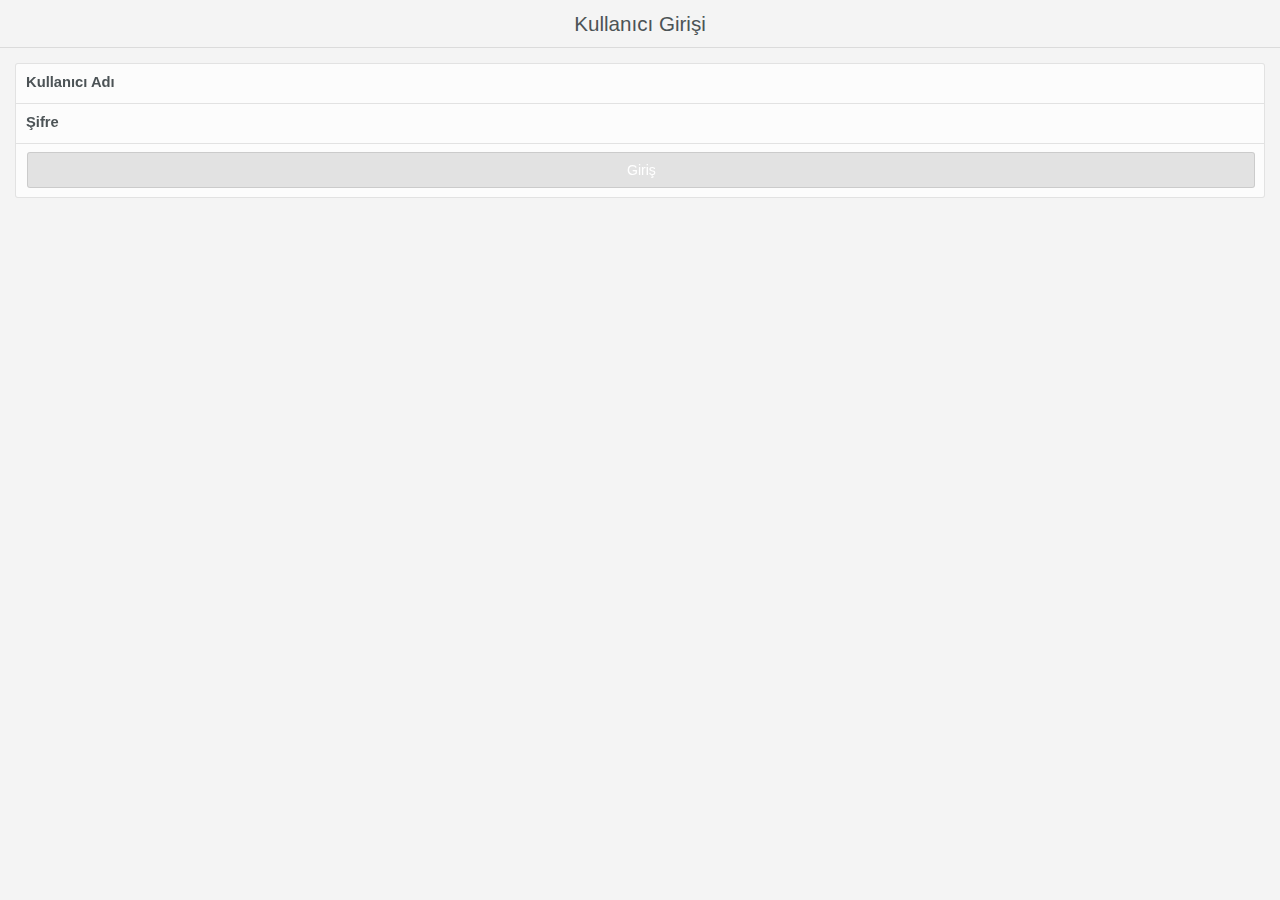
==== index.html @ 1bd5d68a "Proje" ====
<!DOCTYPE html>
<html>
<head>
    <title></title>
    <meta charset="utf-8" />
    <link href="styles/bootstrap.css" rel="stylesheet" />
    <link href="kendo/styles/kendo.mobile.all.min.css" rel="stylesheet" />
    <link href="kendo/styles/kendo.bootstrap.min.css" rel="stylesheet" />
    <link href="kendo/styles/kendo.common-bootstrap.min.css" rel="stylesheet" />
    <link href="styles/main.css" rel="stylesheet" />
    <script type="text/javascript" charset="utf-8" src="cordova.js"></script>
    <script type="text/javascript" charset="utf-8" src="kendo/js/jquery.min.js"></script>
    <script type="text/javascript" charset="utf-8" src="kendo/js/kendo.mobile.min.js"></script>
    <script type="text/javascript" charset="utf-8" src="scripts/app.js"></script>
    <script type="text/javascript" charset="utf-8" src="scripts/login.js"></script>
</head>
<body onload="onLoad()">
    <!--Login-->
    <div id="tabstrip-login"
        data-role="view"
        data-title="Kullanıcı Girişi"
        data-model="app.loginService.viewModel">
        
        <div class="view-content">
            <form data-bind="events: { keyup: checkEnter }">
                <ul data-role="listview" data-style="inset" data-bind="invisible: isLoggedIn">
                    <li>
                        <label>
                            Kullanıcı Adı
                                <input type="text" data-bind="value: Kullanici"/>
                        </label>
                    </li>
                    <li>
                        <label>
                            Şifre
                                <input type="password" data-bind="value: Sifre" />
                        </label>
                    </li>
                    <li>
                        <div class="buttonArea">
                            <input type="submit" id="login" data-role="button" class="btn btn-primary btn-block" data-bind="click: onLogin, invisible: isLoggedIn" value="Giriş" />
                        </div>
                    </li>
                </ul>
            </form>
        </div>

    </div>

    <!--Layout-->
    <div data-role="layout" data-id="tabstrip-layout">
        <!--Header-->
        <div data-role="header">
            <div data-role="navbar">
                <span data-role="view-title"></span>
            </div>
        </div>
    </div>
</body>
</html>
---- kendo/styles/kendo.mobile.all.min.css ----
/*
* Kendo UI Mobile v2013.2.1021 (http://kendoui.com)
* Copyright 2013 Telerik AD. All rights reserved.
*
* Kendo UI Mobile commercial licenses may be obtained at
* https://www.kendoui.com/purchase/license-agreement/kendo-ui-mobile-commercial.aspx
* If you do not own a commercial license, this file shall be governed by the trial license terms.
*
* The use of Kendo UI Mobile in Telerik AppBuilder is governed by the Telerik End User License Agreement for Telerik AppBuilder at
* www.telerik.com/license-agreement/appbuilder
*/
@-ms-viewport{width:device-width}.km-root{font-size:.92em}.km-root a{color:inherit}.km-tablet{font-size:1em}.km-root *:focus{outline:0}.km-root,.km-pane{width:100%;height:100%;-ms-touch-action:none;-ms-content-zooming:none;-ms-user-select:none;-webkit-user-select:none;-webkit-text-size-adjust:none;-moz-text-size-adjust:none;text-size-adjust:none}.km-pane{font-family:sans-serif;overflow-x:hidden}.km-root>*,.km-header *,.km-footer *{margin:0;padding:0}.km-root *{-webkit-touch-callout:none;-webkit-tap-highlight-color:rgba(0,0,0,0)}.km-view{top:0;left:0;position:absolute;display:-moz-box;display:-webkit-box;display:-webkit-flex;display:-ms-flexbox;display:flex;height:100%;width:100%;-moz-box-orient:vertical;-webkit-box-orient:vertical;-webkit-flex-direction:column;-ms-flex-direction:column;flex-direction:column;-webkit-align-items:stretch;align-items:stretch;-webkit-align-content:stretch;align-content:stretch;vertical-align:top}:-moz-any(.km-view,.km-pane){overflow:hidden}.k-ff18 *:-moz-any(.km-view,.km-pane),.k-ff19 *:-moz-any(.km-view,.km-pane),.k-ff20 *:-moz-any(.km-view,.km-pane),.k-ff21 *:-moz-any(.km-view,.km-pane){position:relative}:-moz-any(.km-view){display:-moz-inline-box;display:flex}.km-content{min-height:1px;-moz-box-flex:1;-webkit-box-flex:1;-webkit-flex:1;-ms-flex:1;flex:1;-moz-box-align:stretch;-webkit-box-align:stretch;-ms-flex-align:stretch;flex-align:stretch;display:block;width:auto;overflow:hidden;position:relative}.km-content p,.km-content h1,.km-content h2,.km-content h3,.km-content h4,.km-content h5,.km-content h6{margin-left:1rem;margin-right:1rem}.km-header,.km-footer{display:block;display:-moz-box;-moz-box-orient:vertical;width:100%}:-moz-any(.km-scrollview)>div{display:inline-block}.km-header{padding:0}.km-footer{background:#1a1a1a}[data-role="layout"]{display:none}[data-role="view"],[data-role="drawer"]{visibility:hidden}.km-view{visibility:visible}.km-tabstrip{-moz-box-orient:horizontal;-webkit-box-orient:horizontal;-moz-box-align:start;-webkit-box-align:start;-ms-flex-align:start;flex-align:start;-webkit-flex-direction:row;-ms-flex-direction:row;flex-direction:row;-moz-box-pack:start;padding:0}.km-header,.km-footer{position:relative;z-index:1}@media all and (-webkit-min-device-pixel-ratio:10000),not all and (-webkit-min-device-pixel-ratio:0){.km-view{display:table}.km-header,.km-footer,.km-content{display:table-row}.km-header,.km-footer{height:1px}}.km-hide-title{display:none}.km-show-title:after{display:block;content:"\a0";height:0}.km-fill-title:after{height:auto}.km-footer .km-show-title:after{display:inline-block}.km-view-title,.km-dialog-title{position:relative;visibility:visible;text-align:center;font-size:1.4em;line-height:2.3em;margin-left:auto;margin-right:auto}.km-horizontal .km-view-title{line-height:2em}.km-toolbar,.km-navbar,.km-button,.km-buttongroup,.km-tabstrip,.km-blackberry li.km-actionsheet-cancel>a{background-origin:border-box;position:relative;display:inline-block;padding:.4em .7em;margin:.1rem;overflow:visible;text-decoration:none}.km-buttongroup,.km-tabstrip{padding:.4rem .7rem}.km-horizontal .km-tabstrip{padding:.2rem .7rem}.km-button{cursor:pointer;outline:0}.km-switch input[type=checkbox]{display:none}.km-switch,.km-checkbox{text-align:left;font-size:1rem;display:inline-block;width:6.4rem;height:2rem;line-height:2rem;position:relative;overflow:hidden}.km-switch-wrapper,.km-slider-wrapper{display:block;height:100%;width:100%;overflow:hidden}.km-switch-background,.km-slider-background{display:block;margin:0 1px 1px -5em;height:100%;width:200%}.km-switch-container{top:0;left:0;position:absolute;display:block;height:100%;width:100%;overflow:hidden;background:transparent;-moz-box-sizing:border-box;-webkit-box-sizing:border-box;box-sizing:border-box}.km-checkbox{width:1.8rem;height:1.8rem}.km-checkbox-checked:after{content:"\a0";display:block;width:100%;height:100%}.km-switch-handle{top:0;left:0;width:2.72em;height:100%;display:inline-block;margin:-1px 0 0 -1px;background-color:#000}.km-switch-label-on,.km-switch-label-off{display:block;width:130%;font-size:1em;line-height:2em;text-align:center;position:absolute;text-transform:uppercase}.km-switch-label-off{left:104%}.km-switch-label-on{left:-134%;text-shadow:0 -1px 0 rgba(0,0,0,0.3)}.km-badge,.km-detail{text-decoration:none;display:inline-block;vertical-align:middle;overflow:hidden;text-align:center;position:absolute;z-index:1;height:2em;font-size:.6rem;text-shadow:none}.km-badge{top:-1em;right:-1em;line-height:2em;margin-left:.5em;min-width:.9em;padding:0 .55em;-moz-background-clip:padding-box;-webkit-background-clip:padding-box;background-clip:padding-box}.km-tabstrip .km-badge{top:-0.2em;right:auto;margin-left:-1em}.km-detail{position:absolute;float:right;right:.8rem;top:50%;margin-top:-0.7rem;width:1.3rem;height:1.3rem;font-size:1rem;-moz-box-sizing:border-box;-webkit-box-sizing:border-box;box-sizing:border-box}.km-root .km-detaildisclose{font-size:.8em}:-moz-any(.km-detail){width:1rem;height:1rem}.km-listview-link:after{width:.5rem;height:.5rem;content:"\a0";display:inline-block;vertical-align:middle;margin-left:-0.2rem;border-style:solid;border-width:.24rem .24rem 0 0;-webkit-transform:rotate(45deg);-moz-transform:rotate(45deg);-ms-transform:rotate(45deg);-o-transform:rotate(45deg);transform:rotate(45deg)}.km-button::-moz-focus-inner{padding:0;border:0}.km-buttongroup{-webkit-margin-collapse:separate;margin-collapse:separate;margin:.5em auto}.km-root .km-buttongroup{padding:0;border-color:transparent;background:0;white-space:nowrap;display:table}.km-buttongroup>.km-button{display:table-cell}.km-root .km-buttongroup .km-button{margin:0;border-width:1px 0 1px 1px;padding:.48em .9em .44em}.km-tablet .km-buttongroup .km-button{padding:.4em .8em .34em}.km-root .km-navbar .km-buttongroup{font-size:.95rem;line-height:1em;margin:0 0 .2em;display:inline-block;height:1.5em;top:-2px}.km-tablet .km-navbar .km-buttongroup{top:-1px}.km-root .km-navbar .km-buttongroup>.km-button{font-size:1em;min-width:4rem;text-align:center}.km-tablet .km-navbar .km-buttongroup>.km-button{min-width:6rem}.km-view .km-buttongroup .km-button:last-child{border-right-width:1px}.km-scrollview{white-space:nowrap;overflow:hidden;width:100%}.km-scrollview>div>*{-webkit-transform:translatez(0)}.km-scrollview>div>[data-role=page]{vertical-align:top;display:inline-block;min-height:1px}.km-scrollview .km-virtual-page{min-height:1px;position:absolute;top:0;left:0;display:inline-block}:-moz-any(.k-ff18,.k-ff19,.k-ff20,.k-ff21) .km-scrollview>div{width:0}.km-pages{text-align:center;margin:0;padding:.6em 0 0}.km-pages li{display:inline-block;width:.5em;height:.55em;margin:0 .3em}.km-ios .km-buttongroup .km-button{font-size:1.2em;font-weight:bold}.km-ios .km-state-disabled .km-button,.km-android .km-state-disabled .km-button,.km-blackberry .km-state-disabled .km-button,.km-meego .km-state-disabled .km-button{color:#aaa;text-shadow:none}.km-tabstrip,.km-toolbar,.km-navbar{display:block;padding:.8em;margin:0;width:100%;border-width:0;-moz-box-sizing:border-box;-webkit-box-sizing:border-box;box-sizing:border-box}.km-tabstrip{text-align:center;word-spacing:-1em}.km-tabstrip .km-button{word-spacing:normal;box-shadow:none;-webkit-box-shadow:none;vertical-align:bottom}@media screen and (-webkit-min-device-pixel-ratio:0){.km-tabstrip{word-spacing:normal;width:100%}}.km-toolbar,.km-navbar{padding:0;-moz-box-flex:1;-webkit-box-flex:1;-webkit-flex:1;-ms-flex:1;flex:1;position:relative;overflow:hidden;display:block;border-width:0 0 1px 0;background-color:#fff}.km-root div:-moz-any(.km-toolbar,.km-navbar){overflow:visible}.km-toolbar .km-button,.km-navbar .km-button{margin-top:.5rem;margin-bottom:.5rem}.km-navbar .km-no-title{padding-top:.7rem;padding-bottom:.7rem}.km-horizontal .km-toolbar .km-button,.km-horizontal .km-navbar .km-button{margin-top:.3rem;margin-bottom:.3rem}.km-horizontal .km-navbar .km-no-title{padding-top:.5rem;padding-bottom:.5rem}.km-tablet.km-root .km-no-title{padding-top:.55rem;padding-bottom:.55rem}.km-tablet .km-navbar .km-button,.km-tablet .km-toolbar .km-button{margin-top:.45rem;margin-bottom:.45rem}.km-root .km-pane .km-navbar .km-no-title{visibility:visible;line-height:0}.km-tabstrip .km-button{font-family:Arial,Helvetica,sans-serif;color:#a8a8a8;padding:.4em .8em;border-width:0;border-color:transparent;background:0;margin:0;text-align:center}.km-tabstrip .km-button:first-child{border-left:0}.km-tabstrip .km-button:last-child{border-right:0}.km-listview-wrapper>ul:not(.km-listview){margin:0 auto}.km-list,.km-listview{padding:0;margin:0;list-style-type:none}.km-listinset,.km-listgroupinset{margin:1em}.km-listinset,.km-listgroupinset .km-list{overflow:hidden}.km-listview .km-switch{margin-top:-0.95rem;position:absolute;right:.8rem;top:50%}.km-listview .km-list{text-indent:0}.km-list>li,.km-root .km-listview-link,.km-root .km-listview-label{margin:0;display:block;position:relative;list-style-type:none;vertical-align:middle;-moz-box-sizing:border-box;-webkit-box-sizing:border-box;box-sizing:border-box;padding:.5em .7em}.km-list>li{line-height:1.6em;overflow:hidden}.km-virtual-list{position:relative;width:100%;-webkit-transform:translateZ(0)}.km-virtual-list>li{width:100%;position:absolute;top:0;-webkit-transform:translateZ(0)}.km-root .km-list .km-load-more{border-bottom:0}.km-list>li>*{line-height:normal}.km-group-title{display:block;font-weight:bold;padding:.2em 0;text-indent:.8em}.km-listgroupinset .km-group-title{margin-top:.65em;line-height:2em}.km-list:not(.km-virtual-list)>li:first-child{border-top:0}.km-list:not(.km-virtual-list)>li:last-child{border-bottom:0}.km-root .km-listview-link,.km-root .km-listview-label{line-height:inherit;text-decoration:none;margin:-0.5em -0.7em}.km-listview-link:after,.km-listview-label:after{border-color:#777;content:"\a0";display:block;position:absolute;right:1rem;top:50%;margin-top:-0.32rem}.km-filter-form{width:100%;padding:.5em 0;border:1px solid transparent;border-width:1px 0;-webkit-transform:translatez(0);-moz-transform:translatez(0);-ms-transform:translatez(0);-o-transform:translatez(0);transform:translatez(0)}.km-filter-wrap{position:relative;margin:0 .7em;padding:.2em .4em;border:1px solid transparent}.km-root .km-filter-wrap:before{display:inline-block;vertical-align:middle;content:"\e0e9";font-size:1.6em;width:1em;height:1em;margin-right:-1em;color:inherit}.km-tablet .km-filter-wrap{max-width:24em;margin:0 auto}.km-filter-wrap>input[type="search"]::-webkit-search-cancel-button{display:none}.km-filter-wrap input{width:100%;-moz-box-sizing:border-box;-webkit-box-sizing:border-box;box-sizing:border-box;border:0;background:transparent;-moz-appearance:none;-webkit-appearance:none;vertical-align:middle;padding:0 1.4em}.km-filter-reset{display:inline-block;margin-left:-1.6em;vertical-align:middle;text-align:center;z-index:1;text-decoration:none;height:100%}.km-filter-reset .km-clear{font-size:1.6em;width:1em;height:1em;display:block}.km-filter-reset>.km-text{position:absolute;top:-3333px;left:-3333px}.km-native-scroller{overflow:scroll;-webkit-overflow-scrolling:touch;-ms-touch-action:pan-x pan-y;-ms-overflow-style:-ms-autohiding-scrollbar;-ms-scroll-snap-type:proximity}.km-scroller-pull{width:100%;display:block;position:absolute;line-height:3em;font-size:1.4em;text-align:center;-webkit-transform:translate3d(0,-3em,0);-moz-transform:translate3d(0,-3em,0);-ms-transform:translate3d(0,-3em,0);-o-transform:translate3d(0,-3em,0);transform:translate3d(0,-3em,0)}.km-scroller-pull .km-template{display:inline-block;min-width:200px;text-align:left}.km-load-more .km-icon,.km-root .km-scroller-pull .km-icon{display:inline-block;height:2rem;margin-right:1rem;vertical-align:middle;width:2rem;font-size:2rem;-webkit-transform:rotate(0deg);-moz-transform:rotate(0deg);-ms-transform:rotate(0deg);-o-transform:rotate(0deg);transform:rotate(0deg);-webkit-transition:-webkit-transform 300ms linear;-moz-transition:-moz-transform 300ms linear;-ms-transition:-ms-transform 300ms linear;-o-transition:-o-transform 300ms linear;transition:transform 300ms linear}.km-root .km-scroller-release .km-icon{-webkit-transform:rotate(180deg);-moz-transform:rotate(180deg);-ms-transform:rotate(180deg);-o-transform:rotate(180deg);transform:rotate(180deg)}.km-root .km-scroller-refresh .km-icon{-webkit-transition:none;-moz-transition:none;-ms-transition:none;-o-transition:none;transition:none}.km-default-content{padding:1em}.km-item label:before,.km-item label.km-item-checked:after{position:absolute;content:" ";display:block;top:50%;left:.6em;width:36px;height:36px;margin-top:-18px}.km-detail .km-text{display:none}.km-detail .km-icon,.km-button .km-icon,.km-list .km-icon,.km-ios .km-button .km-icon{width:1em;height:1em;font-size:1.3em;margin-left:-0.3em;margin-right:.3em;vertical-align:text-top;display:inline-block;background-size:auto 100%}.km-button .km-icon{margin-top:-0.1em;margin-bottom:-0.1em}.km-root .km-view .km-notext{margin-left:0;margin-right:0}.km-list .km-switch{position:absolute;top:50%;right:.8rem;margin-top:-1rem}.km-root .km-rowinsert:after,.km-root .km-rowdelete:after,.km-root .km-contactadd:after,.km-root .km-detaildisclose:after,.km-root .km-rowinsert:before,.km-root .km-rowdelete:before,.km-root .km-contactadd:before,.km-root .km-detaildisclose:before,.km-detail .km-icon{left:.15em;top:.15em;line-height:1em;font-size:1em;position:absolute}.km-root .km-detaildisclose:after{left:.1em;top:.25em;text-align:center;font-weight:bold}.km-buttongroup .km-button .km-icon{width:1em;height:1em;font-size:1em;margin:0 .16em 0 0}.km-tabstrip .km-button .km-icon{width:2.5rem;height:2.5rem;font-size:2.5rem}.km-tabstrip .km-image,.km-tabstrip .km-button .km-icon{margin:.1rem auto 0;display:inline-block}.km-tabstrip .km-text{display:block}.km-phone .km-tabstrip .km-icon{height:2.2rem;width:2.2rem;font-size:2.2rem}.km-phone .km-horizontal .km-tabstrip .km-icon{height:2rem;width:2rem;font-size:2rem}.km-root .k-slider{line-height:.6em;position:relative;display:inline-block;vertical-align:middle;text-align:center}.km-root .k-slider-horizontal{width:50%;height:.6em;line-height:.6em}.km-list .k-slider{position:absolute;right:0;margin-top:-0.5em;top:50%}.km-root .k-slider-track{left:1em!important;right:1em;height:100%;display:block;position:absolute;border:.5em solid transparent;border-width:.5em 0}.km-root .k-slider-horizontal .k-slider-track{width:auto!important}.km-root .km-pane .k-slider-track{background-clip:padding-box}.km-root .k-slider-track,.km-root .k-slider-selection{margin-top:0;border-radius:5px;-moz-border-radius:5px;-webkit-border-radius:5px;box-shadow:inset 0 0 1px rgba(0,0,0,0.3);-webkit-box-shadow:inset 0 0 1px rgba(0,0,0,0.3)}.km-root .k-slider-horizontal .k-slider-selection{top:0;height:100%}.km-root .k-slider-items{margin:0}.km-root .k-slider .k-draghandle{text-indent:-3333px;left:0;width:1.2em;height:1.2em;display:block;position:absolute}.km-root .k-slider-hortizontal .k-draghandle{top:-0.4em}.km-root .k-slider-tooltip{display:none}.km-touch-scrollbar{position:absolute;visibility:hidden;z-index:200000;height:.4em;width:.4em;background-color:#333;opacity:0;-webkit-transform-origin:0 0;-moz-transform-origin:0 0;-ms-transform-origin:0 0;-o-transform-origin:0 0;transform-origin:0 0;-webkit-transition:opacity .3s linear;-moz-transition:opacity .3s linear;-ms-transition:opacity .3s linear;-o-transition:opacity .3s linear;transition:opacity .3s linear}.km-vertical-scrollbar{height:100%;right:2px;top:0}.km-horizontal-scrollbar{width:100%;left:0;bottom:2px}.km-scrollview,.km-scroll-container{-moz-user-select:none;-webkit-user-select:none;-ms-user-select:none;user-select:none;-moz-user-select:-moz-none;-webkit-margin-collapse:separate;margin-collapse:separate}.km-scroll-wrapper{position:relative}.km-scroll-header{position:absolute;z-index:1001;width:100%;top:0;left:0}.km-on-ios.km-black-translucent-status-bar.km-app .km-header .km-navbar{padding-top:1.4em;background-clip:border-box}.km-leftitem,.km-rightitem{z-index:1;position:absolute;right:.5em}.km-popup .km-rightitem{right:0}.km-leftitem{left:.5em;right:auto}.km-popup .km-leftitem{left:0}.km-leftitem,.km-rightitem{height:100%}.km-on-ios.km-black-translucent-status-bar.km-app .km-leftitem,.km-on-ios.km-black-translucent-status-bar.km-app .km-rightitem{height:auto}.km-leftitem>*,.km-rightitem>*{display:inline-block;vertical-align:middle}.km-leftitem:before,.km-rightitem:before{content:"\a0";display:inline-block;height:100%;width:0;vertical-align:middle}.km-dialog{position:absolute;min-width:19em;max-width:25em;overflow:hidden}.km-dialog-title{position:static;float:none;height:2.6em;margin-top:-2.6em;font-size:1.22em;line-height:3em}.km-dialog:before{content:"\a0";display:block;overflow:visible;width:100%;height:3em;opacity:.2}.km-dialog-content{font-weight:normal;min-height:2em;text-align:center}.km-dialog .km-button{display:block;margin:.4em;font-size:1.3em;text-align:center;padding:.44em;-moz-user-select:none;-webkit-user-select:none;-ms-user-select:none;user-select:none}.km-loader{top:50%;left:50%;width:180px;height:130px;opacity:.85;z-index:100000;padding:30px 30px;position:absolute;margin-top:-70px;margin-left:-90px;-moz-box-sizing:border-box;-webkit-box-sizing:border-box;box-sizing:border-box;background-color:black}.km-loader h1{font-size:1rem;color:white;text-align:center;vertical-align:middle}.km-loader .km-loading,.km-load-more .km-icon,.km-scroller-refresh .km-icon{animation:km-spin 1s infinite linear;-moz-animation:km-spin 1s infinite linear;-webkit-animation:km-spin 1s infinite linear;display:block;margin:0 auto;width:35px;height:35px;font-size:35px}.km-loader .km-loading:after,.km-load-more .km-icon:after{color:#ccc}.km-loading-left,.km-loading-right{display:none}@-webkit-keyframes km-spin{from{-webkit-transform:rotate(0deg)}to{-webkit-transform:rotate(360deg)}}@-moz-keyframes km-spin{from{-moz-transform:rotate(0deg)}to{-moz-transform:rotate(360deg)}}@-ms-keyframes km-spin{from{-ms-transform:rotate(0deg)}to{-ms-transform:rotate(360deg)}}@-o-keyframes km-spin{from{-o-transform:rotate(0deg)}to{-o-transform:rotate(360deg)}}.km-list input[type=text]:not(.k-input),.km-list input[type=password],.km-list input[type=search],.km-list input[type=number],.km-list input[type=tel],.km-list input[type=url],.km-list input[type=email],.km-list input[type=file],.km-list input[type=month],.km-list input[type=color],.km-list input[type=week],.km-list input[type=date],.km-list input[type=time],.km-list input[type=datetime],.km-list input[type=datetime-local],.km-list select:not([multiple]),.km-list .k-dropdown,.km-list textarea{width:50%;-moz-box-sizing:border-box;-webkit-box-sizing:border-box;box-sizing:border-box;font-size:1.2em;position:absolute;top:50%;line-height:normal;z-index:1;right:0;margin-top:-1em}.km-root .k-slider .k-tick,.km-root .k-slider .k-label,.km-root .k-slider .k-button{display:none}.km-list textarea{position:relative;width:-webkit-calc(50%+.7em);width:-moz-calc(50%+.7em);width:calc(50%+.7em);margin-right:-0.7em}.km-list input,.km-list select,.km-list textarea,.km-list input[type=checkbox],.km-list input[type=radio]{appearance:none;-moz-appearance:none;-webkit-appearance:none}.km-list input[type=checkbox],.km-list input[type=radio]{position:absolute;top:50%;right:.7em;margin-top:-0.5em;background:0}.km-root input,.km-root textarea{-moz-user-select:text;-webkit-user-select:text;-ms-user-select:text;user-select:text}.km-root input[readonly],.km-root select:not([multiple]){-moz-user-select:none;-webkit-user-select:none;-ms-user-select:none;user-select:none}.km-list textarea{top:0}.km-list .k-dropdown{line-height:1.4em}.km-list .k-dropdown,.km-list .k-dropdown .k-input{background-color:transparent}.km-root .k-dropdown-wrap{display:inline-block}.km-root .km-listview-label:after,.km-root input ~ .km-listview-link:after,.km-root textarea ~ .km-listview-link:after,.km-root select ~ .km-listview-link:after,.km-root .k-dropdown ~ .km-listview-link:after{display:none}.km-root .k-dropdown select,.km-root .k-dropdown .k-select{display:none}.km-root .km-list textarea{position:relative;float:right;margin-top:0;font-family:inherit}.km-root .km-popup .k-item,.km-actionsheet>li{list-style-type:none;padding:inherit 1em;border-bottom:1px solid #555;-moz-box-sizing:border-box;-webkit-box-sizing:border-box;box-sizing:border-box}.km-actionsheet>li{line-height:2em;border-bottom:0}.km-root .km-popup .k-list,.km-actionsheet{padding:0;margin:0}.km-root .km-popup .k-item:last-child,.km-actionsheet>li:last-child{border:0}.km-shim{left:0;bottom:0;position:absolute;width:100%;height:100%;background:rgba(0,0,0,0.6);z-index:10001;-moz-box-sizing:border-box;-webkit-box-sizing:border-box;box-sizing:border-box}.km-shim .k-animation-container,.km-actionsheet-wrapper{width:100%;box-shadow:none;-webkit-box-shadow:none;border:0}.km-shim .k-animation-container{width:auto}.km-listview-label input[type=radio],.km-listview-label input[type=checkbox]{border:0;font-size:inherit;width:1em;height:.9em}.km-load-more{display:block;padding:.3em 0 1.2em;height:3.2em;text-align:center}.km-root div.km-splitview{-moz-box-orient:horizontal;-webkit-box-orient:horizontal;-moz-box-direction:normal;-webkit-box-direction:normal;-webkit-flex-direction:row;-ms-flex-direction:row;flex-direction:row}.km-root .km-splitview.km-split-vertical{-moz-box-orient:vertical;-webkit-box-orient:vertical;-webkit-flex-direction:column;-ms-flex-direction:column;flex-direction:column}.km-splitview>.km-pane{-moz-box-flex:2;-webkit-box-flex:2;-webkit-flex:2;-ms-flex:2;flex:2;width:auto;height:auto}.km-splitview>.km-pane:first-child{-moz-box-flex:1;-webkit-box-flex:1;-webkit-flex:1;-ms-flex:1;flex:1}.km-split-horizontal>.km-pane{height:100%}.km-split-vertical>.km-pane>.km-view{display:-webkit-box}.km-pane{position:relative}.km-popup-wrapper,.km-modalview-wrapper{z-index:10001;position:relative;background:0;border:0;box-shadow:none;-webkit-box-shadow:none}.km-popup-overlay{position:absolute;top:0;left:0;width:100%;height:100%;z-index:10000}.km-popup-arrow,.km-popup-arrow:after,.km-down .km-popup-arrow:before{position:absolute;width:15px;height:15px;top:0;left:0;z-index:2}.km-left .km-popup-arrow,.km-right .km-popup-arrow{margin-top:-8px}.km-up .km-popup-arrow,.km-down .km-popup-arrow{margin-left:-8px}.km-popup-arrow:after,.km-down .km-popup-arrow:before{display:block;content:"\a0";width:0;height:0}.km-up .km-popup-arrow{top:auto;bottom:0}.km-left .km-popup-arrow{left:auto;right:0}.km-popup.km-pane{-moz-box-sizing:border-box;-webkit-box-sizing:border-box;box-sizing:border-box;width:100%;height:100%;min-height:100px}.km-modalview,.km-modalview-wrapper:before{overflow:hidden;position:relative;display:-moz-inline-box;display:-webkit-inline-box;display:-webkit-inline-flex;display:-ms-inline-flexbox;display:inline-flex;width:100%;height:100%;vertical-align:middle}.km-modalview .km-content{box-flex:1}.km-modalview-wrapper:before{margin-left:-1px;content:"\a0";width:0;display:inline-block}.km-stretched-view{display:-moz-box;display:-webkit-box;display:-webkit-flex;display:-ms-flexbox;display:flex}.km-stretched-view>*{width:100%}.km-on-wp .km-view,.km-on-wp .km-header,.km-on-wp .km-footer,.km-on-wp .km-slider,.km-on-wp .km-switch,.km-on-wp .km-filter-reset,.km-on-wp .km-shim .k-animation-container,.km-on-wp .km-scroll-container{transform:translateZ(0)}.km-pane,.km-on-ios .km-view,.km-on-ios .km-header,.km-on-ios .km-footer,.km-on-ios .km-slider,.km-on-ios .km-switch,.km-on-ios .km-group-title,.km-on-ios .km-list>li,.km-on-ios .km-filter-reset,.km-on-ios .km-shim .k-animation-container,.km-on-ios .km-scroll-container,.km-on-blackberry .km-view,.km-on-blackberry .km-content,.km-on-blackberry .km-header,.km-on-blackberry .km-footer,.km-on-blackberry .km-icon,.km-on-blackberry .km-switch,.km-on-blackberry .km-popup .k-item,.km-on-blackberry .km-actionsheet-wrapper{-webkit-transform:translatez(0)}.km-on-meego,.km-on-android{-webkit-transform:none}.km-on-android.km-2 .km-header,.km-on-android.km-2 .km-footer,.km-on-android .km-switch,.km-on-android.km-2 .km-list>li,.km-on-android.km-3 .km-listview-wrapper,.km-on-android.km-4 .km-listview-wrapper,.km-on-android.km-4 .km-content,.km-on-android .km-switch-handle,.km-android.km-on-android .km-switch-wrapper,.km-on-android .km-scroll-container,.km-on-meego .km-content,.km-on-meego .km-switch,.km-on-meego .km-icon,.km-on-meego .km-header,.km-on-meego .km-footer,.km-on-meego .km-content,.km-on-meego .km-switch-handle,.km-on-meego .km-switch-wrapper{-webkit-transform:translatez(0);-webkit-backface-visibility:hidden}.km-on-android.km-4 input{-webkit-user-modify:read-write-plaintext-only}.km-overlay{position:absolute;top:0;left:0;width:100%;height:100%;background:transparent;z-index:100000}.k-ff .km-scroll-container{padding-bottom:20px}.km-wp .km-view .km-absolute,.km-meego .km-view .km-absolute{position:absolute}.km-drawer,[data-role=drawer]{top:0;left:auto;width:250px}.km-drawer .km-header,.km-drawer .km-footer{z-index:0}.km-left-drawer{left:0}.km-right-drawer{right:0}.km-native-scrolling,.km-native-scrolling .km-view,.km-native-scrolling .km-splitview .km-pane{min-height:100%;height:auto;-ms-touch-action:auto!important;-webkit-transform:none}.km-native-scrolling .km-blackberry .km-content{min-height:auto}.km-native-scrolling .km-splitview{position:absolute}.km-native-scrolling .km-header{position:fixed;top:0}.km-native-scrolling .km-android .km-header{top:auto;bottom:0}.km-native-scrolling .km-footer{position:fixed;bottom:0}.km-native-scrolling .km-android .km-footer{top:0;bottom:auto}.km-native-scrolling .km-badge{z-index:auto}.km-native-scrolling .km-splitview .km-header,.km-native-scrolling .km-splitview .km-footer,.km-native-scrolling .km-popup.km-pane .km-header,.km-native-scrolling .km-popup.km-pane .km-footer{position:absolute}.km-native-scrolling .km-modalview .km-header,.km-native-scrolling .km-modalview .km-footer{position:relative}.km-native-scrolling .km-content{width:100%}.km-native-scrolling .km-shim,.km-native-scrolling .km-popup-overlay{position:fixed;top:0;bottom:0;height:auto!important}.km-native-scrolling .km-drawer{position:fixed;top:0}.km-native-scrolling>.km-pane>.km-loader{position:fixed;top:50%;margin-top:-2em}.km-native-scrolling .km-header,.km-native-scrolling .km-footer{z-index:2}@font-face{font-family:"Kendo UI";src:url("images/kendoui.woff") format("woff"),url("images/kendoui.ttf") format("truetype")}body:before{font-family:"Kendo UI";content:"\a0";font-size:0;width:0;height:0;position:absolute;z-index:-1}.km-root .km-pane .km-view .km-icon{-webkit-background-clip:text;background-size:0}.km-icon{position:relative}.km-icon:after,.km-icon:before,.km-contactadd:after,.km-contactadd:before,.km-rowdelete:after,.km-rowdelete:before,.km-rowinsert:after,.km-rowinsert:before,.km-detaildisclose:after,.km-detaildisclose:before,.km-loading:after,.km-filter-wrap:before{position:relative;content:"\a0";display:block;width:100%;height:100%;text-align:left;vertical-align:middle;background-size:auto;font:1em/1em "Kendo UI"}.km-icon:before,.km-contactadd:before,.km-rowdelete:before,.km-rowinsert:before,.km-detaildisclose:before{position:absolute;margin-top:1px;color:rgba(0,0,0,0.7);display:none}.km-state-active .km-icon:before,.km-state-active .km-contactadd:before,.km-state-active .km-rowdelete:before,.km-state-active .km-rowinsert:before,.km-state-active .km-detaildisclose:before{display:block}.km-ios7 .km-detaildisclose:after{font-family:serif}.km-ios7 .km-icon:before,.km-ios7 .km-contactadd:before,.km-ios7 .km-rowdelete:before,.km-ios7 .km-rowinsert:before,.km-ios7 .km-detaildisclose:before{display:none}:-webkit-any(.km-ios):not(.km-android):not(.km-blackberry6):not(.km-blackberry7):not(.km-meego) .km-icon:after,:-webkit-any(.km-blackberry):not(.km-android):not(.km-blackberry6):not(.km-blackberry7):not(.km-meego) .km-icon:after{background-image:inherit;background-repeat:inherit;background-position:inherit;background-color:currentcolor;-webkit-background-clip:text;-webkit-text-fill-color:transparent}.km-root .km-pane.km-on-blackberry.km-blackberry6 .km-view .km-icon:after,.km-root .km-pane.km-on-blackberry.km-blackberry7 .km-view .km-icon:after,.km-root .km-pane.km-on-ios.km-ios4 .km-view .km-icon:after,.km-root .km-pane.km-pane.km-on-android .km-view span.km-icon:after,.km-root .km-pane.km-pane.km-on-meego .km-view span.km-icon:after{background:0;-webkit-text-fill-color:inherit}.km-contactadd:after,.km-contactadd:before,.km-rowinsert:after,.km-rowinsert:before{content:"\E039"}.km-rowdelete:after,.km-rowdelete:before{content:"\E03a"}.km-detaildisclose:after,.km-detaildisclose:before{content:"\E0E2"}.km-action:after,.km-action:before{content:"\e0ca"}.km-add:after,.km-add:before{content:"\e0cb"}.km-battery:after,.km-battery:before{content:"\e0ce"}.km-bookmarks:after,.km-bookmarks:before{content:"\e0cf"}.km-camera:after,.km-camera:before{content:"\e0d0"}.km-cart:after,.km-cart:before{content:"\e0d1"}.km-edit:after,.km-compose:after,.km-edit:before,.km-compose:before{content:"\e0d5"}.km-contacts:after,.km-contacts:before{content:"\e0e4"}.km-trash:after,.km-delete:after,.km-trash:before,.km-delete:before{content:"\e0ec"}.km-details:after,.km-details:before{content:"\e0e2"}.km-download:after,.km-downloads:after,.km-download:before,.km-downloads:before{content:"\e0d4"}.km-fastforward:after,.km-fastforward:before{content:"\e0d9"}.km-toprated:after,.km-favorites:after,.km-toprated:before,.km-favorites:before{content:"\e0d7"}.km-featured:after,.km-featured:before{content:"\e0d8"}.km-globe:after,.km-globe:before{content:"\e0dc"}.km-history:after,.km-history:before{content:"\e0e7"}.km-home:after,.km-home:before{content:"\e0dd"}.km-info:after,.km-about:after,.km-info:before,.km-about:before{content:"\e0de"}.km-more:after,.km-more:before{content:"\e0e0"}.km-mostrecent:after,.km-mostrecent:before{content:"\e0cc"}.km-mostviewed:after,.km-mostviewed:before{content:"\e0d6"}.km-organize:after,.km-organize:before{content:"\e0eb"}.km-pause:after,.km-pause:before{content:"\e0e3"}.km-play:after,.km-play:before{content:"\e0e5"}.km-recents:after,.km-recents:before{content:"\e0d2"}.km-refresh:after,.km-refresh:before{content:"\e0e6"}.km-reply:after,.km-reply:before{content:"\e0ed"}.km-rewind:after,.km-rewind:before{content:"\e0e8"}.km-search:after,.km-search:before{content:"\e0e9"}.km-settings:after,.km-settings:before{content:"\e0da"}.km-share:after,.km-share:before{content:"\e0df"}.km-sounds:after,.km-volume:after,.km-sounds:before,.km-volume:before{content:"\e0ef"}.km-stop:after,.km-stop:before{content:"\e0ea"}.km-wifi:after,.km-wifi:before{content:"\e0f0"}.km-android .km-more:after,.km-android .km-more:before{content:"\e0e1"}.km-meego .km-more:after,.km-meego .km-more:before{content:"\e0f1"}.km-wp .km-loading:after,.km-wp .km-load-more .km-icon:after,.km-wp .km-scroller-refresh .km-icon:after{content:"\e0f6"}.km-meego .km-loading:after,.km-meego .km-load-more .km-icon:after,.km-meego .km-scroller-refresh .km-icon:after{content:"\e0f6"}.km-root .km-android .km-loading:after,.km-android .km-load-more .km-icon:after,.km-root .km-android .km-scroller-refresh .km-icon:after{content:"\e0f6"}.km-scroller-pull .km-icon:after{content:"\e0f2"}.km-icon.km-phone:after,.km-ios7 .km-state-active .km-phone:after{content:"\e326"}.km-ios7 .km-detaildisclose:after{content:"i"}.km-ios7 .km-action:after{content:"\e1ff"}.km-ios7 .km-add:after{content:"\e200"}.km-ios7 .km-mostrecent:after{content:"\e201"}.km-ios7 .km-battery:after{content:"\e203"}.km-ios7 .km-bookmarks:after{content:"\e204"}.km-ios7 .km-camera:after{content:"\e205"}.km-ios7 .km-cart:after{content:"\e206"}.km-ios7 .km-recents:after{content:"\e207"}.km-ios7 .km-download:after,.km-ios7 .km-downloads:after{content:"\e209"}.km-ios7 .km-edit:after{content:"\e20a"}.km-ios7 .km-mostviewed:after{content:"\e20b"}.km-ios7 .km-toprated:after,.km-ios7 .km-favorites:after{content:"\e20c"}.km-ios7 .km-featured:after{content:"\e20d"}.km-ios7 .km-fastforward:after{content:"\e20e"}.km-ios7 .km-settings:after{content:"\e20f"}.km-ios7 .km-globe:after{content:"\e211"}.km-ios7 .km-home:after{content:"\e212"}.km-ios7 .km-info:after,.km-ios7 .km-about:after{content:"\e213"}.km-ios7 .km-share:after{content:"\e214"}.km-ios7 .km-more:after{content:"\e215"}.km-ios7 .km-details:after{content:"\e217"}.km-ios7 .km-pause:after{content:"\e218"}.km-ios7 .km-contacts:after{content:"\e219"}.km-ios7 .km-play:after{content:"\e21a"}.km-ios7 .km-refresh:after{content:"\e21b"}.km-ios7 .km-history:after{content:"\e21c"}.km-ios7 .km-rewind:after{content:"\e21d"}.km-ios7 .km-search:after{content:"\e21e"}.km-ios7 .km-stop:after{content:"\e21f"}.km-ios7 .km-organize:after{content:"\e220"}.km-ios7 .km-trash:after,.km-ios7 .km-delete:after{content:"\e221"}.km-ios7 .km-reply:after{content:"\e222"}.km-ios7 .km-forward:after{content:"\e223"}.km-ios7 .km-sounds:after,.km-ios7 .km-volume:after{content:"\e224"}.km-ios7 .km-wifi:after{content:"\e225"}.km-ios7 .km-phone:after{content:"\e226"}.km-ios7 .km-state-active .km-action:after{content:"\e2ff"}.km-ios7 .km-state-active .km-add:after{content:"\e300"}.km-ios7 .km-state-active .km-mostrecent:after{content:"\e301"}.km-ios7 .km-state-active .km-battery:after{content:"\e303"}.km-ios7 .km-state-active .km-bookmarks:after{content:"\e304"}.km-ios7 .km-state-active .km-camera:after{content:"\e305"}.km-ios7 .km-state-active .km-cart:after{content:"\e306"}.km-ios7 .km-state-active .km-recents:after{content:"\e307"}.km-ios7 .km-state-active .km-download:after,.km-ios7 .km-state-active .km-downloads:after{content:"\e309"}.km-ios7 .km-state-active .km-edit:after{content:"\e30a"}.km-ios7 .km-state-active .km-mostviewed:after{content:"\e30b"}.km-ios7 .km-state-active .km-toprated:after,.km-ios7 .km-state-active .km-favorites:after{content:"\e30c"}.km-ios7 .km-state-active .km-featured:after{content:"\e30d"}.km-ios7 .km-state-active .km-fastforward:after{content:"\e30e"}.km-ios7 .km-state-active .km-settings:after{content:"\e30f"}.km-ios7 .km-state-active .km-globe:after{content:"\e311"}.km-ios7 .km-state-active .km-home:after{content:"\e312"}.km-ios7 .km-state-active .km-info:after,.km-ios7 .km-state-active .km-about:after{content:"\e313"}.km-ios7 .km-state-active .km-share:after{content:"\e314"}.km-ios7 .km-state-active .km-more:after{content:"\e315"}.km-ios7 .km-state-active .km-details:after{content:"\e317"}.km-ios7 .km-state-active .km-pause:after{content:"\e318"}.km-ios7 .km-state-active .km-contacts:after{content:"\e319"}.km-ios7 .km-state-active .km-play:after{content:"\e31a"}.km-ios7 .km-state-active .km-refresh:after{content:"\e31b"}.km-ios7 .km-state-active .km-history:after{content:"\e31c"}.km-ios7 .km-state-active .km-rewind:after{content:"\e31d"}.km-ios7 .km-state-active .km-search:after{content:"\e31e"}.km-ios7 .km-state-active .km-stop:after{content:"\e31f"}.km-ios7 .km-state-active .km-organize:after{content:"\e320"}.km-ios7 .km-state-active .km-trash:after,.km-ios7 .km-state-active .km-delete:after{content:"\e321"}.km-ios7 .km-state-active .km-reply:after{content:"\e322"}.km-ios7 .km-state-active .km-forward:after{content:"\e323"}.km-ios7 .km-state-active .km-sounds:after,.km-ios7 .km-state-active .km-volume:after{content:"\e324"}.km-ios7 .km-state-active .km-wifi:after{content:"\e325"}.km-wp .km-scroller-pull .km-icon:after{content:"\E0D4"}.km-on-wp.km-app .km-icon:after,.km-on-wp.km-app .km-filter-wrap:before,.km-on-wp.km-app .km-state-active .km-icon:after{color:transparent;background-image:url("images/wp8_icons.png");background-size:auto 100%;height:1em;margin-top:0;vertical-align:middle}.km-wp-light.km-app .km-icon:after,.km-wp-light.km-app .km-filter-wrap:before{background-image:url("images/wp8_inverseicons.png")}.km-on-wp.km-app .km-icon{line-height:1em}.km-on-wp.km-app .km-icon:before{display:none}.km-on-wp.km-app .km-action:after{background-position-x:20%}.km-on-wp.km-app .km-add:after,.km-on-wp.km-app .km-filter-reset .km-clear:after{background-position-x:22%}.km-on-wp.km-app .km-battery:after{background-position-x:24%}.km-on-wp.km-app .km-bookmarks:after{background-position-x:26%}.km-on-wp.km-app .km-camera:after{background-position-x:28%}.km-on-wp.km-app .km-cart:after{background-position-x:30%}.km-on-wp.km-app .km-edit:after,.km-on-wp.km-app .km-compose:after{background-position-x:32%}.km-on-wp.km-app .km-contacts:after{background-position-x:34%}.km-on-wp.km-app .km-trash:after,.km-on-wp.km-app .km-delete:after{background-position-x:36%}.km-on-wp.km-app .km-details:after{background-position-x:38%}.km-on-wp.km-app .km-download:after,.km-on-wp.km-app .km-downloads:after{background-position-x:40%}.km-on-wp.km-app .km-fastforward:after{background-position-x:42%}.km-on-wp.km-app .km-toprated:after,.km-on-wp.km-app .km-favorites:after{background-position-x:44%}.km-on-wp.km-app .km-featured:after{background-position-x:46%}.km-on-wp.km-app .km-globe:after{background-position-x:48%}.km-on-wp.km-app .km-history:after{background-position-x:50%}.km-on-wp.km-app .km-home:after{background-position-x:52%}.km-on-wp.km-app .km-info:after,.km-on-wp.km-app .km-about:after{background-position-x:54%}.km-on-wp.km-app .km-more:after{background-position-x:56%}.km-on-wp.km-app .km-mostrecent:after{background-position-x:58%}.km-on-wp.km-app .km-mostviewed:after{background-position-x:60%}.km-on-wp.km-app .km-organize:after{background-position-x:62%}.km-on-wp.km-app .km-pause:after{background-position-x:64%}.km-on-wp.km-app .km-play:after{background-position-x:66%}.km-on-wp.km-app .km-recents:after{background-position-x:68%}.km-on-wp.km-app .km-refresh:after{background-position-x:70%}.km-on-wp.km-app .km-reply:after{background-position-x:72%}.km-on-wp.km-app .km-rewind:after{background-position-x:74%}.km-on-wp.km-app .km-search:after,.km-on-wp.km-app .km-filter-wrap:before{background-position-x:76%}.km-on-wp.km-app .km-settings:after{background-position-x:78%}.km-on-wp.km-app .km-share:after{background-position-x:80%}.km-on-wp.km-app .km-sounds:after,.km-on-wp.km-app .km-volume:after{background-position-x:82%}.km-on-wp.km-app .km-stop:after{background-position-x:84%}.km-on-wp.km-app .km-wifi:after{background-position-x:86%}.km-on-wp.km-app.km-android .km-more:after{background-position-x:88%}.km-on-wp.km-app.km-meego .km-more:after{background-position-x:90%}.km-on-wp.km-app.km-meego .km-loading:after,.km-on-wp.km-app.km-meego .km-load-more .km-icon:after,.km-on-wp.km-app.km-meego .km-scroller-refresh .km-icon:after{background-position-x:94%}.km-on-wp.km-app .km-scroller-pull .km-icon:after{background-position-x:100%}.km-on-wp.km-app .km-filter-wrap:before{display:inline-block;content:"\a0"}.km-on-wp.km-app .km-filter-reset .km-clear:after{transform:rotate(45deg)}@media only screen and (height:320px) and (orientation:landscape){.km-ios6{height:100%!important}}.km-ios:after{content:url("images/back.png");display:none}.km-ios{background:#fff;font:bold .9em HelveticaNeue,sans-serif}.km-ios .km-view{overflow:hidden}.km-ios .km-view-title,.km-ios .km-dialog-title{position:relative;visibility:visible;text-align:center;color:#fff;font-size:1.4em;line-height:2.3em;font-weight:bold;text-shadow:0 -1px rgba(0,0,0,0.3);margin-left:auto;margin-right:auto;box-shadow:inset 0 -1px 0 rgba(0,0,0,0.3);-webkit-box-shadow:inset 0 -1px 0 rgba(0,0,0,0.3)}.km-ios.km-horizontal .km-view-title{line-height:2em}.km-ios .km-toolbar,.km-ios .km-navbar,.km-ios .km-button,.km-ios .km-tabstrip,.km-ios .km-popup .k-item,.km-ios .km-actionsheet>li>a{background-image:-webkit-gradient(linear,50% 0,50% 100%,color-stop(0,rgba(255,255,255,0.5)),color-stop(0.06,rgba(255,255,255,0.45)),color-stop(0.5,rgba(255,255,255,0.2)),color-stop(0.5,rgba(255,255,255,0.15)),color-stop(1,rgba(100,100,100,0)));background-image:-moz-linear-gradient(top,rgba(255,255,255,0.5),rgba(255,255,255,0.45) 6%,rgba(255,255,255,0.2) 50%,rgba(255,255,255,0.15) 50%,rgba(100,100,100,0));background-image:linear-gradient(top,rgba(255,255,255,0.5),rgba(255,255,255,0.45) 6%,rgba(255,255,255,0.2) 50%,rgba(255,255,255,0.15) 50%,rgba(100,100,100,0));background-image:-ms-linear-gradient(top,rgba(255,255,255,0.5),rgba(255,255,255,0.45) 6%,rgba(255,255,255,0.2) 50%,rgba(255,255,255,0.15) 50%,rgba(100,100,100,0));background-image:-o-linear-gradient(top,rgba(255,255,255,0.5),rgba(255,255,255,0.45) 6%,rgba(255,255,255,0.2) 50%,rgba(255,255,255,0.15) 50%,rgba(100,100,100,0));-webkit-tap-highlight-color:rgba(0,0,0,0);color:#FFF;overflow:visible;border-radius:5px;-moz-border-radius:5px;-webkit-border-radius:5px;text-shadow:0 -1px rgba(0,0,0,0.3);text-decoration:none;border:1px solid #394d68;border-color:#2f3740 #394d68 #375073;background-color:#7185a2}.km-ios .km-button{text-align:center;border-width:0;border-bottom:1px solid rgba(255,255,255,0.5);padding:.4em .8em;background:transparent,#496b9a;background-image:-webkit-gradient(linear,50% 0,50% 100%,color-stop(0,rgba(255,255,255,0.35)),color-stop(0.5,rgba(255,255,255,0.1)),color-stop(0.5,rgba(255,255,255,0)),color-stop(1,rgba(255,255,255,0)));background-image:-moz-linear-gradient(top,rgba(255,255,255,0.35),rgba(255,255,255,0.1) 50%,rgba(255,255,255,0) 50%,rgba(255,255,255,0));background-image:linear-gradient(top,rgba(255,255,255,0.35),rgba(255,255,255,0.1) 50%,rgba(255,255,255,0) 50%,rgba(255,255,255,0));background-image:-ms-linear-gradient(top,rgba(255,255,255,0.35),rgba(255,255,255,0.1) 50%,rgba(255,255,255,0) 50%,rgba(255,255,255,0));background-image:-o-linear-gradient(top,rgba(255,255,255,0.35),rgba(255,255,255,0.1) 50%,rgba(255,255,255,0) 50%,rgba(255,255,255,0));box-shadow:inset 0 0 0 1px rgba(0,0,0,.3),inset 0 1px 3px rgba(0,0,0,.5);-webkit-box-shadow:inset 0 0 0 1px rgba(0,0,0,.3),inset 0 1px 3px rgba(0,0,0,.5)}.km-ios .km-button:active,.km-ios .km-button.km-state-active{background-color:#264e8c;box-shadow:inset 0 0 0 1px rgba(0,0,0,.3),inset 0 1px 3px rgba(0,0,0,.5),inset 0 0 0 1000px rgba(0,0,0,.2);-webkit-box-shadow:inset 0 0 0 1px rgba(0,0,0,.3),inset 0 1px 3px rgba(0,0,0,.5),inset 0 0 0 1000px rgba(0,0,0,.2)}.km-ios li.km-state-active{border-width:0;color:white}.km-ios :-webkit-any(.km-back){overflow:hidden;margin-left:-1em;padding-left:2.1em;-webkit-mask-image:url("images/back.png");-webkit-mask-size:auto 100%;-webkit-mask-repeat:no-repeat;-webkit-mask-position-x:1em}.km-ios .km-back:after{content:"\a0";display:none;position:absolute;left:1em;top:0;bottom:0;width:12px;background:url("[data-uri]");-webkit-background-size:auto 100%;background-size:auto 100%;background-repeat:no-repeat}.km-ios :-webkit-any(.km-back):after{display:block}.km-ios.km-on-android :-webkit-any(.km-back){-webkit-mask-image:none;padding-left:.8em;margin-left:0}.km-ios.km-on-android :-webkit-any(.km-back):after{display:none}.km-ios :-moz-any(.km-back){overflow:hidden;margin-left:0;padding-left:1.4em;background-size:auto 100%;clip-path:url('data:image/svg+xml;utf-8,<svg xmlns=%22http:%2F%2Fwww.w3.org%2F2000%2Fsvg%22 viewBox=%220 0 1 1%22><clipPath id=%22backbutton%22 clipPathUnits=%22objectBoundingBox%22><path fill=%22black%22 d=%22M8.7,1c0,0-8,0-8,0C0,1,0.2,1,0,0.5 C0.2-0,0,0,0.5,0H9V1z%22%2F><%2FclipPath><%2Fsvg>#backbutton')}.km-ios :-moz-any(.km-back):after{display:block;left:0}.km-ios .km-switch{width:5rem;height:1.8rem;line-height:1.65rem;overflow:hidden;font-family:HelveticaNeue,Arial,sans-serif}.km-ios4 .km-switch{width:6.4rem;height:2rem;line-height:2rem}.km-ios .km-switch-wrapper{overflow:hidden;background-color:#f0f0f0}.km-ios .km-switch-background,.km-ios .k-slider-selection{background:4.25em 0 no-repeat #007ee9;background-image:-webkit-gradient(linear,50% 0,50% 100%,color-stop(0,#dbdbdb),color-stop(0.5,#eee));background-image:-moz-linear-gradient(top,#dbdbdb,#eee 50%);background-image:linear-gradient(top,#dbdbdb,#eee 50%);background-image:-ms-linear-gradient(top,#dbdbdb,#eee 50%);background-image:-o-linear-gradient(top,#dbdbdb,#eee 50%)}.km-ios .km-switch-background,.km-ios .k-slider-horizontal .k-slider-selection{margin-left:-3.4rem}.km-ios4 .km-switch-background{background-color:#3074e7;background-position:6.4em 0;margin-left:-6rem}.km-ios .km-switch-background:after{content:"\a0";display:inline-block;margin:0 0 0 .3rem;width:78%;height:50%;line-height:100%;vertical-align:bottom;background-image:-webkit-gradient(linear,50% 0,50% 100%,color-stop(0,rgba(255,255,255,0.14)),color-stop(1,rgba(255,255,255,0.4)));background-image:-moz-linear-gradient(top,rgba(255,255,255,0.14) 0,rgba(255,255,255,0.4));background-image:linear-gradient(top,rgba(255,255,255,0.14) 0,rgba(255,255,255,0.4));background-image:-ms-linear-gradient(top,rgba(255,255,255,0.14) 0,rgba(255,255,255,0.4));background-image:-o-linear-gradient(top,rgba(255,255,255,0.14) 0,rgba(255,255,255,0.4))}.km-ios4 .km-switch-background:after{margin:0;width:100%;height:58%}.km-ios .km-switch-container{padding:1px 0 1px 1px;border-width:0;box-shadow:inset 0 2px 2px 0 rgba(0,0,0,.3),inset 0 -1px 1px 0 rgba(0,0,0,.2);-webkit-box-shadow:inset 0 2px 2px 0 rgba(0,0,0,.3),inset 0 -1px 1px 0 rgba(0,0,0,.2);background-image:-webkit-gradient(linear,50% 0,50% 100%,color-stop(0,rgba(0,0,0,0)),color-stop(0.95,rgba(0,0,0,0)),color-stop(1,rgba(0,0,0,0.2)));background-image:-moz-linear-gradient(top,rgba(0,0,0,0),rgba(0,0,0,0) 95%,rgba(0,0,0,0.2));background-image:linear-gradient(top,rgba(0,0,0,0),rgba(0,0,0,0) 95%,rgba(0,0,0,0.2));background-image:-ms-linear-gradient(top,rgba(0,0,0,0),rgba(0,0,0,0) 95%,rgba(0,0,0,0.2));background-image:-o-linear-gradient(top,rgba(0,0,0,0),rgba(0,0,0,0) 95%,rgba(0,0,0,0.2))}.km-ios4 .km-switch-container{padding:0;border:1px solid #999}.km-ios .km-checkbox{border:3px solid #e5e5e5;background-color:#fff;border-radius:15px;-moz-border-radius:15px;-webkit-border-radius:15px;-webkit-transition:all 100ms ease-out;-moz-transition:all 100ms ease-out;-ms-transition:all 100ms ease-out;-o-transition:all 100ms ease-out;transition:all 100ms ease-out}.km-ios .km-checkbox-checked{border-color:#fff;background-color:#b00;background-image:-webkit-gradient(linear,50% 0,50% 100%,color-stop(0,#f1969b),color-stop(0.5,rgba(230,70,78,0.5)),color-stop(0.5,rgba(222,11,21,0.5)),color-stop(1,rgba(183,0,0,0)));background-image:-moz-linear-gradient(top,#f1969b,rgba(230,70,78,0.5) 50%,rgba(222,11,21,0.5) 50%,rgba(183,0,0,0));background-image:linear-gradient(top,#f1969b,rgba(230,70,78,0.5) 50%,rgba(222,11,21,0.5) 50%,rgba(183,0,0,0));background-image:-ms-linear-gradient(top,#f1969b,rgba(230,70,78,0.5) 50%,rgba(222,11,21,0.5) 50%,rgba(183,0,0,0));background-image:-o-linear-gradient(top,#f1969b,rgba(230,70,78,0.5) 50%,rgba(222,11,21,0.5) 50%,rgba(183,0,0,0));box-shadow:0 2px 3px #333;-webkit-box-shadow:0 2px 3px #333}.km-ios .km-switch-handle{width:1.6em;margin:-1px 3px 0 -1px;border:1px solid rgba(102,102,102,0.8);box-shadow:inset 0 0 0 1px #fff;-webkit-box-shadow:inset 0 0 0 1px #fff;background-image:-webkit-gradient(linear,50% 0,50% 100%,color-stop(0,#fff),color-stop(0.05,#d7d7d7),color-stop(1,#fff));background-image:-moz-linear-gradient(top,#fff,#d7d7d7 5%,#fff);background-image:linear-gradient(top,#fff,#d7d7d7 5%,#fff);background-image:-ms-linear-gradient(top,#fff,#d7d7d7 5%,#fff);background-image:-o-linear-gradient(top,#fff,#d7d7d7 5%,#fff)}.km-ios4 .km-switch-handle{width:2.72em;margin:-1px 0 0 -1px}.km-ios .km-switch-label-off{left:1.5em;color:#7f7f7f}.km-ios .km-switch-label-on{left:-3em;color:#fff}.km-ios .km-switch-label-on,.km-ios .km-switch-label-off{width:195%;font-size:1em;line-height:1.5em;vertical-align:middle}.km-ios4 .km-switch-label-on,.km-ios4 .km-switch-label-off{width:130%;line-height:1.8em}.km-ios4 .km-switch-label-off{left:104%}.km-ios4 .km-switch-label-on{left:-134%}.km-ios .km-switch-handle,.km-ios .km-switch-wrapper,.km-ios .km-switch-container,.km-ios .km-switch-background{border-radius:1.3em;-moz-border-radius:1.3em;-webkit-border-radius:1.3em}.km-ios .km-switch-container,.km-ios .km-switch-wrapper{border-radius:1.5em;-moz-border-radius:1.5em;-webkit-border-radius:1.5em;-moz-box-sizing:border-box;-webkit-box-sizing:border-box;box-sizing:border-box;border:1px solid #f0f0f0;background-clip:content-box}.km-ios4 .km-switch-handle,.km-ios4 .km-switch-wrapper,.km-ios4 .km-switch-container,.km-ios4 .km-switch-background{border-radius:5px;-moz-border-radius:5px;-webkit-border-radius:5px}.km-ios .km-switch-background:after{border-radius:1em 1em .5em .5em;-moz-border-radius:1em 1em .5em .5em;-webkit-border-radius:1em 1em .5em .5em}.km-ios4 .km-switch-background:after{border-radius:none;-moz-border-radius:none;-webkit-border-radius:none}.km-ios .km-badge,.km-ios .km-detail{background-image:-webkit-gradient(linear,50% 0,50% 100%,color-stop(0,rgba(255,255,255,0.5)),color-stop(0.5,rgba(255,255,255,0.2)),color-stop(0.5,rgba(255,255,255,0.1)),color-stop(1,rgba(255,255,255,0)));background-image:-moz-linear-gradient(top,rgba(255,255,255,0.5),rgba(255,255,255,0.2) 50%,rgba(255,255,255,0.1) 50%,rgba(255,255,255,0));background-image:linear-gradient(top,rgba(255,255,255,0.5),rgba(255,255,255,0.2) 50%,rgba(255,255,255,0.1) 50%,rgba(255,255,255,0));background-image:-ms-linear-gradient(top,rgba(255,255,255,0.5),rgba(255,255,255,0.2) 50%,rgba(255,255,255,0.1) 50%,rgba(255,255,255,0));background-image:-o-linear-gradient(top,rgba(255,255,255,0.5),rgba(255,255,255,0.2) 50%,rgba(255,255,255,0.1) 50%,rgba(255,255,255,0));color:#FFF;background-color:#bc0404;border-radius:3em;-moz-border-radius:3em;-webkit-border-radius:3em;box-shadow:inset 0 0 0 .16rem #fff,0 1px 3px rgba(0,0,0,.5);-webkit-box-shadow:inset 0 0 0 .16rem #fff,0 1px 3px rgba(0,0,0,.5)}.km-ios .km-detail{border:0;background-color:#1f6dd8}.km-ios .km-detail:active,.km-ios .km-detail.km-state-active{-webkit-box-shadow:inset 0 0 0 .16rem #fff,0 1px 3px rgba(0,0,0,.5),inset 0 0 0 1000px rgba(0,0,0,.2);box-shadow:inset 0 0 0 .16rem #fff,0 1px 3px rgba(0,0,0,.5),inset 0 0 0 1000px rgba(0,0,0,.2)}.km-ios .km-listview .km-switch{margin-top:-0.85rem}.km-ios4 .km-listview .km-switch{margin-top:-1rem}.km-ios .km-filter-form{color:#b1b3b8;border-color:currentcolor;background-color:currentcolor;background-image:-webkit-gradient(linear,50% 0,50% 100%,color-stop(0,rgba(255,255,255,0.6)),color-stop(1,rgba(255,255,255,0.3)));background-image:-moz-linear-gradient(top,rgba(255,255,255,0.6),rgba(255,255,255,0.3));background-image:linear-gradient(top,rgba(255,255,255,0.6),rgba(255,255,255,0.3));background-image:-ms-linear-gradient(top,rgba(255,255,255,0.6),rgba(255,255,255,0.3));background-image:-o-linear-gradient(top,rgba(255,255,255,0.6),rgba(255,255,255,0.3))}.km-ios .km-filter-wrap{color:inherit;border-radius:2em;-moz-border-radius:2em;-webkit-border-radius:2em;box-shadow:inset 0 1px 3px #b1b3b8;-webkit-box-shadow:inset 0 1px 3px #b1b3b8;box-shadow:inset 0 1px 3px currentcolor;-webkit-box-shadow:inset 0 1px 3px currentcolor;border-color:currentcolor;background:transparent}.km-ios .km-listview-wrapper .km-filter-wrap{background:#fff}.km-ios .km-filter-wrap:before,.km-ios .km-filter-reset .km-clear{color:#adadad}.km-ios .km-filter-wrap .km-clear:after{content:"\e031"}.km-ios .km-icon{color:#fff}.km-ios .km-list li>.km-icon,.km-ios .km-listview-link>.km-icon{color:#000}.km-ios li.km-state-active .km-icon{color:#fff}.km-ios .km-detail .km-icon{color:#fff}.km-ios :-moz-any(.km-detail) .km-icon{top:5%;left:7%}.km-ios .km-button .km-icon:before,.km-ios .km-button .km-contactadd:before,.km-ios .km-button .km-rowdelete:before,.km-ios .km-button .km-rowinsert:before,.km-ios .km-button .km-detaildisclose:before{display:block;color:rgba(0,0,0,0.3);margin-top:-1px}.km-ios .km-rowinsert{background-color:#24870d}.km-ios .km-rowdelete{background-color:#b01b1a}.km-ios .km-buttongroup{border:0;background:0;padding:0 1px 1px 0}.km-ios .km-buttongroup .km-button,.km-tablet .km-ios .km-buttongroup .km-button{border-radius:0;-moz-border-radius:0;-webkit-border-radius:0;border-width:1px;border-right-width:0;border-color:rgba(0,0,0,0.3);box-shadow:0 1px 0 0 rgba(255,255,255,0.4);-webkit-box-shadow:0 1px 0 0 rgba(255,255,255,0.4)}.km-tablet .km-ios .km-buttongroup .km-button:not(.km-state-active),.km-ios .km-header>.km-buttongroup .km-button:not(.km-state-active),.km-ios .km-footer>.km-buttongroup .km-button:not(.km-state-active),.km-ios .km-content .km-buttongroup .km-button:not(.km-state-active){color:#929292;text-shadow:0 1px rgba(255,255,255,0.8)}.km-ios .km-header>.km-buttongroup .km-button,.km-ios .km-footer>.km-buttongroup .km-button,.km-ios .km-content .km-buttongroup .km-button{background-color:#fff;background-image:-webkit-gradient(linear,50% 0,50% 100%,color-stop(0,rgba(0,0,0,0)),color-stop(0.5,rgba(0,0,0,0.12)),color-stop(1,rgba(0,0,0,0.25)));background-image:-moz-linear-gradient(top,rgba(0,0,0,0),rgba(0,0,0,0.12) 50%,rgba(0,0,0,0.25));background-image:linear-gradient(top,rgba(0,0,0,0),rgba(0,0,0,0.12) 50%,rgba(0,0,0,0.25));background-image:-ms-linear-gradient(top,rgba(0,0,0,0),rgba(0,0,0,0.12) 50%,rgba(0,0,0,0.25));background-image:-o-linear-gradient(top,rgba(0,0,0,0),rgba(0,0,0,0.12) 50%,rgba(0,0,0,0.25))}.km-ios .km-navbar .km-buttongroup .km-button:not(.km-state-active){background-color:transparent}.km-ios .km-view .km-buttongroup .km-button:first-child{-webkit-border-bottom-left-radius:5pt;-webkit-border-top-left-radius:5pt;border-radius:5pt 0 0 5pt;-moz-border-radius:5pt 0 0 5pt;-webkit-border-radius:5pt 0 0 5pt}.km-ios .km-view .km-buttongroup .km-button:last-child{-webkit-border-bottom-right-radius:5pt;-webkit-border-top-right-radius:5pt;border-radius:0 5pt 5pt 0;-moz-border-radius:0 5pt 5pt 0;-webkit-border-radius:0 5pt 5pt 0}.km-ios .km-buttongroup .km-button:last-child{border-right-width:1px}.km-ios .km-buttongroup .km-state-active{text-shadow:none;border-width:1px 0 1px 1px;-webkit-box-shadow:0 1px 0 0 rgba(255,255,255,.4),inset 0 0 0 1000px rgba(0,0,0,.2);box-shadow:0 1px 0 0 rgba(255,255,255,.4),inset 0 0 0 1000px rgba(0,0,0,.2)}.km-ios .km-header>.km-buttongroup .km-state-active,.km-ios .km-footer>.km-buttongroup .km-state-active,.km-ios .km-content .km-buttongroup .km-state-active{color:#fff;border-color:rgba(0,0,0,0.4);background-color:#3d7eeb;background-image:-webkit-gradient(linear,50% 0,50% 100%,color-stop(0,rgba(0,0,0,0.3)),color-stop(0.5,rgba(0,0,0,0)),color-stop(0.5,rgba(255,255,255,0.05)),color-stop(1,rgba(255,255,255,0.25)));background-image:-moz-linear-gradient(top,rgba(0,0,0,0.3),rgba(0,0,0,0) 50%,rgba(255,255,255,0.05) 50%,rgba(255,255,255,0.25));background-image:linear-gradient(top,rgba(0,0,0,0.3),rgba(0,0,0,0) 50%,rgba(255,255,255,0.05) 50%,rgba(255,255,255,0.25));background-image:-ms-linear-gradient(top,rgba(0,0,0,0.3),rgba(0,0,0,0) 50%,rgba(255,255,255,0.05) 50%,rgba(255,255,255,0.25));background-image:-o-linear-gradient(top,rgba(0,0,0,0.3),rgba(0,0,0,0) 50%,rgba(255,255,255,0.05) 50%,rgba(255,255,255,0.25));box-shadow:inset -1px 0 2px rgba(0,0,0,0.3);-webkit-box-shadow:inset -1px 0 2px rgba(0,0,0,0.3)}.km-ios .km-buttongroup .km-state-active:last-child{margin-left:-1px}.km-ios .km-navbar,.km-ios .km-toolbar{overflow:hidden}.km-ios6 .km-navbar,.km-ios6 .km-toolbar{background-image:-webkit-gradient(linear,50% 0,50% 100%,color-stop(0,rgba(255,255,255,0.65)),color-stop(1,rgba(255,255,255,0)));background-image:-moz-linear-gradient(top,rgba(255,255,255,0.65),rgba(255,255,255,0));background-image:linear-gradient(top,rgba(255,255,255,0.65),rgba(255,255,255,0));background-image:-ms-linear-gradient(top,rgba(255,255,255,0.65),rgba(255,255,255,0));background-image:-o-linear-gradient(top,rgba(255,255,255,0.65),rgba(255,255,255,0));background-color:#506d93;box-shadow:inset 0 1px 0 rgba(255,255,255,0.3);-webkit-box-shadow:inset 0 1px 0 rgba(255,255,255,0.3);overflow:visible}.km-ios6 .km-view-title{box-shadow:rgba(0,0,0,.3) 0 -1px 0 inset,rgba(0,0,0,.3) 0 1px 3px;-webkit-box-shadow:rgba(0,0,0,.3) 0 -1px 0 inset,rgba(0,0,0,.3) 0 1px 3px}.km-ios .km-navbar,.km-ios .km-toolbar,.km-ios .km-tabstrip{border:0;border-radius:0;-moz-border-radius:0;-webkit-border-radius:0}.km-ios .km-tabstrip{padding:.1em 0;border-top:1px solid rgba(255,255,255,0.2);background-color:#222;background-image:-webkit-gradient(linear,50% 0,50% 100%,color-stop(0,rgba(46,46,46,0.8)),color-stop(0.5,rgba(21,21,21,0.5)),color-stop(0.5,rgba(0,0,0,0.8)),color-stop(1,rgba(0,0,0,0.8)));background-image:-moz-linear-gradient(top,rgba(46,46,46,0.8),rgba(21,21,21,0.5) 50%,rgba(0,0,0,0.8) 50%,rgba(0,0,0,0.8));background-image:linear-gradient(top,rgba(46,46,46,0.8),rgba(21,21,21,0.5) 50%,rgba(0,0,0,0.8) 50%,rgba(0,0,0,0.8));background-image:-ms-linear-gradient(top,rgba(46,46,46,0.8),rgba(21,21,21,0.5) 50%,rgba(0,0,0,0.8) 50%,rgba(0,0,0,0.8));background-image:-o-linear-gradient(top,rgba(46,46,46,0.8),rgba(21,21,21,0.5) 50%,rgba(0,0,0,0.8) 50%,rgba(0,0,0,0.8));box-shadow:0 -1px 0 0 #000;-webkit-box-shadow:0 -1px 0 0 #000;text-shadow:none}.km-ios6 .km-tabstrip{background-color:#1a1a1a;text-shadow:0 1px 1px #000;background-image:-webkit-gradient(linear,50% 0,50% 100%,color-stop(0,rgba(255,255,255,0.18)),color-stop(1,rgba(255,255,255,0)));background-image:-moz-linear-gradient(top,rgba(255,255,255,0.18),rgba(255,255,255,0));background-image:linear-gradient(top,rgba(255,255,255,0.18),rgba(255,255,255,0));background-image:-ms-linear-gradient(top,rgba(255,255,255,0.18),rgba(255,255,255,0));background-image:-o-linear-gradient(top,rgba(255,255,255,0.18),rgba(255,255,255,0))}.km-phone .km-ios .km-tabstrip{display:table;border-collapse:separate;border-spacing:3px 0}.km-phone .km-ios .km-tabstrip .km-button{display:table-cell}.km-root .km-ios6 .km-tabstrip{border-spacing:0;padding:0}.km-ios .km-tabstrip .km-button{border-radius:3pt;-moz-border-radius:3pt;-webkit-border-radius:3pt;box-shadow:none;-webkit-box-shadow:none;background:transparent;border:0;font-size:.7em;padding:0 .3em;min-width:6em;margin:0 .5%;text-shadow:inherit;color:#777}.km-ios6 .km-tabstrip .km-button{margin:0;padding:.1em .3em .4em;color:#d1d1d1;border-radius:0;-moz-border-radius:0;-webkit-border-radius:0;box-shadow:1px 0 0 rgba(255,255,255,.2),2px 0 0 rgba(0,0,0,.5);-webkit-box-shadow:1px 0 0 rgba(255,255,255,.2),2px 0 0 rgba(0,0,0,.5)}.km-ios6 .km-tabstrip .km-button:last-child{box-shadow:none;-webkit-box-shadow:none}.km-ios .km-tabstrip .km-button:active,.km-ios .km-tabstrip .km-state-active{color:#FFF;background:rgba(100,100,100,0.3)}.km-ios6 .km-tabstrip .km-button:active,.km-ios6 .km-tabstrip .km-state-active,.km-ios6 .km-tabstrip .km-state-active:last-child,.km-ios6 .km-tabstrip .km-button:active:last-child{background-color:#1a1a1a;box-shadow:0 0 2px rgba(255,255,255,.4);-webkit-box-shadow:0 0 2px rgba(255,255,255,.4);background-image:-webkit-gradient(linear,50% 0,50% 100%,color-stop(0,rgba(255,255,255,0)),color-stop(1,rgba(255,255,255,0.18))),-webkit-gradient(linear,0 50%,100% 50%,color-stop(0,rgba(0,0,0,0.6)),color-stop(0.03,rgba(0,0,0,0)),color-stop(0.97,rgba(0,0,0,0)),color-stop(1,rgba(0,0,0,0.6)));background-image:-moz-linear-gradient(top,rgba(255,255,255,0),rgba(255,255,255,0.18)),-moz-linear-gradient(left,rgba(0,0,0,0.6),rgba(0,0,0,0) 3%,rgba(0,0,0,0) 97%,rgba(0,0,0,0.6));background-image:linear-gradient(top,rgba(255,255,255,0),rgba(255,255,255,0.18)),linear-gradient(left,rgba(0,0,0,0.6),rgba(0,0,0,0) 3%,rgba(0,0,0,0) 97%,rgba(0,0,0,0.6));background-image:-ms-linear-gradient(top,rgba(255,255,255,0),rgba(255,255,255,0.18)),-ms-linear-gradient(left,rgba(0,0,0,0.6),rgba(0,0,0,0) 3%,rgba(0,0,0,0) 97%,rgba(0,0,0,0.6));background-image:-o-linear-gradient(top,rgba(255,255,255,0),rgba(255,255,255,0.18)),-o-linear-gradient(left,rgba(0,0,0,0.6),rgba(0,0,0,0) 3%,rgba(0,0,0,0) 97%,rgba(0,0,0,0.6))}.km-ios .km-list{overflow:visible}.km-ios .km-listinset>li:first-child,.km-ios .km-listgroupinset .km-list>li:first-child{border:1px solid #b1b3b8;border-width:1px 1px 0;border-color:#b1b3b8;border-radius:7px 7px 0 0;-moz-border-radius:7px 7px 0 0;-webkit-border-radius:7px 7px 0 0;box-shadow:0 1px 0 0 rgba(255,255,255,.4),inset 0 1px 0 0 rgba(200,200,200,.4),inset 0 -1px 0 rgba(0,0,0,.2);-webkit-box-shadow:0 1px 0 0 rgba(255,255,255,.4),inset 0 1px 0 0 rgba(200,200,200,.4),inset 0 -1px 0 rgba(0,0,0,.2)}.km-ios .km-list>li{border-top:1px solid rgba(255,255,255,0.1);border-bottom:1px solid rgba(0,0,0,0.1)}.km-ios .km-listinset>li,.km-ios .km-listgroupinset .km-list>li{border:1px solid #b1b3b8;border-width:0 1px;box-shadow:inset 0 -1px 0 rgba(0,0,0,.2),inset 0 1px 0 rgba(255,255,255,.4);-webkit-box-shadow:inset 0 -1px 0 rgba(0,0,0,.2),inset 0 1px 0 rgba(255,255,255,.4)}.km-ios .km-listinset>li:last-child,.km-ios .km-listgroupinset .km-list>li:last-child{border:1px solid #b1b3b8;border-width:0 1px 1px 1px;border-radius:0 0 7px 7px;-moz-border-radius:0 0 7px 7px;-webkit-border-radius:0 0 7px 7px;box-shadow:0 1px 0 0 rgba(255,255,255,.4),inset 0 1px 0 rgba(255,255,255,.4);-webkit-box-shadow:0 1px 0 0 rgba(255,255,255,.4),inset 0 1px 0 rgba(255,255,255,.4)}.km-ios .km-listinset>li:first-child:last-child,.km-ios .km-listgroupinset .km-list>li:first-child:last-child{border-width:1px;border-radius:7px;-moz-border-radius:7px;-webkit-border-radius:7px}.km-ios li.km-state-active .km-listview-link,.km-ios li.km-state-active .km-listview-label{color:#fff;background:#0260e8;background-image:-webkit-gradient(linear,50% 0,50% 100%,color-stop(0,rgba(255,255,255,0.28)),color-stop(0.5,rgba(255,255,255,0.1)),color-stop(1,rgba(255,255,255,0)));background-image:-moz-linear-gradient(top,rgba(255,255,255,0.28),rgba(255,255,255,0.1) 50%,rgba(255,255,255,0));background-image:linear-gradient(top,rgba(255,255,255,0.28),rgba(255,255,255,0.1) 50%,rgba(255,255,255,0));background-image:-ms-linear-gradient(top,rgba(255,255,255,0.28),rgba(255,255,255,0.1) 50%,rgba(255,255,255,0));background-image:-o-linear-gradient(top,rgba(255,255,255,0.28),rgba(255,255,255,0.1) 50%,rgba(255,255,255,0))}.km-ios .km-listview-link:after{color:#7b7b7b}.km-ios .km-state-active .km-listview-link:after{color:#fff;border-color:inherit}.km-on-ios.km-ios6 .km-listview-link:after{width:.66rem;height:.64rem;border-width:0;box-shadow:inset -0.2rem .2rem 0}.km-ios .km-listinset>li:first-child,.km-ios .km-listgroupinset .km-list>li:first-child,.km-ios .km-listinset li:first-child>.km-listview-link,.km-ios .km-listgroupinset li:first-child>.km-listview-link,.km-ios .km-listinset li:first-child>.km-listview-label,.km-ios .km-listgroupinset li:first-child>.km-listview-label{-webkit-border-top-left-radius:6px;-webkit-border-top-right-radius:6px;border-radius:6px 6px 0 0;-moz-border-radius:6px 6px 0 0;-webkit-border-radius:6px 6px 0 0}.km-ios .km-listinset li:last-child>.km-listview-link,.km-ios .km-listgroupinset li:last-child>.km-listview-link,.km-ios .km-listinset li:last-child>.km-listview-label,.km-ios .km-listgroupinset li:last-child>.km-listview-label{-webkit-border-bottom-left-radius:6px;-webkit-border-bottom-right-radius:6px;border-radius:0 0 6px 6px;-moz-border-radius:0 0 6px 6px;-webkit-border-radius:0 0 6px 6px}.km-ios .km-listinset li:first-child:last-child>.km-listview-link,.km-ios .km-listgroupinset li:first-child:last-child>.km-listview-link,.km-ios .km-listinset li:first-child:last-child>.km-listview-label,.km-ios .km-listgroupinset li:first-child:last-child>.km-listview-label{border-radius:6px;-moz-border-radius:6px;-webkit-border-radius:6px}.km-ios .km-group-title{color:#FFF;text-shadow:0 1px 1px rgba(100,100,100,0.8);border-top:1px solid rgba(255,255,255,0.2);border-bottom:1px solid rgba(0,0,0,0);background-color:#94a3ae;background-image:-webkit-gradient(linear,50% 0,50% 100%,color-stop(0,rgba(255,255,255,0)),color-stop(1,rgba(255,255,255,0.3)));background-image:-moz-linear-gradient(top,rgba(255,255,255,0),rgba(255,255,255,0.3));background-image:linear-gradient(top,rgba(255,255,255,0),rgba(255,255,255,0.3));background-image:-ms-linear-gradient(top,rgba(255,255,255,0),rgba(255,255,255,0.3));background-image:-o-linear-gradient(top,rgba(255,255,255,0),rgba(255,255,255,0.3));box-shadow:0 -1px 0 #86929a;-webkit-box-shadow:0 -1px 0 #86929a;position:relative}.km-ios .km-listgroupinset .km-group-title{font-size:1.2em;color:#4c566c;padding:0;background:0;border:0;box-shadow:none;-webkit-box-shadow:none;text-shadow:0 1px 1px rgba(255,255,255,0.8)}.km-ios .km-list>li{display:block;vertical-align:middle;line-height:1.6em;font-size:1.2em;font-weight:bold;overflow:hidden;background:#f0f0f0}.km-ios,.km-ios .km-content{background:#f0f0f0;color:#000}.km-ios .km-insetcontent .km-content{background:0}.km-ios .km-insetcontent{background:#c4ccd5 url("[data-uri]")}.km-ios .km-button .km-icon,.km-ios .km-button.km-state-active .km-icon{text-shadow:none;background-image:-webkit-gradient(linear,50% 0,50% 100%,color-stop(0,rgba(255,255,255,0.7)),color-stop(1,rgba(255,255,255,0.9)));background-image:-moz-linear-gradient(top,rgba(255,255,255,0.7),rgba(255,255,255,0.9));background-image:linear-gradient(top,rgba(255,255,255,0.7),rgba(255,255,255,0.9));background-image:-ms-linear-gradient(top,rgba(255,255,255,0.7),rgba(255,255,255,0.9));background-image:-o-linear-gradient(top,rgba(255,255,255,0.7),rgba(255,255,255,0.9))}.km-ios .km-buttongroup .km-icon{margin-top:.1em;background-image:-webkit-gradient(linear,50% 0,50% 100%,color-stop(0,rgba(0,0,0,0.5)),color-stop(1,rgba(0,0,0,0.3)));background-image:-moz-linear-gradient(top,rgba(0,0,0,0.5),rgba(0,0,0,0.3));background-image:linear-gradient(top,rgba(0,0,0,0.5),rgba(0,0,0,0.3));background-image:-ms-linear-gradient(top,rgba(0,0,0,0.5),rgba(0,0,0,0.3));background-image:-o-linear-gradient(top,rgba(0,0,0,0.5),rgba(0,0,0,0.3))}.km-ios .km-tabstrip .km-icon{color:rgba(255,255,255,0.3);background-image:-webkit-gradient(linear,50% 0,50% 100%,color-stop(0,rgba(255,255,255,0.4)),color-stop(1,rgba(255,255,255,0)));background-image:-moz-linear-gradient(top,rgba(255,255,255,0.4),rgba(255,255,255,0));background-image:linear-gradient(top,rgba(255,255,255,0.4),rgba(255,255,255,0));background-image:-ms-linear-gradient(top,rgba(255,255,255,0.4),rgba(255,255,255,0));background-image:-o-linear-gradient(top,rgba(255,255,255,0.4),rgba(255,255,255,0))}.km-ios6 .km-tabstrip .km-icon{color:#666}.km-ios .km-tabstrip .km-state-active .km-icon{color:#43c5f5;background-image:-webkit-gradient(linear,50% 0,50% 100%,color-stop(0,rgba(255,255,255,0.6)),color-stop(0.5,rgba(255,255,255,0)),color-stop(1,rgba(255,255,255,0.3)));background-image:-moz-linear-gradient(top,rgba(255,255,255,0.6) 0,rgba(255,255,255,0) 50%,rgba(255,255,255,0.3) 100%);background-image:linear-gradient(top,rgba(255,255,255,0.6) 0,rgba(255,255,255,0) 50%,rgba(255,255,255,0.3) 100%);background-image:-ms-linear-gradient(top,rgba(255,255,255,0.6) 0,rgba(255,255,255,0) 50%,rgba(255,255,255,0.3) 100%);background-image:-o-linear-gradient(top,rgba(255,255,255,0.6) 0,rgba(255,255,255,0) 50%,rgba(255,255,255,0.3) 100%)}.km-ios6 .km-tabstrip .km-state-active .km-icon{color:#00b0ff}:-webkit-any(.km-root) .km-ios .km-icon:after{background-color:currentcolor}.km-ios .km-tabstrip .km-icon:before{display:block;margin-top:1px}.km-ios .km-tabstrip .km-state-active .km-icon:before{margin-top:2px}.km-root .km-ios .km-load-more,.km-ios .km-scroller-pull{font-size:1em;color:#656565;text-shadow:0 1px 1px rgba(255,255,255,0.5);background:0}.km-ios .km-load-more .km-icon,.km-ios .km-scroller-pull .km-icon{width:2rem;height:2rem;font-size:2rem}.km-ios .km-load-more .km-icon,.km-ios .km-scroller-pull .km-icon{color:#656565;text-shadow:0 1px 1px rgba(255,255,255,0.5)}.km-ios *:-webkit-any(.km-load-more) .km-icon:after,.km-ios *:-webkit-any(.km-scroller-pull) .km-icon:after{background:rgba(255,255,255,0.5);text-shadow:0 1px 1px #656565}.km-ios .km-pages li{background:rgba(0,0,0,0.1);border:1px solid rgba(0,0,0,0.3);border-radius:1em;-moz-border-radius:1em;-webkit-border-radius:1em;box-shadow:0 1px 1px rgba(255,255,255,0.5);-webkit-box-shadow:0 1px 1px rgba(255,255,255,0.5)}.km-ios .km-pages .km-current-page{background:rgba(0,0,0,0.3)}.km-ios .k-slider .k-draghandle,.km-ios .k-slider .k-draghandle:hover{border:0;border-radius:5em;-moz-border-radius:5em;-webkit-border-radius:5em;background-color:#fff;background-image:-webkit-gradient(linear,50% 0,50% 100%,color-stop(0,#ccc),color-stop(1,#fff));background-image:-moz-linear-gradient(top,#ccc,#fff);background-image:linear-gradient(top,#ccc,#fff);background-image:-ms-linear-gradient(top,#ccc,#fff);background-image:-o-linear-gradient(top,#ccc,#fff);box-shadow:inset 0 0 0 1px #f9f9f9,1px 1px 3px rgba(0,0,0,.3);-webkit-box-shadow:inset 0 0 0 1px #f9f9f9,1px 1px 3px rgba(0,0,0,.3)}.km-ios .k-slider-vertical .k-draghandle{margin-left:-0.3em}.km-ios .k-slider-selection{background:0 0 no-repeat;background-image:-webkit-gradient(linear,50% 0,50% 100%,color-stop(0,rgba(0,0,0,0.5)),color-stop(0.15,rgba(0,0,0,0)),color-stop(0.9,rgba(0,0,0,0)),color-stop(1,rgba(0,0,0,0.4))),-webkit-gradient(linear,50% 0,50% 100%,color-stop(0,#2a5db2),color-stop(1,#6da9f7));background-image:-moz-linear-gradient(top,rgba(0,0,0,0.5),rgba(0,0,0,0) 15%,rgba(0,0,0,0) 90%,rgba(0,0,0,0.4)),-moz-linear-gradient(top,#2a5db2,#6da9f7);background-image:linear-gradient(top,rgba(0,0,0,0.5),rgba(0,0,0,0) 15%,rgba(0,0,0,0) 90%,rgba(0,0,0,0.4)),linear-gradient(top,#2a5db2,#6da9f7);background-image:-ms-linear-gradient(top,rgba(0,0,0,0.5),rgba(0,0,0,0) 15%,rgba(0,0,0,0) 90%,rgba(0,0,0,0.4)),-ms-linear-gradient(top,#2a5db2,#6da9f7);background-image:-o-linear-gradient(top,rgba(0,0,0,0.5),rgba(0,0,0,0) 15%,rgba(0,0,0,0) 90%,rgba(0,0,0,0.4)),-o-linear-gradient(top,#2a5db2,#6da9f7)}.km-ios .k-slider-horizontal .k-draghandle{top:-0.4em}.km-ios .k-slider-track{margin:-0.5em .5em 0 0;-moz-box-sizing:content-box;-webkit-box-sizing:content-box;box-sizing:content-box;background-image:-webkit-gradient(linear,50% 0,50% 100%,color-stop(0,rgba(0,0,0,0.3)),color-stop(0.3,rgba(0,0,0,0)),color-stop(0.9,rgba(0,0,0,0)),color-stop(1,rgba(0,0,0,0.4))),-webkit-gradient(linear,50% 0,50% 100%,color-stop(0,#dbdbdb),color-stop(1,#fff));background-image:-moz-linear-gradient(top,rgba(0,0,0,0.3),rgba(0,0,0,0) 30%,rgba(0,0,0,0) 90%,rgba(0,0,0,0.4)),-moz-linear-gradient(top,#dbdbdb,#fff);background-image:linear-gradient(top,rgba(0,0,0,0.3),rgba(0,0,0,0) 30%,rgba(0,0,0,0) 90%,rgba(0,0,0,0.4)),linear-gradient(top,#dbdbdb,#fff);background-image:-ms-linear-gradient(top,rgba(0,0,0,0.3),rgba(0,0,0,0) 30%,rgba(0,0,0,0) 90%,rgba(0,0,0,0.4)),-ms-linear-gradient(top,#dbdbdb,#fff);background-image:-o-linear-gradient(top,rgba(0,0,0,0.3),rgba(0,0,0,0) 30%,rgba(0,0,0,0) 90%,rgba(0,0,0,0.4)),-o-linear-gradient(top,#dbdbdb,#fff)}.km-ios .k-slider-horizontal .k-slider-selection{margin-left:0}.km-ios .km-dialog{background:rgba(10,25,65,0.8);border:2px solid rgba(255,255,255,0.8);box-shadow:3px 3px 5px #111;-webkit-box-shadow:3px 3px 5px #111}.km-ios .km-dialog-title{background-image:-webkit-gradient(linear,50% 0,50% 100%,color-stop(0,rgba(255,255,255,0.3)),color-stop(0.6,rgba(255,255,255,0)));background-image:-moz-linear-gradient(top,rgba(255,255,255,0.3),rgba(255,255,255,0) 60%);background-image:linear-gradient(top,rgba(255,255,255,0.3),rgba(255,255,255,0) 60%);background-image:-ms-linear-gradient(top,rgba(255,255,255,0.3),rgba(255,255,255,0) 60%);background-image:-o-linear-gradient(top,rgba(255,255,255,0.3),rgba(255,255,255,0) 60%);text-shadow:0 -1px #333}.km-ios .km-dialog:before{background:url('data:image/svg+xml;utf8,<svg xmlns=%22http://www.w3.org/2000/svg%22><defs><clipPath id=%22clip%22><rect x=%220%22 y=%220%22 width=%22100%%22 height=%22100%%22 rx=%2210%22 ry=%2210%22/></clipPath></defs><ellipse fill=%22white%22 cx=%2250%%22 cy=%220%22 rx=%2280%%22 ry=%2260%%22 clip-path=%22url(%23clip)%22/></svg>')}.km-ios .km-dialog-content{color:#fff;text-shadow:0 -1px #333}.km-ios .km-dialog .km-button{display:block;margin:.4em;font-size:1.3em;text-align:center;padding:.44em;-moz-user-select:none;-webkit-user-select:none;-ms-user-select:none;user-select:none;border-radius:4px;-moz-border-radius:4px;-webkit-border-radius:4px}.km-ios .km-loader{background:rgba(0,0,0,0.2);width:100%;height:100%;top:0;left:0;margin:0;text-align:center;-moz-box-sizing:border-box;-webkit-box-sizing:border-box;box-sizing:border-box}.km-ios .km-loader:before{content:"\a0";display:inline-block;height:100%;width:0;vertical-align:middle}.km-ios .km-loader h1,.km-ios .km-scroller-refresh .km-template{display:inline-block;vertical-align:middle;color:#222;margin-left:2em;text-shadow:0 1px 0 rgba(255,255,255,0.8)}.km-ios .km-scroller-pull .km-template{color:#656565;min-width:0}.km-ios .km-loading,.km-ios .km-loader .km-loading-left,.km-ios .km-loader .km-loading-right,.km-root .km-ios .km-load-more.km-scroller-refresh .km-icon,.km-root .km-ios .km-scroller-pull.km-scroller-refresh .km-icon,.km-ios .km-scroller-refresh .km-loading-left,.km-ios .km-scroller-refresh .km-loading-right{font-size:1em;display:inline-block;top:auto;left:auto;width:.6em;height:.2em;margin:0;background:#000;border-radius:1em;vertical-align:middle;-webkit-transform-origin:160% 50%;transform-origin:160% 50%;-webkit-animation:km-ios-spin 1s infinite linear;animation:km-ios-spin 1s infinite linear}.km-ios .km-loading,.km-ios .km-loader .km-loading-left,.km-ios .km-loader .km-loading-right{margin:-0.3em 0 0}.km-ios .km-loading:before,.km-ios .km-loading:after,.km-ios .km-loader .km-loading-left:before,.km-ios .km-loader .km-loading-left:after,.km-ios .km-loader .km-loading-right:before,.km-ios .km-loader .km-loading-right:after,.km-ios .km-load-more.km-scroller-refresh .km-icon:after,.km-ios .km-load-more.km-scroller-refresh .km-icon:before,.km-ios .km-scroller-pull.km-scroller-refresh .km-icon:after,.km-ios .km-scroller-pull.km-scroller-refresh .km-icon:before,.km-ios .km-scroller-refresh .km-loading-left:after,.km-ios .km-scroller-refresh .km-loading-left:before,.km-ios .km-scroller-refresh .km-loading-right:after,.km-ios .km-scroller-refresh .km-loading-right:before{content:"\a0";display:block;position:absolute;left:0;top:0;opacity:.85;margin-top:0;-webkit-transform-origin:inherit;transform-origin:inherit;-webkit-transform:rotate(-45deg);transform:rotate(-45deg);width:inherit;height:inherit;border-radius:inherit;background:inherit!important;-webkit-background-clip:border-box!important;-webkit-text-fill-color:inherit!important}.km-ios .km-loading:after,.km-ios .km-loader .km-loading-left:after,.km-ios .km-loader .km-loading-right:after,.km-ios .km-load-more.km-scroller-refresh .km-icon:after,.km-ios .km-scroller-pull.km-scroller-refresh .km-icon:after,.km-ios .km-scroller-refresh .km-loading-left:after,.km-ios .km-scroller-refresh .km-loading-right:after{opacity:.7;-webkit-transform:rotate(-90deg);transform:rotate(-90deg)}.km-ios .km-loader .km-loading-left,.km-ios .km-scroller-refresh .km-loading-left{margin-left:-0.6em;background:rgba(0,0,0,0.55);-webkit-transform:rotate(-135deg);transform:rotate(-135deg);-webkit-animation:km-ios-spin1 1s infinite linear;animation:km-ios-spin1 1s infinite linear}.km-ios .km-loader .km-loading-right,.km-ios .km-scroller-refresh .km-loading-right{margin-left:-0.6em;background:rgba(0,0,0,0.2);-webkit-transform:rotate(-270deg);transform:rotate(-270deg);-webkit-animation:km-ios-spin2 1s infinite linear;animation:km-ios-spin2 1s infinite linear}.km-ios .km-loader .km-loading-right:before,.km-ios .km-scroller-refresh .km-loading-right:before{opacity:1}.km-ios .km-loader .km-loading-right:after,.km-ios .km-scroller-refresh .km-loading-right:after{display:none}@-webkit-keyframes km-ios-spin{0%{-webkit-transform:rotate(0deg)}12.49%{-webkit-transform:rotate(0deg)}12.5%{-webkit-transform:rotate(45deg)}24.99%{-webkit-transform:rotate(45deg)}25%{-webkit-transform:rotate(90deg)}37.49%{-webkit-transform:rotate(90deg)}37.5%{-webkit-transform:rotate(135deg)}49.99%{-webkit-transform:rotate(135deg)}50%{-webkit-transform:rotate(180deg)}62.49%{-webkit-transform:rotate(180deg)}62.5%{-webkit-transform:rotate(225deg)}74.99%{-webkit-transform:rotate(225deg)}75%{-webkit-transform:rotate(270deg)}87.49%{-webkit-transform:rotate(270deg)}87.5%{-webkit-transform:rotate(315deg)}99.99%{-webkit-transform:rotate(315deg)}100%{-webkit-transform:rotate(360deg)}}@-webkit-keyframes km-ios-spin1{0%{-webkit-transform:rotate(-135deg)}12.49%{-webkit-transform:rotate(-135deg)}12.5%{-webkit-transform:rotate(-90deg)}24.99%{-webkit-transform:rotate(-90deg)}25%{-webkit-transform:rotate(-45deg)}37.49%{-webkit-transform:rotate(-45deg)}37.5%{-webkit-transform:rotate(0deg)}49.99%{-webkit-transform:rotate(0deg)}50%{-webkit-transform:rotate(45deg)}62.49%{-webkit-transform:rotate(45deg)}62.5%{-webkit-transform:rotate(90deg)}74.99%{-webkit-transform:rotate(90deg)}75%{-webkit-transform:rotate(135deg)}87.49%{-webkit-transform:rotate(135deg)}87.5%{-webkit-transform:rotate(180deg)}99.99%{-webkit-transform:rotate(180deg)}100%{-webkit-transform:rotate(225deg)}}@-webkit-keyframes km-ios-spin2{0%{-webkit-transform:rotate(-270deg)}12.49%{-webkit-transform:rotate(-270deg)}12.5%{-webkit-transform:rotate(-225deg)}24.99%{-webkit-transform:rotate(-225deg)}25%{-webkit-transform:rotate(-180deg)}37.49%{-webkit-transform:rotate(-180deg)}37.5%{-webkit-transform:rotate(-135deg)}49.99%{-webkit-transform:rotate(-135deg)}50%{-webkit-transform:rotate(-90deg)}62.49%{-webkit-transform:rotate(-90deg)}62.5%{-webkit-transform:rotate(-45deg)}74.99%{-webkit-transform:rotate(-45deg)}75%{-webkit-transform:rotate(0deg)}87.49%{-webkit-transform:rotate(0deg)}87.5%{-webkit-transform:rotate(45deg)}99.99%{-webkit-transform:rotate(45deg)}100%{-webkit-transform:rotate(90deg)}}@-moz-keyframes km-ios-spin{from{-moz-transform:rotate(0deg)}to{-moz-transform:rotate(360deg)}}@-moz-keyframes km-ios-spin1{from{-moz-transform:rotate(-135deg)}to{-moz-transform:rotate(225deg)}}@-moz-keyframes km-ios-spin2{from{-moz-transform:rotate(-270deg)}to{-moz-transform:rotate(90deg)}}@keyframes km-ios-spin{from{transform:rotate(0deg)}to{transform:rotate(360deg)}}@keyframes km-ios-spin1{from{transform:rotate(-135deg)}to{transform:rotate(225deg)}}@keyframes km-ios-spin2{from{transform:rotate(-270deg)}to{transform:rotate(90deg)}}.km-ios .km-list input[type=password],.km-ios .km-list input[type=search],.km-ios .km-list input[type=number],.km-ios .km-list input[type=tel],.km-ios .km-list input[type=url],.km-ios .km-list input[type=email],.km-ios .km-list input[type=month],.km-ios .km-list input[type=color],.km-ios .km-list input[type=week],.km-ios .km-list input[type=date],.km-ios .km-list input[type=time],.km-ios .km-list input[type=datetime],.km-ios .km-list input[type=datetime-local],.km-ios .km-list input[type=text]:not(.k-input),.km-ios .km-list select:not([multiple]),.km-ios .km-list .k-dropdown-wrap,.km-ios .km-list textarea{appearance:none;-moz-appearance:none;-webkit-appearance:none;font-size:1.1rem;color:#385487;min-width:6em;border:0;padding:.4em;outline:0;background:transparent}.km-ios .km-list .k-dropdown-wrap{padding:.2em}.km-ios .km-list .k-dropdown-wrap .k-input{color:#385487}.km-ios .km-list .k-dropdown{margin-top:-1.05em;font-weight:normal}.km-ios .km-list input[type=color],.km-ios .km-list input[type=week],.km-ios .km-list input[type=date],.km-ios .km-list input[type=time],.km-ios .km-list input[type=month],.km-ios .km-list input[type=datetime],.km-ios .km-list input[type=datetime-local],.km-ios .km-list .k-dropdown{text-align:right}.km-ios .km-list .k-dropdown .k-dropdown-wrap{display:block;border-radius:0;-moz-border-radius:0;-webkit-border-radius:0;background:transparent;box-shadow:none;-webkit-box-shadow:none}.km-ios .km-list select:not([multiple]) option{color:#333}.km-ios .km-content .km-list .km-state-active input[type=password],.km-ios .km-content .km-list .km-state-active input[type=search],.km-ios .km-content .km-list .km-state-active input[type=number],.km-ios .km-content .km-list .km-state-active input[type=tel],.km-ios .km-content .km-list .km-state-active input[type=url],.km-ios .km-content .km-list .km-state-active input[type=email],.km-ios .km-content .km-list .km-state-active input[type=month],.km-ios .km-content .km-list .km-state-active input[type=color],.km-ios .km-content .km-list .km-state-active input[type=week],.km-ios .km-content .km-list .km-state-active input[type=date],.km-ios .km-content .km-list .km-state-active input[type=time],.km-ios .km-content .km-list .km-state-active input[type=datetime],.km-ios .km-content .km-list .km-state-active input[type=datetime-local],.km-ios .km-content .km-list .km-state-active input[type=text]:not(.k-input),.km-ios .km-content .km-list .km-state-active select:not([multiple]),.km-ios .km-content .km-list .km-state-active textarea{color:#fff}.km-ios .km-popup .k-popup{font-size:.8em!important}.km-ios .km-actionsheet>li>a{color:#000;font-size:1.4em;text-align:center}.km-ios .km-popup .k-item,.km-ios .km-actionsheet>li>a{overflow:hidden;background:#fff;background-image:-webkit-gradient(linear,50% 0,50% 100%,color-stop(0,rgba(0,0,0,0.3)),color-stop(0.05,rgba(0,0,0,0)),color-stop(0.98,rgba(0,0,0,0)),color-stop(1,rgba(70,70,70,0.5))),-webkit-gradient(linear,50% 0,50% 100%,color-stop(0,rgba(0,0,0,0)),color-stop(0.5,rgba(0,0,0,0.1)),color-stop(0.5,rgba(0,0,0,0.2)),color-stop(1,rgba(0,0,0,0.2)));background-image:-moz-linear-gradient(top,rgba(0,0,0,0.3),rgba(0,0,0,0) 5%,rgba(0,0,0,0) 98%,rgba(70,70,70,0.5)),-moz-linear-gradient(top,rgba(0,0,0,0),rgba(0,0,0,0.1) 50%,rgba(0,0,0,0.2) 50%,rgba(0,0,0,0.2));background-image:linear-gradient(top,rgba(0,0,0,0.3),rgba(0,0,0,0) 5%,rgba(0,0,0,0) 98%,rgba(70,70,70,0.5)),linear-gradient(top,rgba(0,0,0,0),rgba(0,0,0,0.1) 50%,rgba(0,0,0,0.2) 50%,rgba(0,0,0,0.2));background-image:-ms-linear-gradient(top,rgba(0,0,0,0.3),rgba(0,0,0,0) 5%,rgba(0,0,0,0) 98%,rgba(70,70,70,0.5)),-ms-linear-gradient(top,rgba(0,0,0,0),rgba(0,0,0,0.1) 50%,rgba(0,0,0,0.2) 50%,rgba(0,0,0,0.2));background-image:-o-linear-gradient(top,rgba(0,0,0,0.3),rgba(0,0,0,0) 5%,rgba(0,0,0,0) 98%,rgba(70,70,70,0.5)),-o-linear-gradient(top,rgba(0,0,0,0),rgba(0,0,0,0.1) 50%,rgba(0,0,0,0.2) 50%,rgba(0,0,0,0.2));padding:.3em 0 .3em .6em;color:#000;border-width:3px;border-color:rgba(0,0,0,0.8);border-radius:.6em;-moz-border-radius:.6em;-webkit-border-radius:.6em;box-shadow:inset 0 1px 1px rgba(255,255,255,.5),0 1px 1px rgba(255,255,255,.3);-webkit-box-shadow:inset 0 1px 1px rgba(255,255,255,.5),0 1px 1px rgba(255,255,255,.3);-moz-box-sizing:border-box;-webkit-box-sizing:border-box;box-sizing:border-box;background-clip:padding-box;text-shadow:0 1px #fff}.km-ios6 .km-popup .k-item,.km-ios6 .km-actionsheet>li>a{font-size:1.5em;padding:.35em 0 .35em .6em;border-color:rgba(40,40,40,0.9);background:#fff;text-shadow:none;background-image:-webkit-gradient(linear,50% 0,50% 100%,color-stop(0,rgba(0,0,0,0)),color-stop(0.5,rgba(0,0,0,0.2)),color-stop(0.85,rgba(0,0,0,0.25)),color-stop(1,rgba(0,0,0,0.15)));background-image:-moz-linear-gradient(top,rgba(0,0,0,0),rgba(0,0,0,0.2) 50%,rgba(0,0,0,0.25) 85%,rgba(0,0,0,0.15));background-image:linear-gradient(top,rgba(0,0,0,0),rgba(0,0,0,0.2) 50%,rgba(0,0,0,0.25) 85%,rgba(0,0,0,0.15));background-image:-ms-linear-gradient(top,rgba(0,0,0,0),rgba(0,0,0,0.2) 50%,rgba(0,0,0,0.25) 85%,rgba(0,0,0,0.15));background-image:-o-linear-gradient(top,rgba(0,0,0,0),rgba(0,0,0,0.2) 50%,rgba(0,0,0,0.25) 85%,rgba(0,0,0,0.15))}.km-root .km-ios .km-popup .k-item{border:3px solid rgba(0,0,0,0.8)}.km-ios .km-popup .k-item,.km-ios .km-actionsheet>li{margin:.5em 0}.km-ios .km-popup .k-item:first-child,.km-ios .km-actionsheet>li:first-child{margin:1em 0 .5em}.km-ios .km-popup .k-item:last-child{margin:.5em 0 1em}.km-ios .km-actionsheet>.km-actionsheet-cancel{margin:1.5em 0 1em}.km-ios .km-actionsheet>li>a:active,.km-ios .km-actionsheet>li>a:hover,.km-ios li.km-actionsheet-cancel>a{color:#fff}.km-ios .km-popup .k-state-hover,.km-ios .km-popup .k-state-focused,.km-ios .km-popup .k-state-selected,.km-ios .km-actionsheet>li>a:active,.km-ios .km-actionsheet>li>a:hover,.km-ios li.km-actionsheet-cancel>a{background:#072398;background-image:-webkit-gradient(linear,50% 0,50% 100%,color-stop(0,rgba(0,0,0,0.3)),color-stop(0.05,rgba(0,0,0,0)),color-stop(0.98,rgba(0,0,0,0)),color-stop(1,rgba(70,70,70,0.5))),-webkit-gradient(linear,50% 0,50% 100%,color-stop(0,rgba(255,255,255,0.6)),color-stop(0.5,rgba(255,255,255,0.1)),color-stop(0.5,rgba(255,255,255,0)),color-stop(1,rgba(255,255,255,0.15)));background-image:-moz-linear-gradient(top,rgba(0,0,0,0.3),rgba(0,0,0,0) 5%,rgba(0,0,0,0) 98%,rgba(70,70,70,0.5)),-moz-linear-gradient(top,rgba(255,255,255,0.6),rgba(255,255,255,0.1) 50%,rgba(255,255,255,0) 50%,rgba(255,255,255,0.15));background-image:linear-gradient(top,rgba(0,0,0,0.3),rgba(0,0,0,0) 5%,rgba(0,0,0,0) 98%,rgba(70,70,70,0.5)),linear-gradient(top,rgba(255,255,255,0.6),rgba(255,255,255,0.1) 50%,rgba(255,255,255,0) 50%,rgba(255,255,255,0.15));background-image:-ms-linear-gradient(top,rgba(0,0,0,0.3),rgba(0,0,0,0) 5%,rgba(0,0,0,0) 98%,rgba(70,70,70,0.5)),-ms-linear-gradient(top,rgba(255,255,255,0.6),rgba(255,255,255,0.1) 50%,rgba(255,255,255,0) 50%,rgba(255,255,255,0.15));background-image:-o-linear-gradient(top,rgba(0,0,0,0.3),rgba(0,0,0,0) 5%,rgba(0,0,0,0) 98%,rgba(70,70,70,0.5)),-o-linear-gradient(top,rgba(255,255,255,0.6),rgba(255,255,255,0.1) 50%,rgba(255,255,255,0) 50%,rgba(255,255,255,0.15));background-clip:padding-box;color:#fff;text-shadow:0 -1px rgba(0,0,0,0.3)}.km-ios6 .km-popup .k-state-hover,.km-ios6 .km-popup .k-state-focused,.km-ios6 .km-popup .k-state-selected,.km-ios6 .km-actionsheet>li>a:active,.km-ios6 .km-actionsheet>li>a:hover,.km-ios6 li.km-actionsheet-cancel>a{background:#1537c6;background-image:-webkit-gradient(linear,50% 0,50% 100%,color-stop(0,rgba(255,255,255,0.45)),color-stop(0.6,rgba(255,255,255,0.1)),color-stop(0.8,rgba(255,255,255,0)),color-stop(1,rgba(255,255,255,0.15)));background-image:-moz-linear-gradient(top,rgba(255,255,255,0.45),rgba(255,255,255,0.1) 60%,rgba(255,255,255,0) 80%,rgba(255,255,255,0.15));background-image:linear-gradient(top,rgba(255,255,255,0.45),rgba(255,255,255,0.1) 60%,rgba(255,255,255,0) 80%,rgba(255,255,255,0.15));background-image:-ms-linear-gradient(top,rgba(255,255,255,0.45),rgba(255,255,255,0.1) 60%,rgba(255,255,255,0) 80%,rgba(255,255,255,0.15));background-image:-o-linear-gradient(top,rgba(255,255,255,0.45),rgba(255,255,255,0.1) 60%,rgba(255,255,255,0) 80%,rgba(255,255,255,0.15));text-shadow:0 1px rgba(0,0,0,0.3)}.km-ios li.km-actionsheet-cancel>a{background-color:rgba(0,0,0,0.8)}.km-ios6 li.km-actionsheet-cancel>a{background-color:#2b3038;background-image:-webkit-gradient(linear,50% 0,50% 100%,color-stop(0,rgba(255,255,255,0.3)),color-stop(0.6,rgba(255,255,255,0)),color-stop(0.85,rgba(255,255,255,0)),color-stop(1,rgba(255,255,255,0.08)));background-image:-moz-linear-gradient(top,rgba(255,255,255,0.3),rgba(255,255,255,0) 60%,rgba(255,255,255,0) 85%,rgba(255,255,255,0.08));background-image:linear-gradient(top,rgba(255,255,255,0.3),rgba(255,255,255,0) 60%,rgba(255,255,255,0) 85%,rgba(255,255,255,0.08));background-image:-ms-linear-gradient(top,rgba(255,255,255,0.3),rgba(255,255,255,0) 60%,rgba(255,255,255,0) 85%,rgba(255,255,255,0.08));background-image:-o-linear-gradient(top,rgba(255,255,255,0.3),rgba(255,255,255,0) 60%,rgba(255,255,255,0) 85%,rgba(255,255,255,0.08))}.km-ios .km-popup{left:0!important;top:0!important;width:100%!important;height:100%!important;background:rgba(0,0,0,0.6);-moz-box-sizing:border-box;-webkit-box-sizing:border-box;box-sizing:border-box}.km-ios .km-popup .k-list-container{width:100%!important}.km-ios .km-actionsheet,.km-phone .km-ios .km-popup .k-list-container{max-height:80%}.km-ios .km-actionsheet-wrapper,.km-ios .km-popup .k-list-container{background:rgba(0,0,0,0.7);background-image:-webkit-gradient(linear,50% 0,50% 100%,color-stop(0,rgba(255,255,255,0.35)),color-stop(0.1,rgba(255,255,255,0.1)),color-stop(0.1,rgba(255,255,255,0)),color-stop(1,rgba(255,255,255,0)));background-image:-moz-linear-gradient(top,rgba(255,255,255,0.35),rgba(255,255,255,0.1) 10%,rgba(255,255,255,0) 10%,rgba(255,255,255,0));background-image:linear-gradient(top,rgba(255,255,255,0.35),rgba(255,255,255,0.1) 10%,rgba(255,255,255,0) 10%,rgba(255,255,255,0));background-image:-ms-linear-gradient(top,rgba(255,255,255,0.35),rgba(255,255,255,0.1) 10%,rgba(255,255,255,0) 10%,rgba(255,255,255,0));background-image:-o-linear-gradient(top,rgba(255,255,255,0.35),rgba(255,255,255,0.1) 10%,rgba(255,255,255,0) 10%,rgba(255,255,255,0));color:#fff;bottom:0;border:0;padding:0 .5em;border-top:1px solid rgba(255,255,255,0.5);border-radius:0;-moz-border-radius:0;-webkit-border-radius:0;-moz-box-sizing:border-box;-webkit-box-sizing:border-box;box-sizing:border-box}.km-ios6 .km-actionsheet-wrapper,.km-ios6 .km-popup .k-list-container{padding:1em 1.5em;background:rgba(23,37,64,0.6);background-image:-webkit-gradient(linear,50% 0,50% 100%,color-stop(0,rgba(255,255,255,0.5)),color-stop(0.1,rgba(255,255,255,0.2)),color-stop(1,rgba(255,255,255,0)));background-image:-moz-linear-gradient(top,rgba(255,255,255,0.5),rgba(255,255,255,0.2) 10%,rgba(255,255,255,0));background-image:linear-gradient(top,rgba(255,255,255,0.5),rgba(255,255,255,0.2) 10%,rgba(255,255,255,0));background-image:-ms-linear-gradient(top,rgba(255,255,255,0.5),rgba(255,255,255,0.2) 10%,rgba(255,255,255,0));background-image:-o-linear-gradient(top,rgba(255,255,255,0.5),rgba(255,255,255,0.2) 10%,rgba(255,255,255,0))}.km-phone .km-ios6 .km-actionsheet-wrapper,.km-phone .km-ios6 .km-popup .k-list-container{border-top:0;box-shadow:0 -1px 2px rgba(0,0,0,.3),inset 0 1px 0 rgba(255,255,255,.5);-webkit-box-shadow:0 -1px 2px rgba(0,0,0,.3),inset 0 1px 0 rgba(255,255,255,.5)}.km-ios6 .km-shim{background:rgba(23,23,46,0.5)}.km-ios .km-actionsheet>li>a{display:block}.km-ios .km-shim .k-animation-container{left:0;top:auto;bottom:0}.km-ios .km-shim li.km-actionsheet-title{visibility:hidden;height:0;margin:.5em 0 0}.km-ios .km-listview-label input[type=radio]:checked,.km-ios .km-listview-label input[type=checkbox]:checked{background-color:#3e4e65;-webkit-mask-box-image:url('[data-uri]')}.km-ios .km-state-active input[type=radio]:checked,.km-ios .km-state-active input[type=checkbox]:checked{background-color:#fff}.km-tablet .km-ios .km-tabstrip{padding:.2rem 0 .2rem}.km-tablet .km-ios.km-horizontal .km-tabstrip{padding:.2rem 0 0}.km-tablet .km-pane.km-ios6 .km-tabstrip{padding:0}.km-tablet .km-ios .km-tabstrip .km-icon{margin:.3rem auto}.km-tablet .km-ios.km-horizontal .km-tabstrip .km-icon{margin:.1rem auto}.km-tablet .km-ios .km-tabstrip .km-button{padding:.1rem .3rem;margin:0 1.5%}.km-tablet .km-ios6 .km-tabstrip .km-button{margin:0;min-width:8em}.km-tablet .km-ios.km-horizontal .km-tabstrip .km-button{padding:0 .2rem}.km-tablet .km-ios .km-view-title,.km-tablet .km-ios .km-modalview .km-view-title{line-height:2.2em;color:#848b92;text-shadow:0 1px rgba(255,255,255,0.8)}.km-tablet .km-ios *:not(.km-tabstrip):not(.km-buttongroup)>.km-button{background:#6a727d}.km-ios6 *:not(.km-tabstrip):not(.km-buttongroup)>.km-button,.km-tablet .km-ios *:not(.km-tabstrip):not(.km-buttongroup)>.km-button{background-image:-webkit-gradient(linear,50% 0,50% 100%,color-stop(0,rgba(255,255,255,0.5)),color-stop(1,rgba(255,255,255,0)));background-image:-moz-linear-gradient(top,rgba(255,255,255,0.5),rgba(255,255,255,0));background-image:linear-gradient(top,rgba(255,255,255,0.5),rgba(255,255,255,0));background-image:-ms-linear-gradient(top,rgba(255,255,255,0.5),rgba(255,255,255,0));background-image:-o-linear-gradient(top,rgba(255,255,255,0.5),rgba(255,255,255,0))}.km-ios6 *:not(.km-tabstrip):not(.km-buttongroup)>.km-button{background-color:#44648f}.km-tablet .km-ios .km-navbar,.km-tablet .km-ios .km-toolbar,.km-tablet .km-ios .km-modalview .km-header{background:#a8acb9;background-image:-webkit-gradient(linear,50% 0,50% 100%,color-stop(0,rgba(255,255,255,0.9)),color-stop(1,rgba(255,255,255,0)));background-image:-moz-linear-gradient(top,rgba(255,255,255,0.9),rgba(255,255,255,0));background-image:linear-gradient(top,rgba(255,255,255,0.9),rgba(255,255,255,0));background-image:-ms-linear-gradient(top,rgba(255,255,255,0.9),rgba(255,255,255,0));background-image:-o-linear-gradient(top,rgba(255,255,255,0.9),rgba(255,255,255,0))}.km-tablet .km-ios .km-content{background:#d7d9df none}.km-tablet .km-ios .km-actionsheet-title,.km-tablet .km-ios li.km-actionsheet-cancel{display:none}.km-tablet .km-ios6 .km-actionsheet-wrapper,.km-tablet .km-ios6 .km-popup .k-list-container{padding:.6em 1em}.km-ios .km-splitview{background:#000}.km-ios .km-splitview>.km-pane{border-right:1px solid #000;background:#fff;border-radius:5px;-moz-border-radius:5px;-webkit-border-radius:5px}.km-ios .km-split-vertical>.km-pane{border-right:0;border-bottom:1px solid #000}.km-ios .km-splitview .km-navbar,.km-ios .km-splitview .km-toolbar,.km-ios .km-modalview>:first-child,.km-ios .km-splitview .km-view>:first-child{border-radius:5px 5px 0 0;-moz-border-radius:5px 5px 0 0;-webkit-border-radius:5px 5px 0 0;-webkit-border-top-left-radius:5px;-webkit-border-top-right-radius:5px}.km-ios .km-splitview .km-tabstrip,.km-ios .km-modalview>:last-child,.km-ios .km-splitview .km-view>:last-child{border-radius:0 0 5px 5px;-moz-border-radius:0 0 5px 5px;-webkit-border-radius:0 0 5px 5px;-webkit-border-bottom-left-radius:5px;-webkit-border-bottom-right-radius:5px}.km-ios .km-modalview>:first-child:last-child,.km-ios .km-pane>.km-view>:first-child:last-child{border-radius:5px;-moz-border-radius:5px;-webkit-border-radius:5px}.km-ios .km-splitview .km-pane:last-child{border:0}.km-ios .km-popup-wrapper,.km-ios .km-modalview-wrapper{padding:15px}.km-ios .km-popup.km-pane,.km-tablet .km-ios .km-actionsheet-wrapper,.km-ios .km-popup.km-pane .km-navbar .km-button{background-color:rgba(10,18,38,0.9)}.km-ios .km-popup.km-pane{border:5px solid transparent}.km-ios .km-popup.km-pane,.km-tablet .km-ios .km-actionsheet-wrapper{border-radius:5px;-moz-border-radius:5px;-webkit-border-radius:5px;box-shadow:0 0 15px rgba(0,0,0,.5),0 0 2px rgba(0,0,0,.5);-webkit-box-shadow:0 0 15px rgba(0,0,0,.5),0 0 2px rgba(0,0,0,.5)}.km-ios .km-modalview,.km-ios .km-popup.km-pane .km-view{overflow:visible;border-radius:0;-moz-border-radius:0;-webkit-border-radius:0}.km-ios .km-modalview .km-navbar,.km-ios .km-modalview .km-toolbar,.km-ios .km-popup.km-pane .km-navbar,.km-ios .km-popup.km-pane .km-toolbar,.km-ios .km-popup.km-pane .km-tabstrip{background:0;box-shadow:none;-webkit-box-shadow:none}.km-ios .km-modalview .km-header,.km-ios .km-popup.km-pane .km-header{background-image:-webkit-gradient(linear,50% 0,50% 100%,color-stop(0,rgba(255,255,255,0.35)),color-stop(0.5,rgba(255,255,255,0.1)),color-stop(0.5,rgba(255,255,255,0)),color-stop(1,rgba(255,255,255,0)));background-image:-moz-linear-gradient(top,rgba(255,255,255,0.35),rgba(255,255,255,0.1) 50%,rgba(255,255,255,0) 50%,rgba(255,255,255,0));background-image:linear-gradient(top,rgba(255,255,255,0.35),rgba(255,255,255,0.1) 50%,rgba(255,255,255,0) 50%,rgba(255,255,255,0));background-image:-ms-linear-gradient(top,rgba(255,255,255,0.35),rgba(255,255,255,0.1) 50%,rgba(255,255,255,0) 50%,rgba(255,255,255,0));background-image:-o-linear-gradient(top,rgba(255,255,255,0.35),rgba(255,255,255,0.1) 50%,rgba(255,255,255,0) 50%,rgba(255,255,255,0));padding:0 5px;margin:-5px -5px 2px;border-radius:5px 5px 0 0;-moz-border-radius:5px 5px 0 0;-webkit-border-radius:5px 5px 0 0;-webkit-border-top-left-radius:5px;-webkit-border-top-right-radius:5px;-webkit-margin-collapse:separate}.km-ios .km-popup-arrow:after,.km-ios .km-popup-arrow:before{border-color:rgba(0,0,0,0.5) transparent;border-style:solid;border-width:0 15px 15px}.km-ios .km-popup-arrow:after{border-color:rgba(24,31,49,0.9) transparent}.km-ios .km-left .km-popup-arrow:after,.km-ios .km-right .km-popup-arrow:after{border-color:transparent rgba(24,31,49,0.9)}.km-ios .km-down .km-popup-arrow:before{margin-top:-1px}.km-ios .km-down .km-popup-arrow:after{border-color:rgba(106,111,124,0.9) transparent}.km-ios .km-up .km-popup-arrow:after{border-width:15px 15px 0 15px}.km-ios .km-left .km-popup-arrow:after{border-width:15px 0 15px 15px}.km-ios .km-right .km-popup-arrow:after{border-width:15px 15px 15px 0}.km-ios .km-modalview{background-color:#7185a2;-moz-box-sizing:border-box;-webkit-box-sizing:border-box;box-sizing:border-box;box-shadow:0 0 15px rgba(0,0,0,.5),0 0 2px rgba(0,0,0,.5);-webkit-box-shadow:0 0 15px rgba(0,0,0,.5),0 0 2px rgba(0,0,0,.5)}.km-root .km-ios .km-modalview{border-radius:5px;-moz-border-radius:5px;-webkit-border-radius:5px}.km-ios .km-modalview .km-header{padding:0;margin:-1px 0 0}.km-ios .km-modalview>:first-child{border:0}.km-ios7{font:normal 1em "HelveticaNeue Ultra Light","Roboto Light","Slate Light","Segoe WP",NokiaPureTextLight,sans-serif}.km-root .km-ios7.km-pane,.km-root .km-ios7 .km-view,.km-root .km-ios7 .km-slider,.km-root .km-ios7 .km-switch,.km-root .km-ios7 .km-group-title,.km-root .km-ios7 .km-filter-reset,.km-root .km-ios7 .km-shim .k-animation-container{-webkit-transform:none}.km-ios7 .km-navbar,.km-ios7 .km-tabstrip{background-color:rgba(244,244,244,0.95)}.km-ios7,.km-ios7 .km-widget.km-scroll-wrapper{color:#000;background-color:#fff}.km-ios7 .km-view:not([data-use-native-scrolling]),.km-ios7 .km-splitview{overflow:hidden}.km-ios7 .km-view:not([data-use-native-scrolling]) .km-content{overflow:visible!important}.km-ios7,.km-ios7 *{-moz-box-sizing:border-box;-webkit-box-sizing:border-box;box-sizing:border-box;-moz-background-clip:content-box;-webkit-background-clip:content-box;background-clip:content-box}.km-ios7 .km-navbar,.km-ios7 .km-toolbar,.km-ios7 .km-tabstrip{border:1px solid #ccc;border-width:0 0 1px}.km-ios7 .km-footer .km-navbar,.km-ios7 .km-footer .km-toolbar,.km-ios7 .km-tabstrip{border-width:1px 0 0}.km-ios7 .km-navbar,.km-ios7 .km-toolbar,.km-ios7 .km-tabstrip,.km-ios7 .km-tabstrip .km-button{border-radius:0;-moz-border-radius:0;-webkit-border-radius:0}.km-ios7 .km-button{font-size:.9em}.km-ios7 .km-navbar .km-button,.km-ios7 .km-view-title{font-size:1.2em}.km-ios7 .km-view-title{color:#000;font-weight:bold;line-height:2.5em}.km-ios7 .km-button{padding:.5em .8em;background:rgba(0,0,0,0);border:1px solid currentcolor;border-radius:3px;-moz-border-radius:3px;-webkit-border-radius:3px}.km-ios7 .km-leftitem .km-button,.km-ios7 .km-rightitem .km-button{border:0;margin-top:.26rem;margin-bottom:.26rem;padding-left:.2em;padding-right:.2em}.km-ios7 .km-footer,.km-ios7 .km-tabstrip .km-button{background:0}.km-ios7 .km-state-active[style*=background]{box-shadow:inset 0 0 0 1000px rgba(0,0,0,0.2);-webkit-box-shadow:inset 0 0 0 1000px rgba(0,0,0,0.2)}.km-ios7 .km-back:before{content:"\a0";display:inline-block!important;color:currentcolor;width:.8em;height:.8em;border-width:0;-webkit-box-shadow:inset .25rem -0.25rem 0 #007aff;box-shadow:inset .25rem -0.25rem 0 currentcolor;-webkit-transform:rotate(45deg);-moz-transform:rotate(45deg);-ms-transform:rotate(45deg);-o-transform:rotate(45deg);transform:rotate(45deg)}.km-ios7 .km-badge,.km-ios7 .km-detail{font-size:.9em;border:0;min-width:1.8em;height:1.8em;line-height:1.8em;text-align:center;border-radius:5em;-moz-border-radius:5em;-webkit-border-radius:5em}.km-ios7 .km-detail{font-size:1.1em;min-width:1.4em;height:1.4em;line-height:1.4em;color:#007aff;border:1px solid currentcolor;background-color:#fff}.km-ios7 .km-detail:after{left:auto;top:auto;line-height:1.3em;text-align:center}.km-ios7 .km-detaildisclose:after{font-size:1.2em;line-height:1em}.km-ios7 .km-detail:active,.km-ios7 .km-state-active .km-detail{box-shadow:inset 0 0 0 1000px rgba(0,0,0,0);-webkit-box-shadow:inset 0 0 0 1000px rgba(0,0,0,0)}.km-ios7 .km-detail.km-rowinsert{color:green}.km-ios7 .km-detail.km-rowdelete{color:red}.km-ios7 .km-rowinsert:after,.km-ios7 .km-rowdelete:after{color:inherit}.km-ios7 .km-buttongroup{font-size:1em}.km-ios7 .km-buttongroup>*:not(:first-child):not(:last-child){border-radius:0;-moz-border-radius:0;-webkit-border-radius:0}.km-ios7 .km-buttongroup>*:first-child{border-radius:3px 0 0 3px;-moz-border-radius:3px 0 0 3px;-webkit-border-radius:3px 0 0 3px}.km-ios7 .km-buttongroup>*:last-child{border-radius:0 3px 3px 0;-moz-border-radius:0 3px 3px 0;-webkit-border-radius:0 3px 3px 0}.km-ios7 .km-buttongroup>*.km-state-active{border-right-width:1px}.km-ios7 .km-buttongroup>*.km-state-active+*{border-left-width:0}.km-ios7 .km-view-title .km-buttongroup{font-weight:normal}.km-ios7 .km-switch{width:3.6rem;height:2.2rem;overflow:visible}.km-ios7 .km-switch-wrapper{overflow:hidden;background-color:#bababa}.km-ios7 .km-switch-background,.km-ios7 .k-slider-selection{background:4.25em 0 no-repeat currentcolor;background-image:-webkit-gradient(linear,50% 0,50% 100%,color-stop(0,#fff),color-stop(1,#fff));background-image:-moz-linear-gradient(top,#fff,#fff);background-image:linear-gradient(top,#fff,#fff);background-image:-ms-linear-gradient(top,#fff,#fff);background-image:-o-linear-gradient(top,#fff,#fff);margin-left:-3.4rem}.km-ios7 .km-switch-container{overflow:visible;border-width:0;padding:0 0 0 1px}.km-ios7 .km-switch-handle{background:#fff;width:2.2em;-webkit-transition:width .2s linear;-moz-transition:width .2s linear;-ms-transition:width .2s linear;-o-transition:width .2s linear;transition:width .2s linear;margin:0 3px 0 0;-webkit-box-shadow:0 3px 8px rgba(0,0,0,0.4),0 0 0 1px currentcolor;box-shadow:0 3px 8px rgba(0,0,0,0.4),0 0 0 1px currentcolor}.km-ios7 .km-switch-handle.km-state-active{width:2.6em}.km-ios7 .km-switch-off .km-switch-handle{-webkit-box-shadow:0 3px 8px rgba(0,0,0,0.4),0 0 0 1px #fff;box-shadow:0 3px 8px rgba(0,0,0,0.4),0 0 0 1px #fff}.km-ios7 .km-switch-label-on,.km-ios7 .km-switch-label-off{display:none}.km-ios7 .km-switch-handle,.km-ios7 .km-switch-wrapper,.km-ios7 .km-switch-container,.km-ios7 .km-switch-background{border-radius:3em;-moz-border-radius:3em;-webkit-border-radius:3em}.km-ios7 .km-switch-container,.km-ios7 .km-switch-wrapper{-moz-box-sizing:border-box;-webkit-box-sizing:border-box;box-sizing:border-box;border:1px solid #efeff4;background-clip:content-box}.km-ios7 .km-switch-on .km-switch-container{border-color:currentcolor}.km-ios7 .k-slider{margin-top:-0.15em;height:.2em}.km-ios7 .k-slider .k-draghandle,.km-ios7 .k-slider .k-draghandle:hover{top:-0.8em;border:0;width:1.6em;height:1.6em;border-radius:5em;-moz-border-radius:5em;-webkit-border-radius:5em;box-shadow:0 5px 5px #d9d9d9,inset 0 0 0 1px #ccc}.km-ios7 .k-slider-track{margin:-0.5em .5em 0 -0.5em;-moz-box-sizing:content-box;-webkit-box-sizing:content-box;box-sizing:content-box;background-color:#bababa}.km-ios7 .k-slider-selection{margin-left:0}.km-listview-wrapper+*:not(.km-listview-wrapper){margin-top:1em}.km-ios7 .km-listinset,.km-ios7 .km-listgroupinset{margin:0}.km-ios7 .km-list>li{color:#000;font-size:1.1em;padding-left:1em;border:0;background:transparent;border-radius:0;-moz-border-radius:0;-webkit-border-radius:0;border-top:1px solid #ccc;border-image:-webkit-linear-gradient(left,transparent 1em,#ccc 1em,#ccc 100%) 1 stretch}.km-ios7 .km-list>li:last-child{box-shadow:inset 0 -1px 0 #ccc;-webkit-box-shadow:inset 0 -1px 0 #ccc}.km-ios7 .km-listview-link:after{color:#999ea9;width:.66rem;height:.64rem;border-width:0;-webkit-box-shadow:inset -0.2rem .2rem 0 #999ea9;box-shadow:inset -0.2rem .2rem 0 currentcolor}.km-ios7 .km-list li>.km-listview-link,.km-ios7 .km-list li>.km-listview-label{margin-left:-1em;padding-left:1em;border-radius:0;-moz-border-radius:0;-webkit-border-radius:0}.km-ios7 .km-group-title{font-size:.95em;position:-webkit-sticky;text-indent:1em;margin-top:0;font-weight:normal;text-transform:uppercase;color:#808080;border-bottom:1px solid #ccc;background:#efeff4}.km-ios7 .km-listgroup .km-group-title,.km-ios7 .km-listgroupinset .km-group-title{line-height:2em;border-top:2em solid #efeff4}.km-ios7 .km-listview .km-switch{margin-top:-1.1rem}.km-ios7 .km-tabstrip{padding:0;display:table;table-layout:fixed}.km-ios7 .km-tabstrip .km-button{font-size:.7em;display:table-cell;border:0}.km-ios7 .km-tabstrip .km-icon:before{display:none}.km-ios7 .km-touch-scrollbar{border:0;width:3px;border-radius:1em;-moz-border-radius:1em;-webkit-border-radius:1em}.km-ios7 .km-horizontal-scrollbar{width:100%;height:3px}.km-ios7 .km-pages{padding-top:.5em}.km-ios7 .km-pages li{background:transparent;border:1px solid currentcolor;height:.5em;border-radius:3em;-moz-border-radius:3em;-webkit-border-radius:3em}.km-ios7 .km-filter-form{color:#efeff4;background-image:-webkit-gradient(linear,50% 0,50% 100%,color-stop(0,rgba(255,255,255,0.6)),color-stop(1,rgba(255,255,255,0.3)));background-image:-moz-linear-gradient(top,rgba(255,255,255,0.6),rgba(255,255,255,0.3));background-image:linear-gradient(top,rgba(255,255,255,0.6),rgba(255,255,255,0.3));background-image:-ms-linear-gradient(top,rgba(255,255,255,0.6),rgba(255,255,255,0.3));background-image:-o-linear-gradient(top,rgba(255,255,255,0.6),rgba(255,255,255,0.3))}.km-ios7 .km-filter-wrap{color:inherit;border-radius:5px;-moz-border-radius:5px;-webkit-border-radius:5px;background:currentcolor}.km-ios7 .km-filter-wrap>input{padding:0 1.8em;color:transparent;background:transparent;text-shadow:0 0 0 rgba(0,0,0,0.4)}.km-ios7 .km-filter-wrap>input::-webkit-input-placeholder{text-align:center}.km-ios7 .km-filter-wrap>input::-moz-placeholder{text-align:center}.km-ios7 .km-filter-wrap>input::-ms-input-placeholder{text-align:center}.km-ios7 .km-filter-wrap>input:focus::-webkit-input-placeholder{text-align:left}.km-ios7 .km-filter-wrap>input:focus::-moz-placeholder{text-align:left}.km-ios7 .km-filter-wrap>input:focus::-ms-input-placeholder{text-align:left}.km-ios7 .km-filter-wrap:before,.km-ios7 .km-filter-reset .km-clear{color:rgba(0,0,0,0.4);position:absolute;top:50%;margin-top:-0.55em}.km-ios7 .km-filter-wrap:before{font-size:1em;content:"\e21e"}.km-ios7 .km-filter-wrap .km-clear:after{content:"\e031"}.km-ios7 .km-listview-label input[type=radio]:checked,.km-ios7 .km-listview-label input[type=checkbox]:checked{-webkit-mask-box-image:url('[data-uri]')}.km-ios7 .km-shim,.km-ios7 .km-popup-overlay{background:rgba(0,0,0,0.4)}.km-ios7 .km-actionsheet,.km-ios7 .km-popup .k-popup{background:transparent;padding:0 .5em}.km-ios7 .km-popup .k-popup{font-size:1em!important}.km-ios7 .km-popup .k-item,.km-ios7 .km-actionsheet>li>a{font-size:1.3em;font-weight:normal;text-align:center;text-decoration:none;background:#f7f7f8;padding:.3em 0;border:0;border-radius:0;-moz-border-radius:0;-webkit-border-radius:0;border-bottom:1px solid #ccc;-moz-box-sizing:border-box;-webkit-box-sizing:border-box;box-sizing:border-box}.km-ios7 .km-popup .km-actionsheet>li>a{padding:.5em 0}.km-ios7 .km-popup .km-actionsheet>li:nth-last-child(2)>a{border:0}.km-ios7 .km-popup{left:0!important;top:0!important;width:100%!important;height:100%!important;background:rgba(0,0,0,0.4);-moz-box-sizing:border-box;-webkit-box-sizing:border-box;box-sizing:border-box}.km-ios7 .km-popup .k-list-container{width:100%!important;height:auto!important}.km-ios7 .km-actionsheet,.km-ios7 .km-popup .k-list-container{max-height:80%}.km-ios7 .km-actionsheet-wrapper,.km-ios7 .km-popup .k-list-container{background:transparent;bottom:0;border:0;border-radius:0;-moz-border-radius:0;-webkit-border-radius:0;-moz-box-sizing:border-box;-webkit-box-sizing:border-box;box-sizing:border-box}.km-ios7 .km-actionsheet>li>a{display:block}.km-ios7 .km-popup .k-item:last-child,.km-ios7 .km-actionsheet>li:last-child>a{border:0}.km-ios7 .km-actionsheet>.km-actionsheet-cancel>a{font-weight:bold}.km-ios7 .km-shim .k-animation-container{left:0;top:auto;bottom:0}.km-ios7 .km-shim li.km-actionsheet-title,.km-ios7 .km-popup li.km-actionsheet-title,.km-ios7 .km-popup .km-actionsheet-cancel{display:none}.km-ios7 .km-popup .k-item:first-child,.km-ios7 .km-actionsheet>li:nth-child(2)>a{border-top-left-radius:3px;border-top-right-radius:3px}.km-ios7 .km-popup .k-item:last-child,.km-ios7 .km-actionsheet>li:nth-last-child(2)>a{border-bottom-left-radius:3px;border-bottom-right-radius:3px}.km-ios7 .km-actionsheet>.km-actionsheet-cancel>a{border-radius:3px}.km-ios7 .km-actionsheet>li:first-child,.km-ios7 .km-actionsheet>.km-actionsheet-cancel{margin:.5em 0}.km-ios7 .km-popup .km-actionsheet{padding:0}.km-ios7 .km-popup .k-item:last-child{margin:0 0 .5em}.km-ios7 .km-popup-wrapper{padding:15px}.km-ios7 .km-popup.km-pane,.km-tablet .km-ios7 .km-actionsheet-wrapper{background-color:#f7f7f8}.km-ios7 .km-popup.km-pane{overflow:visible}.km-ios7 .km-popup.km-pane .km-leftitem{left:.5em}.km-ios7 .km-popup.km-pane .km-rightitem{right:.5em}.km-ios7 .km-popup.km-pane{overflow:visible;box-sizing:border-box;border-bottom:1px solid transparent;border-radius:5px;-moz-border-radius:5px;-webkit-border-radius:5px;box-shadow:0 0 0 1px #ccc;-webkit-box-shadow:0 0 0 1px #ccc}.km-ios7 .km-popup.km-pane>.km-view{height:100%;border-radius:3px;-moz-border-radius:3px;-webkit-border-radius:3px}.km-ios7 .km-actionsheet-wrapper.km-popup{padding:2px 0}.km-ios7 .km-popup.km-pane>.km-view>:first-child,.km-ios7 .km-popup.km-pane>.km-view>:first-child>*{border-top-left-radius:3px;border-top-right-radius:3px;-webkit-margin-collapse:separate}.km-ios7 .km-popup.km-pane>.km-view>:last-child,.km-ios7 .km-popup.km-pane>.km-view>:last-child>*{border-bottom-left-radius:3px;border-bottom-right-radius:3px;-webkit-margin-collapse:separate}.km-ios7 .km-popup-arrow:after,.km-ios7 .km-popup-arrow:before{border-color:rgba(0,0,0,0.5) transparent;border-style:solid;border-width:0 15px 15px}.km-ios7 .km-popup-arrow:after{border-color:#f7f7f8 transparent}.km-ios7 .km-left .km-popup-arrow:after,.km-ios7 .km-right .km-popup-arrow:after{border-color:transparent #f7f7f8}.km-ios7 .km-down .km-popup-arrow:before{margin-top:-1px}.km-ios7 .km-up .km-popup-arrow:before{margin-top:1px}.km-ios7 .km-up .km-popup-arrow:after,.km-ios7 .km-up .km-popup-arrow:before{border-width:15px 15px 0 15px}.km-ios7 .km-left .km-popup-arrow:after,.km-ios7 .km-left .km-popup-arrow:before{border-width:15px 0 15px 15px}.km-ios7 .km-right .km-popup-arrow:after,.km-ios7 .km-right .km-popup-arrow:before{border-width:15px 15px 15px 0}.km-ios7.km-pane>.km-loader,.km-ios7 .km-pane>.km-loader{background:rgba(0,0,0,0.2);width:100%;height:100%;top:0;left:0;margin:0;text-align:center;-moz-box-sizing:border-box;-webkit-box-sizing:border-box;box-sizing:border-box}.km-ios7 .km-loader:before{content:"\a0";display:inline-block;height:100%;width:0;vertical-align:middle}.km-ios7 .km-load-more,.km-ios7 .km-scroller-pull{font-size:1em}.km-ios7 .km-scroller-pull{opacity:.5}.km-ios7 .km-loader h1,.km-ios7 .km-scroller-refresh .km-template{display:inline-block;vertical-align:middle;color:#222;margin-left:2em;text-shadow:0 1px 0 rgba(255,255,255,0.8)}.km-ios7 .km-scroller-pull .km-template{color:#363940;min-width:0}.km-ios7 .km-loading,.km-ios7 .km-loader .km-loading-left,.km-ios7 .km-loader .km-loading-right,.km-root .km-ios7 .km-load-more.km-scroller-refresh .km-icon,.km-root .km-ios7 .km-scroller-pull.km-scroller-refresh .km-icon,.km-ios7 .km-scroller-refresh .km-loading-left,.km-ios7 .km-scroller-refresh .km-loading-right{font-size:1em;display:inline-block;top:auto;left:auto;width:.6em;height:.2em;margin:0;background:#000;border-radius:1em;vertical-align:middle;-webkit-transform-origin:160% 50%;transform-origin:160% 50%;-webkit-animation:km-ios-spin 1s infinite linear;animation:km-ios-spin 1s infinite linear}.km-ios7 .km-loading,.km-ios7 .km-loader .km-loading-left,.km-ios7 .km-loader .km-loading-right{margin:.2em 0 0}.km-ios7 .km-loading:before,.km-ios7 .km-loading:after,.km-ios7 .km-loader .km-loading-left:before,.km-ios7 .km-loader .km-loading-left:after,.km-ios7 .km-loader .km-loading-right:before,.km-ios7 .km-loader .km-loading-right:after,.km-ios7 .km-load-more.km-scroller-refresh .km-icon:after,.km-ios7 .km-load-more.km-scroller-refresh .km-icon:before,.km-ios7 .km-scroller-pull.km-scroller-refresh .km-icon:after,.km-ios7 .km-scroller-pull.km-scroller-refresh .km-icon:before,.km-ios7 .km-scroller-refresh .km-loading-left:after,.km-ios7 .km-scroller-refresh .km-loading-left:before,.km-ios7 .km-scroller-refresh .km-loading-right:after,.km-ios7 .km-scroller-refresh .km-loading-right:before{content:"\a0";display:block;position:absolute;left:0;top:0;opacity:.85;margin-top:0;-webkit-transform-origin:inherit;transform-origin:inherit;-webkit-transform:rotate(-45deg);transform:rotate(-45deg);width:inherit;height:inherit;border-radius:inherit;background:inherit!important;-webkit-background-clip:border-box!important;-webkit-text-fill-color:inherit!important}.km-ios7 .km-loading:after,.km-ios7 .km-loader .km-loading-left:after,.km-ios7 .km-loader .km-loading-right:after,.km-ios7 .km-load-more.km-scroller-refresh .km-icon:after,.km-ios7 .km-scroller-pull.km-scroller-refresh .km-icon:after,.km-ios7 .km-scroller-refresh .km-loading-left:after,.km-ios7 .km-scroller-refresh .km-loading-right:after{opacity:.7;-webkit-transform:rotate(-90deg);transform:rotate(-90deg)}.km-ios7 .km-loader .km-loading-left,.km-ios7 .km-scroller-refresh .km-loading-left{margin-left:-0.6em;background:rgba(0,0,0,0.55);-webkit-transform:rotate(-135deg);transform:rotate(-135deg);-webkit-animation:km-ios-spin1 1s infinite linear;animation:km-ios-spin1 1s infinite linear}.km-ios7 .km-loader .km-loading-right,.km-ios7 .km-scroller-refresh .km-loading-right{margin-left:-0.6em;background:rgba(0,0,0,0.2);-webkit-transform:rotate(-270deg);transform:rotate(-270deg);-webkit-animation:km-ios-spin2 1s infinite linear;animation:km-ios-spin2 1s infinite linear}.km-ios7 .km-loader .km-loading-right:before,.km-ios7 .km-scroller-refresh .km-loading-right:before{opacity:1}.km-ios7 .km-loader .km-loading-right:after,.km-ios7 .km-scroller-refresh .km-loading-right:after{display:none}@-webkit-keyframes km-ios-spin{0%{-webkit-transform:rotate(0deg)}12.49%{-webkit-transform:rotate(0deg)}12.5%{-webkit-transform:rotate(45deg)}24.99%{-webkit-transform:rotate(45deg)}25%{-webkit-transform:rotate(90deg)}37.49%{-webkit-transform:rotate(90deg)}37.5%{-webkit-transform:rotate(135deg)}49.99%{-webkit-transform:rotate(135deg)}50%{-webkit-transform:rotate(180deg)}62.49%{-webkit-transform:rotate(180deg)}62.5%{-webkit-transform:rotate(225deg)}74.99%{-webkit-transform:rotate(225deg)}75%{-webkit-transform:rotate(270deg)}87.49%{-webkit-transform:rotate(270deg)}87.5%{-webkit-transform:rotate(315deg)}99.99%{-webkit-transform:rotate(315deg)}100%{-webkit-transform:rotate(360deg)}}@-webkit-keyframes km-ios-spin1{0%{-webkit-transform:rotate(-135deg)}12.49%{-webkit-transform:rotate(-135deg)}12.5%{-webkit-transform:rotate(-90deg)}24.99%{-webkit-transform:rotate(-90deg)}25%{-webkit-transform:rotate(-45deg)}37.49%{-webkit-transform:rotate(-45deg)}37.5%{-webkit-transform:rotate(0deg)}49.99%{-webkit-transform:rotate(0deg)}50%{-webkit-transform:rotate(45deg)}62.49%{-webkit-transform:rotate(45deg)}62.5%{-webkit-transform:rotate(90deg)}74.99%{-webkit-transform:rotate(90deg)}75%{-webkit-transform:rotate(135deg)}87.49%{-webkit-transform:rotate(135deg)}87.5%{-webkit-transform:rotate(180deg)}99.99%{-webkit-transform:rotate(180deg)}100%{-webkit-transform:rotate(225deg)}}@-webkit-keyframes km-ios-spin2{0%{-webkit-transform:rotate(-270deg)}12.49%{-webkit-transform:rotate(-270deg)}12.5%{-webkit-transform:rotate(-225deg)}24.99%{-webkit-transform:rotate(-225deg)}25%{-webkit-transform:rotate(-180deg)}37.49%{-webkit-transform:rotate(-180deg)}37.5%{-webkit-transform:rotate(-135deg)}49.99%{-webkit-transform:rotate(-135deg)}50%{-webkit-transform:rotate(-90deg)}62.49%{-webkit-transform:rotate(-90deg)}62.5%{-webkit-transform:rotate(-45deg)}74.99%{-webkit-transform:rotate(-45deg)}75%{-webkit-transform:rotate(0deg)}87.49%{-webkit-transform:rotate(0deg)}87.5%{-webkit-transform:rotate(45deg)}99.99%{-webkit-transform:rotate(45deg)}100%{-webkit-transform:rotate(90deg)}}@-moz-keyframes km-ios-spin{from{-moz-transform:rotate(0deg)}to{-moz-transform:rotate(360deg)}}@-moz-keyframes km-ios-spin1{from{-moz-transform:rotate(-135deg)}to{-moz-transform:rotate(225deg)}}@-moz-keyframes km-ios-spin2{from{-moz-transform:rotate(-270deg)}to{-moz-transform:rotate(90deg)}}@keyframes km-ios-spin{from{transform:rotate(0deg)}to{transform:rotate(360deg)}}@keyframes km-ios-spin1{from{transform:rotate(-135deg)}to{transform:rotate(225deg)}}@keyframes km-ios-spin2{from{transform:rotate(-270deg)}to{transform:rotate(90deg)}}.km-ios7 .km-list input[type=password],.km-ios7 .km-list input[type=search],.km-ios7 .km-list input[type=number],.km-ios7 .km-list input[type=tel],.km-ios7 .km-list input[type=url],.km-ios7 .km-list input[type=email],.km-ios7 .km-list input[type=month],.km-ios7 .km-list input[type=color],.km-ios7 .km-list input[type=week],.km-ios7 .km-list input[type=date],.km-ios7 .km-list input[type=time],.km-ios7 .km-list input[type=datetime],.km-ios7 .km-list input[type=datetime-local],.km-ios7 .km-list input[type=text]:not(.k-input),.km-ios7 .km-list select:not([multiple]),.km-ios7 .km-list .k-dropdown-wrap,.km-ios7 .km-list textarea{appearance:none;-moz-appearance:none;-webkit-appearance:none;font-size:1.1rem;min-width:6em;border:0;padding:.4em;outline:0;right:.8em;background:transparent}.km-ios7 .km-list .k-dropdown-wrap{padding:.2em}.km-ios7 .km-list .k-dropdown{margin-top:-1.05em;font-weight:normal}.km-ios7 .km-list input[type=color],.km-ios7 .km-list input[type=week],.km-ios7 .km-list input[type=date],.km-ios7 .km-list input[type=time],.km-ios7 .km-list input[type=month],.km-ios7 .km-list input[type=datetime],.km-ios7 .km-list input[type=datetime-local],.km-ios7 .km-list .k-dropdown{text-align:right}.km-ios7 .km-list .k-dropdown .k-dropdown-wrap{display:block;border-radius:0;-moz-border-radius:0;-webkit-border-radius:0;background:transparent;box-shadow:none;-webkit-box-shadow:none}.km-ios7 .km-list select:not([multiple]) option{color:#333}.km-ios7 .km-tabstrip .km-button,.km-ios7 .km-popup .k-item,.km-ios7 .k-slider-selection,.km-ios7 .km-actionsheet>li>a{color:inherit}.km-ios7 .km-badge,.km-ios7 .k-slider .k-draghandle,.km-ios7 .k-slider .k-draghandle:hover,.km-ios7 .km-switch-handle.km-state-active{color:#fff}.km-ios7 .k-slider .k-draghandle,.km-ios7 .k-slider .k-draghandle:hover{background:#fff}.km-ios7 .km-state-active{-webkit-text-fill-color:#fff}.km-ios7 .km-state-active,.km-ios7 .km-widget:checked,.km-ios7 .k-slider-selection,.km-ios7 .km-pages .km-current-page{background:currentcolor}.km-ios7 span.km-switch{color:#4cda64}.km-ios7 .km-badge{background:#fd472b}.km-ios7 .km-tabstrip .km-state-active,.km-ios7 li.km-state-active .km-listview-link,.km-ios7 li.km-state-active .km-listview-label,.km-ios7 .km-leftitem .km-button.km-state-active,.km-ios7 .km-rightitem .km-button.km-state-active{-webkit-text-fill-color:currentcolor}.km-ios7 .km-leftitem .km-button.km-state-active,.km-ios7 .km-rightitem .km-button.km-state-active{background:0;opacity:.4}.km-ios7 .km-popup .k-state-hover,.km-ios7 .km-popup .k-state-focused,.km-ios7 .km-popup .k-state-selected,.km-ios7 .km-actionsheet>li>a:active,.km-ios7 .km-actionsheet>li>a:hover,.km-ios7 li.km-state-active .km-listview-link,.km-ios7 li.km-state-active .km-listview-label{background:#d9d9d9}.km-ios7 .km-tabstrip .km-button:not(.km-state-active),.km-ios7 li.km-state-active .km-listview-link,.km-ios7 li.km-state-active .km-listview-label{color:#000}.km-ios7 .k-list,.km-ios7 .k-slider,.km-ios7 .km-widget{color:#007aff}.km-android{background:#000}.km-android .km-view{-moz-box-direction:reverse;-webkit-box-direction:reverse;-webkit-flex-direction:column-reverse;-ms-flex-direction:column-reverse;flex-direction:column-reverse}.km-android .km-splitview .km-view,.km-android .km-modalview,.km-android .km-view>*{-moz-box-direction:normal;-webkit-box-direction:normal;-webkit-flex-direction:column;-ms-flex-direction:column;flex-direction:column}.km-android .km-view{overflow:hidden}.km-android .km-view-title{visibility:hidden}.km-android .km-modalview .km-view-title,.km-android .km-splitview .km-view-title{visibility:visible;display:block}.km-android .km-view-title,.km-android .km-dialog-title{text-align:center;color:#fff;font-size:1.4em;line-height:2.4em;font-weight:bold}.km-android.km-horizontal .km-view-title{line-height:2.1em}.km-android .km-tabstrip .km-button{height:auto;box-shadow:none;-webkit-box-shadow:none}.km-android .km-navbar,.km-android .km-toolbar,.km-android .km-button,.km-android .km-switch,.km-android .km-buttongroup,.km-android .km-tabstrip{color:#fff;text-shadow:none;border-color:#e7e7e7;background-color:#000}.km-android .km-button{border-radius:1px;-moz-border-radius:1px;-webkit-border-radius:1px;padding:.6em 1em;border:1px solid transparent;border-color:rgba(255,255,255,0.2) rgba(0,0,0,0.4) rgba(0,0,0,0.4) rgba(255,255,255,0.2);background:#5b5b5b}.km-android .km-button:active,.km-android .km-button.km-state-active,.km-android input[type=file]:active,.km-android input[type=file]:focus{background:#42bee1;overflow:visible}.km-android .km-button .km-text{position:relative;z-index:1}.km-android .km-button .km-notext{width:1em}.km-android .km-button:active:after,.km-android .km-button.km-state-active:after{content:"\a0";display:block;top:-4px;left:-4px;width:100%;height:100%;position:absolute;border:4px solid transparent;background:inherit;border-radius:2px;-moz-border-radius:2px;-webkit-border-radius:2px;opacity:.5}.km-android li.km-state-active{border:0}.km-android{font-weight:bold;font-family:Roboto,HelveticaNeue,sans-serif}.km-android,.km-android .km-button{font-size:.9em}.km-android .km-back:before{display:none}.km-android .km-switch-background,.km-android .km-slider-background{display:none}.km-android .km-switch{background:transparent;width:7em;height:1.8em;line-height:1.8em}.km-android .km-switch-container{overflow:hidden;border-radius:0;-moz-border-radius:0;-webkit-border-radius:0;background:#222;border:2px solid transparent;border-left-width:1px}.km-android .km-switch-handle{width:3em;color:#bbb;margin:0 3px 1px 1px;border:1px solid transparent;border-color:rgba(255,255,255,0.2) rgba(0,0,0,0.4) rgba(0,0,0,0.4) rgba(255,255,255,0.2);background:#5b5b5b;border-radius:2px;-moz-border-radius:2px;-webkit-border-radius:2px;box-shadow:none;-webkit-box-shadow:none;-moz-box-sizing:border-box;-webkit-box-sizing:border-box;box-sizing:border-box}.km-android2 .km-switch-handle{border-radius:0;-moz-border-radius:0;-webkit-border-radius:0}.km-android .km-switch-on .km-switch-handle{color:#fff;background-color:#2f97be}.km-android .km-switch-label-on,.km-android .km-switch-label-off{font-size:.8em;left:0;width:100%;line-height:1.9em;height:100%;text-align:center;text-shadow:none;position:absolute;z-index:1}.km-android .km-switch-off .km-switch-label-on,.km-android .km-switch-on .km-switch-label-off{display:none}.km-android .km-badge,.km-android .km-detail{background-image:-webkit-gradient(linear,50% 0,50% 100%,color-stop(0,rgba(255,255,255,0.5)),color-stop(0.5,rgba(255,255,255,0.2)),color-stop(0.5,rgba(255,255,255,0.1)),color-stop(1,rgba(255,255,255,0)));background-image:-moz-linear-gradient(top,rgba(255,255,255,0.5),rgba(255,255,255,0.2) 50%,rgba(255,255,255,0.1) 50%,rgba(255,255,255,0));background-image:linear-gradient(top,rgba(255,255,255,0.5),rgba(255,255,255,0.2) 50%,rgba(255,255,255,0.1) 50%,rgba(255,255,255,0));background-image:-ms-linear-gradient(top,rgba(255,255,255,0.5),rgba(255,255,255,0.2) 50%,rgba(255,255,255,0.1) 50%,rgba(255,255,255,0));background-image:-o-linear-gradient(top,rgba(255,255,255,0.5),rgba(255,255,255,0.2) 50%,rgba(255,255,255,0.1) 50%,rgba(255,255,255,0));color:#FFF;border:.3em solid #FFF;background-color:#bc0404}.km-android .km-badge{background:#33b5e5;border:0;top:-1.05em;min-width:1.1em;height:1.9em;border-radius:3em;-moz-border-radius:3em;-webkit-border-radius:3em;box-shadow:0 2px 2px rgba(0,0,0,0.5);-webkit-box-shadow:0 2px 2px rgba(0,0,0,0.5)}.km-android .km-detail{position:absolute;top:0;right:0;border:0;background:transparent;box-shadow:none;-webkit-box-shadow:none;-moz-box-sizing:border-box;-webkit-box-sizing:border-box;box-sizing:border-box}.km-android .km-list .km-icon,.km-android .km-detail .km-icon{color:#fff}.km-root .km-android .km-detail{height:100%;width:3rem;font-size:1.8rem;margin:0}.km-android .km-detail .km-icon,.km-android .km-detail .km-icon:after,.km-android .km-detail .km-icon:before,.km-root .km-android .km-detail:before,.km-root .km-android .km-detail:after{line-height:3.4rem;text-align:center;top:0;left:0;width:100%;height:100%;vertical-align:middle}.km-android .km-detail .km-text{width:100%;display:block;height:1.6rem;position:absolute;top:50%;left:0;margin-top:-0.8rem;border-left:1px dotted #ddd}.km-android .km-rowinsert{background-color:#24870d}.km-android .km-rowdelete{background-color:#b01b1a}.km-android .km-buttongroup{background:0}.km-android .km-navbar .km-buttongroup{margin-top:.2em;line-height:1.2em;height:1.8em}.km-android .km-buttongroup .km-button,.km-android .km-navbar .km-buttongroup .km-button{border-radius:1px;-moz-border-radius:1px;-webkit-border-radius:1px;padding:.6em 1em;border-style:solid;border-width:1px 0 1px 1px;border-color:rgba(255,255,255,0.2) rgba(0,0,0,0.4) rgba(0,0,0,0.4) rgba(255,255,255,0.2);background:#5b5b5b}.km-android .km-navbar .km-buttongroup .km-button{font-size:.9em}:-moz-any(.km-android) .km-buttongroup .km-button{display:inline-block;margin-left:-4px}.km-android .km-buttongroup .km-state-active,.km-android .km-navbar .km-buttongroup .km-state-active{background:#42bee1;overflow:visible;z-index:1}.km-android .km-buttongroup .km-button .km-text{position:relative;width:100%;z-index:1}.km-android .km-buttongroup .km-button .km-icon{width:1.1em;height:1.1em}.km-android .km-buttongroup .km-button:active:after,.km-android .km-buttongroup .km-button.km-state-active:after{content:"\a0";display:block;top:-4px;left:-4px;width:100%;height:100%;position:absolute;border:4px solid transparent;background:inherit;border-radius:3px;-moz-border-radius:3px;-webkit-border-radius:3px;opacity:.5}.km-root .km-android .km-buttongroup .km-button:first-child{margin-left:0;border-radius:1px 0 0 1px;-moz-border-radius:1px 0 0 1px;-webkit-border-radius:1px 0 0 1px}.km-root .km-android .km-buttongroup .km-button:last-child{border-radius:0 1px 1px 0;-moz-border-radius:0 1px 1px 0;-webkit-border-radius:0 1px 1px 0}.km-android .km-tabstrip{display:table;padding:0;background:#33b5e5;background-clip:padding-box;border-bottom:1px solid rgba(255,255,255,0.4)}.km-root .km-android .km-navbar,.km-root .km-android .km-toolbar{font-size:.8em;font-size:.8rem}.km-android .km-navbar,.km-android .km-toolbar{padding:0 .5em}.km-android .km-header{box-shadow:0 2px 0 #222,0 -2px 0 #222;-webkit-box-shadow:0 2px 0 #222,0 -2px 0 #222}.km-android .km-navbar .km-button,.km-android .km-toolbar .km-button{margin:0;border:0;box-shadow:none;-webkit-box-shadow:none;background:0}.km-android .km-navbar [class*=item] .km-button,.km-android .km-toolbar>.km-button{padding:.7em 0;padding:1rem 0;color:#fff;text-transform:uppercase}.km-android .km-navbar [class*=item] .km-text,.km-android .km-tabstrip .km-text{position:relative;float:left;left:0;top:0;width:100%;height:2.2em;height:2.2rem;margin-top:-2.5em;margin-top:-2.5rem;border:1em solid transparent;border-right:1px solid #444;border-left:0;text-indent:-9999px;-moz-box-sizing:border-box;-webkit-box-sizing:border-box;box-sizing:border-box}.km-android .km-tabstrip .km-text{font-size:0}.km-android .km-navbar [class*=item] .km-text{float:none;border:0;border-right:1px solid rgba(255,255,255,0.4);padding:0 .7em;padding:0 .7rem}.km-android .km-navbar .km-button:last-child .km-text,.km-android .km-toolbar .km-button:last-child .km-text,.km-android .km-tabstrip .km-button:last-child .km-text{border-right:0}.km-android .km-tabstrip .km-button{background:#000;display:table-cell;font-size:.8em;padding:.5em 0 .4em 0;border-radius:0;-moz-border-radius:0;-webkit-border-radius:0;border-style:solid;border-color:transparent;border-width:0;background-clip:padding-box;min-width:5em}.km-android.km-horizontal .km-leftitem .km-button,.km-android.km-horizontal .km-rightitem .km-button{padding:.4em 0;padding:.7rem 0}.km-android.km-horizontal .km-tabstrip .km-text{height:2em;height:2rem}.km-android.km-horizontal .km-tabstrip .km-text{margin-top:-2.2em;margin-top:-2.2rem}.km-android.km-horizontal .km-tabstrip .km-button{padding:0}.km-android .km-tabstrip .km-badge{top:0}.km-android .km-tabstrip .km-button:active,.km-android .km-tabstrip .km-state-active{color:#FFF;border-bottom-width:.4em;padding-bottom:0;box-shadow:none;-webkit-box-shadow:none;border-color:transparent}.km-android .km-navbar .km-state-active:after,.km-android .km-toolbar .km-state-active:after,.km-android .km-tabstrip .km-state-active:after{display:none}.km-android .km-listinset,.km-android .km-listgroupinset{margin:0}.km-android .km-listview-wrapper{padding:0 1em}.km-android .km-list>li{font-size:1.3em;font-weight:normal;line-height:2em;-webkit-box-shadow:0 1px 1px rgba(255,255,255,0.1);-moz-box-shadow:0 -1px 0 rgba(255,255,255,0.1);box-shadow:0 -1px 0 rgba(255,255,255,0.1);overflow:hidden}.km-android .km-list{margin-bottom:1em;-webkit-margin-collapse:separate}.km-android .km-group-title{margin-top:0;color:#777;background:transparent;padding:.8em 0 .5em;line-height:inherit;text-transform:uppercase;-webkit-box-shadow:inset 0 -1px 1px rgba(255,255,255,0.3);-moz-box-shadow:inset 0 -1px 0 rgba(255,255,255,0.3);box-shadow:inset 0 -1px 0 rgba(255,255,255,0.3)}.km-android .km-scroll-header .km-group-title{margin:0 1em;border-bottom:1px solid #333;background:#000}.km-android .km-navbar .km-state-active,.km-android .km-toolbar .km-state-active,.km-android .km-detail.km-state-active,.km-android .km-state-active .km-detail,.km-android .km-state-active .km-listview-link,.km-android .km-state-active .km-listview-label{background:rgba(76,190,232,0.5)}.km-android .km-listview-link:after,.km-android .km-listview-label:after{display:none}.km-android .km-list .km-item{height:56px}.km-android .km-listview .km-switch{margin-top:-0.8em;margin-top:-.8rem}.km-android .km-content{color:#fff}.km-android,.km-android .km-content{background:#000;-webkit-linear-gradient:top,rgba(0,0,0,0),rgba(255,255,255,0.2);-webkit-gradient:linear,0 0,0 100%,from(rgba(0,0,0,0)),to(rgba(255,255,255,0.2))}.km-android .km-item label:before{border:1px solid #000;background-color:#363636;background-image:-webkit-gradient(linear,50% 0,50% 100%,color-stop(0,#363636),color-stop(1,#2b2b2b));background-image:-moz-linear-gradient(top,#363636,#2b2b2b);background-image:linear-gradient(top,#363636,#2b2b2b);background-image:-ms-linear-gradient(top,#363636,#2b2b2b);background-image:-o-linear-gradient(top,#363636,#2b2b2b);border-radius:2px;-moz-border-radius:2px;-webkit-border-radius:2px;-moz-box-sizing:border-box;-webkit-box-sizing:border-box;box-sizing:border-box;box-shadow:0 0 1px 2px #808080;-webkit-box-shadow:0 0 1px 2px #808080}.km-android .km-listview-wrapper form .km-filter-wrap>input{font-size:1.2em;padding-left:1.8em;padding-right:1.8em}.km-android .km-filter-wrap:before{margin:0 -1.3em 0 .3em}.km-android .km-filter-wrap:before,.km-android .km-filter-reset .km-clear{font-size:1.4em;color:#adadad}.km-android .km-filter-reset .km-clear:after{content:"\e038"}.km-android .km-button .km-icon{color:rgba(255,255,255,0.8)}.km-android .km-notext{margin-left:0;margin-right:0}.km-android .km-navbar .km-icon{margin-left:.5rem;margin-right:-0.3rem}.km-android .km-navbar .km-notext{margin-left:1em;margin-right:1em}.km-android .km-navbar .km-icon{color:rgba(255,255,255,0.8)}.km-android .km-tabstrip .km-icon{position:relative;left:0;margin-bottom:.3rem;z-index:2;color:#555}.km-android.km-horizontal .km-tabstrip .km-icon{margin-bottom:0}.km-android .km-tabstrip .km-state-active .km-icon{color:#33b5e5}.km-root .km-android .km-load-more,.km-android .km-scroller-pull{font-size:1.2em}.km-android .km-scroller-pull .km-icon{color:#fff}.km-android .km-load-more .km-icon,.km-android .km-scroller-pull .km-icon{width:1em;height:1em;font-size:1.7em}.km-android .km-scroller-pull .km-template{min-width:0}.km-android .km-pages{display:table;width:100%}.km-android .km-pages li{display:table-cell;height:2px;background:transparent}.km-android .km-pages .km-current-page{background:rgba(51,181,229,0.6)}.km-android .k-slider-horizontal{margin-top:-0.5em;height:.1em}.km-android .k-slider .k-draghandle,.km-android .k-slider .k-draghandle:hover{width:1.25em;height:1.25em;background:rgba(51,181,229,0.5);background-image:-webkit-radial-gradient(#33b5e5 .2em,transparent .22em);background-image:-webkit-gradient(radial,50% 50%,0,50% 50%,10,color-stop(30%,#33b5e5),color-stop(32%,transparent));background-image:-moz-radial-gradient(#33b5e5 .2em,transparent .22em);background-image:radial-gradient(#33b5e5 .2em,transparent .22em);border-radius:5em;-moz-border-radius:5em;-webkit-border-radius:5em;border:0}.km-android .k-slider-horizontal .k-draghandle{top:-0.6em}.km-android .k-slider-vertical .k-draghandle{left:-0.5em}.km-android .k-slider .k-draghandle:active{box-shadow:inset 0 0 0 1px #33b5e5,inset 0 0 0 1em rgba(51,181,229,.5);-webkit-box-shadow:inset 0 0 0 1px #33b5e5,inset 0 0 0 1em rgba(51,181,229,.5)}.km-android .k-slider-selection{background:#33b5e5}.km-android .k-slider-horizontal .k-slider-selection{margin-top:-0.1em;height:.2em}.km-android .k-slider-vertical .k-slider-selection{margin-left:-0.1em;width:.2em}.km-android .k-slider-track{background:#414141}.km-android .k-slider-horizontal .k-slider-track{height:.1em}.km-android .k-slider-vertical .k-slider-track{width:.1em}.km-android .k-slider-selection{margin-left:0}.km-android .km-touch-scrollbar{background-color:#33b5e5;border-radius:0;-moz-border-radius:0;-webkit-border-radius:0}.km-android .km-vertical-scrollbar{width:.3em}.km-android .km-horizontal-scrollbar{height:.3em}.km-android .km-dialog{background:rgba(10,25,65,0.8);border:2px solid rgba(255,255,255,0.8);box-shadow:3px 3px 5px #111;-webkit-box-shadow:3px 3px 5px #111}.km-android .km-dialog-title{background-image:-webkit-gradient(linear,50% 0,50% 100%,color-stop(0,rgba(255,255,255,0.3)),color-stop(0.6,rgba(255,255,255,0)));background-image:-moz-linear-gradient(top,rgba(255,255,255,0.3),rgba(255,255,255,0) 60%);background-image:linear-gradient(top,rgba(255,255,255,0.3),rgba(255,255,255,0) 60%);background-image:-ms-linear-gradient(top,rgba(255,255,255,0.3),rgba(255,255,255,0) 60%);background-image:-o-linear-gradient(top,rgba(255,255,255,0.3),rgba(255,255,255,0) 60%);text-shadow:0 -1px #333}.km-android .km-dialog:before{background:url('data:image/svg+xml;utf8,<svg xmlns=%22http://www.w3.org/2000/svg%22><defs><clipPath id=%22clip%22><rect x=%220%22 y=%220%22 width=%22100%%22 height=%22100%%22 rx=%2210%22 ry=%2210%22/></clipPath></defs><ellipse fill=%22white%22 cx=%2250%%22 cy=%220%22 rx=%2280%%22 ry=%2260%%22 clip-path=%22url(%23clip)%22/></svg>')}.km-android .km-dialog-content{color:#fff;text-shadow:0 -1px #333}.km-android .km-dialog .km-button{display:block;margin:.4em;font-size:1.3em;text-align:center;padding:.44em;-moz-user-select:none;-webkit-user-select:none;-ms-user-select:none;user-select:none;border-radius:4px;-moz-border-radius:4px;-webkit-border-radius:4px}.km-android .km-loader{width:100%;height:3rem;padding:0;margin:0;top:auto;bottom:0;left:0;background-color:rgba(0,0,0,0.5);border-radius:0;-moz-border-radius:0;-webkit-border-radius:0}.km-android .km-loader h1{display:none}.km-android .km-loading{width:2rem;height:2rem;font-size:2rem;display:inline-block;position:absolute;left:50%;margin-left:-1rem;bottom:.6rem}.km-android input[type=password],.km-android input[type=search],.km-android input[type=number],.km-android input[type=tel],.km-android input[type=url],.km-android input[type=email],.km-android input[type=month],.km-android input[type=color],.km-android input[type=week],.km-android input[type=date],.km-android input[type=time],.km-android input[type=datetime],.km-android input[type=datetime-local],.km-android input[type=text]:not(.k-input),.km-android select:not([multiple]),.km-android .k-dropdown,.km-android textarea{appearance:none;-moz-appearance:none;-webkit-appearance:none;color:#fff;padding:.4em;outline:0;border-radius:0;-moz-border-radius:0;-webkit-border-radius:0;-moz-box-sizing:padding-box;-webkit-box-sizing:padding-box;box-sizing:padding-box}.km-android .km-list input[type=password],.km-android .km-list input[type=search],.km-android .km-list input[type=number],.km-android .km-list input[type=tel],.km-android .km-list input[type=url],.km-android .km-list input[type=email],.km-android .km-list input[type=month],.km-android .km-list input[type=color],.km-android .km-list input[type=week],.km-android .km-list input[type=date],.km-android .km-list input[type=time],.km-android .km-list input[type=datetime],.km-android .km-list input[type=datetime-local],.km-android .km-list input[type=text]:not(.k-input),.km-android .km-list select:not([multiple]),.km-android .km-list .k-dropdown{margin-top:-1.05em;font-size:1em}.km-android input[type=file]{color:#fff;padding:.25em;outline:0}.km-android .km-list textarea{font-size:1em}.km-android .k-dropdown{padding:0;width:auto;min-width:8em}.km-root .km-android .k-dropdown{margin-top:-1.2em}.km-android .k-dropdown .k-dropdown-wrap{width:100%;padding:.1em .3em;border-radius:0;-moz-border-radius:0;-webkit-border-radius:0;-moz-box-sizing:border-box;-webkit-box-sizing:border-box;box-sizing:border-box}.km-android .k-dropdown .k-input{color:#fff;border-radius:0;-moz-border-radius:0;-webkit-border-radius:0}.km-android input[type=password],.km-android input[type=search],.km-android input[type=number],.km-android input[type=tel],.km-android input[type=url],.km-android input[type=email],.km-android input[type=text]:not(.k-input),.km-android textarea{border:0;border-bottom:1px solid rgba(127,127,127,0.5);margin-bottom:1px;background-clip:padding-box;background:no-repeat 0 0,transparent no-repeat 100% 0;background-image:-webkit-gradient(linear,50% 0,50% 100%,color-stop(0.9,rgba(0,0,0,0)),color-stop(0.9,#777),color-stop(1,#777)),-webkit-gradient(linear,50% 0,50% 100%,color-stop(0.9,rgba(0,0,0,0)),color-stop(0.9,#777),color-stop(1,#777));background-image:-moz-linear-gradient(top,transparent 90%,#777 90%,#777),-moz-linear-gradient(top,transparent 90%,#777 90%,#777);background-image:linear-gradient(top,transparent 90%,#777 90%,#777),linear-gradient(top,transparent 90%,#777 90%,#777);background-image:-ms-linear-gradient(top,transparent 90%,#777 90%,#777),-ms-linear-gradient(top,transparent 90%,#777 90%,#777);background-image:-o-linear-gradient(top,transparent 90%,#777 90%,#777),-o-linear-gradient(top,transparent 90%,#777 90%,#777);background-size:1px 100%}.km-android input[type=password]:focus,.km-android input[type=search]:focus,.km-android input[type=number]:focus,.km-android input[type=tel]:focus,.km-android input[type=url]:focus,.km-android input[type=email]:focus,.km-android input[type=text]:not(.k-input):focus,.km-android textarea:focus{background:no-repeat 0 0,transparent no-repeat 100% 0;background-image:-webkit-gradient(linear,50% 0,50% 100%,color-stop(0.9,rgba(40,170,220,0)),color-stop(0.9,rgba(40,170,220,0.6)),color-stop(1,rgba(40,170,220,0.6))),-webkit-gradient(linear,50% 0,50% 100%,color-stop(0.9,rgba(40,170,220,0)),color-stop(0.9,rgba(40,170,220,0.6)),color-stop(1,rgba(40,170,220,0.6)));background-image:-moz-linear-gradient(top,rgba(40,170,220,0) 90%,rgba(40,170,220,0.6) 90%,rgba(40,170,220,0.6)),-moz-linear-gradient(top,rgba(40,170,220,0) 90%,rgba(40,170,220,0.6) 90%,rgba(40,170,220,0.6));background-image:linear-gradient(top,rgba(40,170,220,0) 90%,rgba(40,170,220,0.6) 90%,rgba(40,170,220,0.6)),linear-gradient(top,rgba(40,170,220,0) 90%,rgba(40,170,220,0.6) 90%,rgba(40,170,220,0.6));background-image:-ms-linear-gradient(top,rgba(40,170,220,0) 90%,rgba(40,170,220,0.6) 90%,rgba(40,170,220,0.6)),-ms-linear-gradient(top,rgba(40,170,220,0) 90%,rgba(40,170,220,0.6) 90%,rgba(40,170,220,0.6));background-image:-o-linear-gradient(top,rgba(40,170,220,0) 90%,rgba(40,170,220,0.6) 90%,rgba(40,170,220,0.6)),-o-linear-gradient(top,rgba(40,170,220,0) 90%,rgba(40,170,220,0.6) 90%,rgba(40,170,220,0.6));background-size:2px 100%;margin-bottom:0;border-bottom:2px solid rgba(40,170,220,0.6)}.km-android input[type=month],.km-android input[type=color],.km-android input[type=week],.km-android input[type=date],.km-android input[type=time],.km-android input[type=datetime],.km-android input[type=datetime-local],.km-android select:not([multiple]),.km-android .k-dropdown .k-dropdown-wrap{border:0;border-bottom:1px solid rgba(127,127,127,0.5);margin-bottom:1px;background:100% 100% no-repeat url("[data-uri]") transparent;background-clip:padding-box;background-size:auto 100%}.km-android input[type=month]:active,.km-android input[type=color]:active,.km-android input[type=week]:active,.km-android input[type=date]:active,.km-android input[type=time]:active,.km-android input[type=datetime]:active,.km-android input[type=datetime-local]:active,.km-android input[type=month]:focus,.km-android input[type=color]:focus,.km-android input[type=week]:focus,.km-android input[type=date]:focus,.km-android input[type=time]:focus,.km-android input[type=datetime]:focus,.km-android input[type=datetime-local]:focus,.km-android select:not([multiple]):focus,.km-android .k-dropdown .k-state-focused{background-color:rgba(51,181,229,0.6)}.km-android select:not([multiple]):focus option{color:#000;background-color:#fff}.km-android .km-popup{left:0!important;top:0!important;width:100%!important;height:100%!important}.km-android .km-shim,.km-phone .km-android .km-actionsheet-wrapper{background:rgba(0,0,0,0.5)}.km-android .km-actionsheet-wrapper{left:0;top:0;width:100%;height:100%}.km-android .km-popup .k-list-container{position:static!important;margin-left:10%!important;width:80%!important;display:inline-block!important}.km-android .km-actionsheet,.km-android .km-popup .k-list-container{position:static;margin-left:5%;width:90%;display:inline-block;border:0;padding:0;background:#222;color:#fff;vertical-align:middle;border-radius:0;-moz-border-radius:0;-webkit-border-radius:0;box-shadow:2px 2px 5px rgba(0,0,0,.5);-webkit-box-shadow:2px 2px 5px rgba(0,0,0,.5)}.km-android .km-actionsheet,.km-phone .km-android .km-popup .k-list-container{max-height:80%}.km-android>.k-list-container{display:none!important}.km-android .km-popup:before,.km-android .km-actionsheet-wrapper:before{content:"\a0";display:inline-block;vertical-align:middle;height:100%;width:0}.km-android .km-actionsheet-title,.km-android .km-popup .k-item,.km-android .km-actionsheet>li>a{font-size:1.1em;font-weight:normal;color:#fff;display:block;line-height:3rem;border-width:0 0 1px 0;padding:0 1em;border-radius:0;-moz-border-radius:0;-webkit-border-radius:0;text-decoration:none;border-bottom:1px solid #444}.km-android .km-actionsheet>li:last-child>a{border:0}.km-android .km-popup .k-state-hover,.km-android .km-popup .k-state-focused,.km-android .km-popup .k-state-selected,.km-android .km-actionsheet>li>a:focus,.km-android .km-actionsheet>li>a:active{background:#33b5e5}.km-android .km-popup .k-state-hover{color:#fff;background:rgba(51,181,229,0.6)}.km-android li.km-actionsheet-cancel>a{text-align:center;font-size:1em}.km-android .km-actionsheet-title{font-weight:bold;font-size:1.3em;color:#53d5ff;border-bottom:2px solid #53d5ff;border-radius:5px 5px 0 0;-moz-border-radius:5px 5px 0 0;-webkit-border-radius:5px 5px 0 0}.km-android .km-listview-label input[type=radio],.km-android .km-listview-label input[type=checkbox]{border:1px solid #555;box-shadow:0 0 1px #555;-webkit-box-shadow:0 0 1px #555;width:1em;height:1em}.km-android .km-listview-label input[type=radio],.km-android .km-listview-label input[type=radio]:after,.km-android .km-state-active input[type=radio]:before{border-radius:1em;-moz-border-radius:1em;-webkit-border-radius:1em}.km-android .km-listview-label input[type=radio]:after,.km-android .km-listview-label input[type=checkbox]:after,.km-android .km-state-active input[type=radio]:before,.km-android .km-state-active input[type=checkbox]:before{content:"\a0";display:block;margin:16% 0 0 16%;width:78%;height:78%}.km-android .km-listview-label input[type=checkbox]:after{margin:-40% 0 0 10%;width:120%;height:120%}.km-android .km-listview-label input[type=radio]:checked:after,.km-android .km-listview-label input[type=checkbox]:checked:after{background:#41a6cb;box-shadow:0 0 3px #61c6eb;-webkit-box-shadow:0 0 3px #61c6eb}.km-android .km-listview-label input[type=checkbox]:checked:after{-webkit-mask-box-image:url('[data-uri]')}.km-android .km-state-active input[type=radio]:checked:after,.km-android .km-state-active input[type=checkbox]:checked:after{background-color:#fff}.km-android .km-state-active input[type=radio]:before,.km-android .km-state-active input[type=checkbox]:before{position:absolute;margin:-45% 0 0 -45%;width:190%;height:190%}.km-android .km-state-active input[type=radio]:before,.km-android .km-state-active input[type=checkbox]:before{background-color:rgba(97,198,235,0.2);box-shadow:0 0 1px rgba(97,198,235,0.4);-webkit-box-shadow:0 0 1px rgba(97,198,235,0.4)}.km-android .km-state-active input[type=radio],.km-android .km-state-active input[type=checkbox]{border:1px solid #ddd;box-shadow:0 0 1px #ddd;-webkit-box-shadow:0 0 1px #ddd}.km-android .km-scrollview .km-pane:last-child{box-shadow:-1px 0 1px 1px rgba(0,0,0,0.3);-webkit-box-shadow:-1px 0 1px 1px rgba(0,0,0,0.3)}.km-android .km-popup.km-pane .km-view,.km-android .km-scrollview .km-pane:last-child .km-content{border:1px solid rgba(127,127,127,0.4);box-shadow:inset 0 0 1px 1px #000;-webkit-box-shadow:inset 0 0 1px 1px #000;background:#202125 none;-moz-box-sizing:border-box;-webkit-box-sizing:border-box;box-sizing:border-box;background-clip:padding-box}.km-android .km-pane{background:#000;z-index:1}.km-android .km-pane:first-child{z-index:0}.km-android .km-popover-arrow{display:none}.km-android .km-popup.km-pane .km-view{border-color:#333;padding:1px}.km-android .km-popup.km-pane .km-content{background:#202125}.km-android .km-modalview-wrapper{padding:10px}.km-android .km-modalview{-moz-box-sizing:border-box;-webkit-box-sizing:border-box;box-sizing:border-box;box-shadow:0 0 10px rgba(0,0,0,.5),0 0 2px rgba(255,255,255,.7);-webkit-box-shadow:0 0 10px rgba(0,0,0,.5),0 0 2px rgba(255,255,255,.7);border:1px solid #000}.km-android .km-modalview .km-navbar,.km-android .km-modalview .km-content{background:#282828}.km-android .km-modalview .km-view-title{box-shadow:inset 0 -2px rgba(255,255,255,0.1);-webkit-box-shadow:inset 0 -2px rgba(255,255,255,0.1)}.km-tablet .km-android .km-actionsheet-title,.km-tablet .km-android li.km-actionsheet-cancel,.km-tablet .km-android .km-popup-arrow{display:none}.km-tablet .km-android .km-actionsheet-wrapper{padding:7px;-moz-box-sizing:border-box;-webkit-box-sizing:border-box;box-sizing:border-box}.km-tablet .km-android .km-actionsheet{margin:0;width:100%;box-shadow:0 0 7px #000;-webkit-box-shadow:0 0 7px #000}.km-tablet .km-android .km-actionsheet :nth-last-child(2)>a{border-bottom:0}.km-flat{font:normal 1em "HelveticaNeue Light","Roboto Light","Slate Light","Segoe WP",NokiaPureTextLight,sans-serif}.km-root .km-flat.km-pane,.km-root .km-flat .km-view,.km-root .km-flat .km-slider,.km-root .km-flat .km-switch,.km-root .km-flat .km-group-title,.km-root .km-flat .km-filter-reset,.km-root .km-flat .km-shim .k-animation-container{-webkit-transform:none}.km-flat,.km-flat .km-navbar,.km-flat .km-content{color:#4c5356;background:#f4f4f4}.km-flat,.km-flat *{-moz-box-sizing:border-box;-webkit-box-sizing:border-box;box-sizing:border-box;-moz-background-clip:border-box;-webkit-background-clip:border-box;background-clip:border-box}.km-flat .km-navbar{border:1px solid rgba(0,0,0,0.1)}.km-flat .km-header .km-navbar{border-width:0 0 1px}.km-flat .km-footer .km-navbar{border-width:1px 0 0}.km-flat .km-toolbar,.km-flat .km-navbar,.km-flat .km-tabstrip,.km-flat .km-tabstrip .km-button{border-radius:0;-moz-border-radius:0;-webkit-border-radius:0}.km-flat .km-button{padding:.5em .8em;background:rgba(0,0,0,0.1);border:1px solid rgba(0,0,0,0.1);border-radius:3px;-moz-border-radius:3px;-webkit-border-radius:3px}.km-flat .km-tabstrip .km-button{background:0}.km-flat .km-state-active[style*=background]{box-shadow:inset 0 0 0 1000px rgba(0,0,0,0.2);-webkit-box-shadow:inset 0 0 0 1000px rgba(0,0,0,0.2)}.km-flat .km-badge,.km-flat .km-detail{border:0;min-width:1.8em;height:1.8em;line-height:1.8em;border-radius:5em;-moz-border-radius:5em;-webkit-border-radius:5em}.km-flat .km-detail{min-width:1.4em;height:1.4em;line-height:1.4em;color:#4c5356;border:1px solid rgba(0,0,0,0.1);background-color:#f4f4f4}.km-flat .km-detaildisclose{min-width:1.8em;height:1.8em;line-height:1.8em}.km-flat .km-detaildisclose:after,.km-flat .km-detaildisclose:before{left:.1em;top:.35em}.km-flat .km-detail:active,.km-flat .km-state-active .km-detail{box-shadow:inset 0 0 0 1000px rgba(0,0,0,0.1);-webkit-box-shadow:inset 0 0 0 1000px rgba(0,0,0,0.1)}.km-flat .km-detail .km-icon:before{display:none}.km-flat .km-buttongroup>*:not(:first-child):not(:last-child){border-radius:0;-moz-border-radius:0;-webkit-border-radius:0}.km-flat .km-buttongroup>*:first-child{border-radius:3px 0 0 3px;-moz-border-radius:3px 0 0 3px;-webkit-border-radius:3px 0 0 3px}.km-flat .km-buttongroup>*:last-child{border-radius:0 3px 3px 0;-moz-border-radius:0 3px 3px 0;-webkit-border-radius:0 3px 3px 0}.km-flat .km-buttongroup>*.km-state-active{border-right-width:1px}.km-flat .km-buttongroup>*.km-state-active+*{border-left-width:0}.km-flat .km-switch{width:4.6rem;height:1.9rem;line-height:1.76rem;overflow:hidden}.km-flat .km-switch-wrapper{overflow:hidden;background-color:#bababa}.km-flat .km-switch-background,.km-flat .k-slider-selection{background:4.25em 0 no-repeat currentcolor;background-image:-webkit-gradient(linear,50% 0,50% 100%,color-stop(0,#bababa),color-stop(1,#bababa));background-image:-moz-linear-gradient(top,#bababa,#bababa);background-image:linear-gradient(top,#bababa,#bababa);background-image:-ms-linear-gradient(top,#bababa,#bababa);background-image:-o-linear-gradient(top,#bababa,#bababa);margin-left:-3.4rem}.km-flat .km-switch-container{padding:1px 0 1px 1px;border-width:0}.km-flat .km-switch-handle{background:#f4f4f4;width:1.6em;margin:0 4px 0 0;border:1px solid rgba(0,0,0,0.1);-webkit-box-shadow:0 1px 0 1px currentcolor,0 -1px 0 1px currentcolor;box-shadow:0 1px 0 1px currentcolor,0 -1px 0 1px currentcolor}.km-flat .km-switch-off .km-switch-handle{-webkit-box-shadow:0 1px 0 1px #bababa,0 -1px 0 1px #bababa;box-shadow:0 1px 0 1px #bababa,0 -1px 0 1px #bababa}.km-flat .km-switch-label-off{left:1.5em}.km-flat .km-switch-label-on{left:-2.8em}.km-flat .km-switch-label-on,.km-flat .km-switch-label-off{text-shadow:none;width:185%;font-size:1em;line-height:1.5em;vertical-align:middle}.km-flat .km-switch-wrapper,.km-flat .km-switch-container,.km-flat .km-switch-background{border-radius:4px;-moz-border-radius:4px;-webkit-border-radius:4px}.km-flat .km-switch-handle{border-radius:3px;-moz-border-radius:3px;-webkit-border-radius:3px}.km-flat .km-switch-container,.km-flat .km-switch-wrapper{-moz-box-sizing:border-box;-webkit-box-sizing:border-box;box-sizing:border-box;border:1px solid #f0f0f0;background-clip:content-box}.km-flat .k-slider .k-draghandle,.km-flat .k-slider .k-draghandle:hover{border:0;border-radius:5em;-moz-border-radius:5em;-webkit-border-radius:5em;box-shadow:0 0 0 3px currentcolor;-webkit-box-shadow:0 0 0 3px currentcolor}.km-flat .k-slider-track{background-color:#bababa}.km-flat .k-slider-selection{margin-left:0}.km-flat .km-list>li{background:#fcfcfc;border:1px solid rgba(0,0,0,0.1);border-width:0 0 1px 0;box-shadow:inset 0 1px 0 rgba(255,255,255,0.2);-webkit-box-shadow:inset 0 1px 0 rgba(255,255,255,0.2)}.km-flat .km-listinset>li:first-child,.km-flat .km-listgroupinset .km-list>li:first-child{border:1px solid rgba(0,0,0,0.1);border-width:1px;border-color:rgba(0,0,0,0.1);border-radius:3px 3px 0 0;-moz-border-radius:3px 3px 0 0;-webkit-border-radius:3px 3px 0 0}.km-flat .km-listinset>li,.km-flat .km-listgroupinset .km-list>li{border-width:0 1px 1px 1px}.km-flat .km-listinset>li:last-child,.km-flat .km-listgroupinset .km-list>li:last-child{border:1px solid rgba(0,0,0,0.1);border-width:0 1px 1px 1px;border-radius:0 0 3px 3px;-moz-border-radius:0 0 3px 3px;-webkit-border-radius:0 0 3px 3px}.km-flat .km-listinset>li:first-child:last-child,.km-flat .km-listgroupinset .km-list>li:first-child:last-child{border-width:1px;border-radius:3px;-moz-border-radius:3px;-webkit-border-radius:3px}.km-flat .km-listview-link:after{color:#97a0a4;border-color:currentcolor;border-width:.2rem .2rem 0 0}.km-flat:not(.km-on-android) .km-listview-link:after{width:.66rem;height:.64rem;border-width:0;box-shadow:inset -0.2rem .2rem 0}.km-flat .km-listinset li:first-child>.km-listview-link,.km-flat .km-listgroupinset li:first-child>.km-listview-link,.km-flat .km-listinset li:first-child>.km-listview-label,.km-flat .km-listgroupinset li:first-child>.km-listview-label{border-radius:2px 2px 0 0;-moz-border-radius:2px 2px 0 0;-webkit-border-radius:2px 2px 0 0}.km-flat .km-listinset li:last-child>.km-listview-link,.km-flat .km-listgroupinset li:last-child>.km-listview-link,.km-flat .km-listinset li:last-child>.km-listview-label,.km-flat .km-listgroupinset li:last-child>.km-listview-label{border-radius:0 0 2px 2px;-moz-border-radius:0 0 2px 2px;-webkit-border-radius:0 0 2px 2px}.km-flat .km-listinset li:first-child:last-child>.km-listview-link,.km-flat .km-listgroupinset li:first-child:last-child>.km-listview-link,.km-flat .km-listinset li:first-child:last-child>.km-listview-label,.km-flat .km-listgroupinset li:first-child:last-child>.km-listview-label{border-radius:2px;-moz-border-radius:2px;-webkit-border-radius:2px}.km-flat .km-group-title{background:#f4f4f4;border:1px solid rgba(0,0,0,0.1);border-width:1px 0}.km-flat .km-scroll-header .km-group-title{border-width:0 0 1px}.km-flat .km-listgroupinset .km-group-title{border:0;background:0}.km-flat .km-listview .km-switch{margin-top:-0.9rem}.km-flat .km-tabstrip{padding:0;display:table;table-layout:fixed}.km-flat .km-tabstrip .km-button{font-size:.7em;display:table-cell;border:0}.km-flat .km-tabstrip .km-icon:before{display:none}.km-flat .km-touch-scrollbar{border:0;-moz-box-sizing:border-box;-webkit-box-sizing:border-box;box-sizing:border-box;border-radius:1em;-moz-border-radius:1em;-webkit-border-radius:1em}.km-flat .km-pages{padding-top:.5em}.km-flat .km-pages li{background:rgba(0,0,0,0.1);border-radius:1em;-moz-border-radius:1em;-webkit-border-radius:1em}.km-flat .km-listview-wrapper form .km-filter-wrap>input{font-size:1.2em;padding:.3em 1.8em}.km-flat .km-filter-wrap:before{margin:.05em -1.3em 0 .3em}.km-flat .km-filter-reset{margin:.05em 0 0 -2em}.km-flat .km-filter-wrap:before,.km-flat .km-filter-reset .km-clear{color:#4c5356}.km-flat .km-filter-reset .km-clear:after{content:"\e038"}.km-flat .km-filter-wrap>input{color:#4c5356;border-radius:3px;-moz-border-radius:3px;-webkit-border-radius:3px;border:1px solid rgba(0,0,0,0.1)}.km-flat .km-filter-wrap>input:focus{border:1px solid #000}.km-flat .km-list input[type=password],.km-flat .km-list input[type=search],.km-flat .km-list input[type=number],.km-flat .km-list input[type=tel],.km-flat .km-list input[type=url],.km-flat .km-list input[type=email],.km-flat .km-list input[type=month],.km-flat .km-list input[type=color],.km-flat .km-list input[type=week],.km-flat .km-list input[type=date],.km-flat .km-list input[type=time],.km-flat .km-list input[type=datetime],.km-flat .km-list input[type=datetime-local],.km-flat .km-list input[type=text]:not(.k-input),.km-flat .km-list select:not([multiple]),.km-flat .km-list .k-dropdown-wrap,.km-flat .km-list textarea{appearance:none;-moz-appearance:none;-webkit-appearance:none;font-size:1.1rem;color:#4c5356;min-width:6em;border:0;padding:.4em;outline:0;background:transparent}.km-flat .km-list .k-dropdown-wrap{padding:.2em}.km-flat .km-list .k-dropdown-wrap .k-input{color:#4c5356}.km-flat .km-list .k-dropdown{margin-top:-1.05em;font-weight:normal}.km-flat .km-list input[type=color],.km-flat .km-list input[type=week],.km-flat .km-list input[type=date],.km-flat .km-list input[type=time],.km-flat .km-list input[type=month],.km-flat .km-list input[type=datetime],.km-flat .km-list input[type=datetime-local],.km-flat .km-list .k-dropdown{text-align:left}.km-flat .km-list .k-dropdown .k-dropdown-wrap{display:block;border-radius:0;-moz-border-radius:0;-webkit-border-radius:0;background:transparent;box-shadow:none;-webkit-box-shadow:none}.km-flat .km-list select:not([multiple]) option{color:#333}.km-flat .km-content .km-list .km-state-active input[type=password],.km-flat .km-content .km-list .km-state-active input[type=search],.km-flat .km-content .km-list .km-state-active input[type=number],.km-flat .km-content .km-list .km-state-active input[type=tel],.km-flat .km-content .km-list .km-state-active input[type=url],.km-flat .km-content .km-list .km-state-active input[type=email],.km-flat .km-content .km-list .km-state-active input[type=month],.km-flat .km-content .km-list .km-state-active input[type=color],.km-flat .km-content .km-list .km-state-active input[type=week],.km-flat .km-content .km-list .km-state-active input[type=date],.km-flat .km-content .km-list .km-state-active input[type=time],.km-flat .km-content .km-list .km-state-active input[type=datetime],.km-flat .km-content .km-list .km-state-active input[type=datetime-local],.km-flat .km-content .km-list .km-state-active input[type=text]:not(.k-input),.km-flat .km-content .km-list .km-state-active select:not([multiple]),.km-flat .km-content .km-list .km-state-active textarea{color:#fff}.km-flat .km-listview-label input[type=checkbox]{margin-top:-0.7em}.km-flat .km-listview-label input[type=radio],.km-flat .km-listview-label input[type=checkbox]{border:1px solid rgba(0,0,0,0.1);width:1.4em;height:1.4em;border-radius:3px;-moz-border-radius:3px;-webkit-border-radius:3px;background:#f4f4f4}.km-flat .km-listview-label input[type=radio]{width:1.2em;height:1.2em;border-radius:1em;-moz-border-radius:1em;-webkit-border-radius:1em}.km-flat .km-listview-label input[type=checkbox]:after{content:"\a0";display:block;margin:10% auto 15% 6%;width:90%;height:76%}.km-flat .km-listview-label input[type=checkbox]:checked:after{-webkit-mask-box-image:url('[data-uri]')}.km-flat .km-state-active input[type=checkbox]:checked:after{background-color:#eee}.km-flat .km-shim,.km-phone .km-flat .km-actionsheet-wrapper{background:rgba(0,0,0,0.4)}.km-flat .km-popup .k-popup{font-size:1em!important}.km-flat .km-actionsheet>li>a{font-size:1.4em;font-weight:normal;text-align:center}.km-flat .km-popup .k-item,.km-flat .km-actionsheet>li>a{text-decoration:none;background:#363940;padding:.5em 0 .5em .6em;border:0;border-radius:0;-moz-border-radius:0;-webkit-border-radius:0;border-bottom:1px solid rgba(255,255,255,0.2);-moz-box-sizing:border-box;-webkit-box-sizing:border-box;box-sizing:border-box}.km-flat li.km-actionsheet-cancel>a{color:#bababa}.km-flat .km-popup{left:0!important;top:0!important;width:100%!important;height:100%!important;background:rgba(0,0,0,0.4);-moz-box-sizing:border-box;-webkit-box-sizing:border-box;box-sizing:border-box}.km-flat .km-popup .k-list-container{width:100%!important;height:auto!important}.km-flat .km-actionsheet,.km-flat .km-popup .k-list-container{max-height:80%}.km-flat .km-actionsheet-wrapper,.km-flat .km-popup .k-list-container{background:rgba(0,0,0,0.4);bottom:0;border:0;border-top:1px solid rgba(255,255,255,0.2);border-radius:0;-moz-border-radius:0;-webkit-border-radius:0;-moz-box-sizing:border-box;-webkit-box-sizing:border-box;box-sizing:border-box}.km-flat .km-actionsheet>li>a{display:block}.km-flat .km-actionsheet>li:last-child>a{border:0}.km-flat .km-shim .k-animation-container{left:0;top:auto;bottom:0}.km-flat .km-shim li.km-actionsheet-title,.km-flat .km-popup li.km-actionsheet-title{display:none}.km-flat .km-popup-wrapper{padding:15px}.km-flat .km-popup.km-pane,.km-tablet .km-flat .km-actionsheet-wrapper{background-color:#363940}.km-flat .km-popup.km-pane{border:5px solid transparent}.km-flat .km-popup.km-pane,.km-flat .km-actionsheet-wrapper.km-popup{border-radius:3px;-moz-border-radius:3px;-webkit-border-radius:3px}.km-flat .km-actionsheet-wrapper.km-popup{padding:2px 0}.km-flat .km-popup.km-pane .km-navbar,.km-flat .km-popup.km-pane .km-toolbar,.km-flat .km-popup.km-pane .km-tabstrip{background:0}.km-flat .km-popup.km-pane .km-header{padding:0 5px;margin:-5px -5px 2px;border-radius:3px 3px 0 0;-moz-border-radius:3px 3px 0 0;-webkit-border-radius:3px 3px 0 0;-webkit-border-top-left-radius:3px;-webkit-border-top-right-radius:3px;-webkit-margin-collapse:separate}.km-flat .km-popup-arrow:after,.km-flat .km-popup-arrow:before{border-color:rgba(0,0,0,0.5) transparent;border-style:solid;border-width:0 15px 15px}.km-flat .km-popup-arrow:after{border-color:#363940 transparent}.km-flat .km-left .km-popup-arrow:after,.km-flat .km-right .km-popup-arrow:after{border-color:transparent #363940}.km-flat .km-down .km-popup-arrow:before{margin-top:-1px}.km-flat .km-down .km-popup-arrow:after{border-color:#363940 transparent}.km-flat .km-up .km-popup-arrow:after{border-width:15px 15px 0 15px}.km-flat .km-left .km-popup-arrow:after{border-width:15px 0 15px 15px}.km-flat .km-right .km-popup-arrow:after{border-width:15px 15px 15px 0}.km-flat .km-load-more{height:3.4em}.km-flat .km-load-more .km-button{margin:0 .8em;display:block}.km-flat .km-loader,.km-flat .km-scroller-refresh.km-load-more,.km-flat .km-scroller-pull{border-radius:20em;-moz-border-radius:20em;-webkit-border-radius:20em;overflow:visible}.km-flat .km-loader{margin-top:-2em;margin-left:-2em;width:4em;height:4em}.km-flat .km-scroller-refresh.km-load-more{padding:0;position:relative;margin:auto}.km-flat .km-scroller-refresh.km-load-more,.km-flat .km-scroller-pull{font-size:1em;width:2.5em;height:2.5em;top:.25em;white-space:nowrap}.km-flat .km-scroller-pull{left:50%;margin:0 0 0 -90px}.km-flat .km-loader h1{display:none;font-size:1em;color:#4c5356;position:absolute;left:-50%;width:200%;top:auto;bottom:-2em}.km-flat .km-scroller-pull .km-template{position:absolute;line-height:2em;font-size:1.2em;min-width:0;top:0;left:3em}.km-flat .km-loading,.km-flat .km-loader .km-loading-left,.km-flat .km-loader .km-loading-right,.km-flat .km-load-more.km-scroller-refresh .km-icon,.km-flat .km-scroller-pull.km-scroller-refresh .km-icon,.km-flat .km-scroller-refresh .km-loading-left,.km-flat .km-scroller-refresh .km-loading-right{font-size:1em;display:block;width:.36em;height:1em;position:absolute;top:50%;left:50%;margin-left:-0.8em;margin-top:-0.5em;border-radius:1em;-moz-border-radius:1em;-webkit-border-radius:1em;animation:km-flatload .6s infinite linear;-moz-animation:km-flatload .6s infinite linear;-webkit-animation:km-flatload .6s infinite linear;-webkit-background-clip:none}.km-flat .km-scroller-pull .km-icon{margin-right:0;display:block;position:absolute;top:50%;left:50%;margin-left:-1rem;margin-top:-1rem}.km-flat .km-load-more.km-scroller-refresh .km-icon,.km-flat .km-scroller-pull.km-scroller-refresh .km-icon,.km-flat .km-scroller-refresh .km-loading-left,.km-flat .km-scroller-refresh .km-loading-right{height:.6em;margin-top:-0.3em;margin-left:-0.6em;width:.25em;animation:km-flatrefresh .6s infinite linear;-moz-animation:km-flatrefresh .6s infinite linear;-webkit-animation:km-flatrefresh .6s infinite linear}.km-flat .km-scroller-pull .km-icon:after{content:"\e012";margin-left:-3px}.km-flat .km-scroller-refresh .km-icon:after{display:none}.km-root .km-flat .km-loading-left{margin-left:-0.2em;animation-delay:.2s;-moz-animation-delay:.2s;-webkit-animation-delay:.2s}.km-root .km-flat .km-loading-right{margin-left:.42em;animation-delay:.4s;-moz-animation-delay:.4s;-webkit-animation-delay:.4s}.km-flat .km-scroller-refresh .km-loading-left{margin-left:-0.18em}.km-flat .km-scroller-refresh .km-loading-right{margin-left:.28em}@keyframes km-flatload{0%{height:1em;margin-top:-0.5em}33%{height:2em;margin-top:-1em}66%{height:1em;margin-top:-0.5em}}@-moz-keyframes km-flatload{0%{height:1em;margin-top:-0.5em}33%{height:2em;margin-top:-1em}66%{height:1em;margin-top:-0.5em}}@-webkit-keyframes km-flatload{0%{height:1em;margin-top:-0.5em}33%{height:2em;margin-top:-1em}66%{height:1em;margin-top:-0.5em}}@keyframes km-flatrefresh{0%{height:.6em;margin-top:-0.3em}33%{height:1.2em;margin-top:-0.6em}66%{height:.6em;margin-top:-0.3em}}@-moz-keyframes km-flatrefresh{0%{height:.6em;margin-top:-0.3em}33%{height:1.2em;margin-top:-0.6em}66%{height:.6em;margin-top:-0.3em}}@-webkit-keyframes km-flatrefresh{0%{height:.6em;margin-top:-0.3em}33%{height:1.2em;margin-top:-0.6em}66%{height:.6em;margin-top:-0.3em}}.km-tablet .km-flat.km-horizontal .km-navbar .km-button,.km-tablet .km-flat.km-horizontal .km-toolbar .km-button{margin-top:.2rem;margin-bottom:.2rem}.km-flat .km-badge,.km-flat .km-rowinsert,.km-flat .km-rowdelete,.km-flat .km-state-active,.km-flat .km-switch-label-on,.km-flat .km-switch-label-off,.km-flat .km-tabstrip .km-button,.km-flat .km-popup .k-item,.km-flat .km-actionsheet>li>a,.km-flat .km-tabstrip .km-state-active,.km-flat .k-slider .k-draghandle,.km-flat .k-slider .k-draghandle:hover,.km-flat .km-scroller-pull .km-icon,.km-flat .km-popup.km-pane .km-navbar,.km-flat .km-popup.km-pane .km-toolbar,.km-flat .km-popup.km-pane .km-tabstrip,.km-flat .km-popup .k-state-hover,.km-flat .km-popup .k-state-focused,.km-flat .km-popup .k-state-selected,.km-flat .km-actionsheet>li>a:active,.km-flat .km-actionsheet>li>a:hover,.km-flat li.km-state-active .km-listview-link,.km-flat li.km-state-active .km-listview-label,.km-flat .km-state-active .km-listview-link:after{color:#fff}.km-flat .km-loader>*:not(h1),.km-flat .km-filter-wrap>input,.km-flat .km-switch-handle.km-state-active,.km-root .km-flat .km-scroller-refresh span:not(.km-template),.km-flat .km-listview-label input[type=checkbox]:checked:after{background:#fff}.km-flat .km-switch-handle,.km-flat .k-slider-selection,.km-flat .km-switch-background{color:#10c4b2}.km-flat .km-loader,.km-flat .km-rowinsert,.km-flat .km-state-active,.km-flat .km-scroller-pull,.km-flat .k-slider-selection,.km-flat .km-touch-scrollbar,.km-flat .km-pages .km-current-page,.km-flat .k-slider .k-draghandle,.km-flat .k-slider .k-draghandle:hover,.km-flat .km-tabstrip .km-state-active,.km-flat .km-scroller-refresh.km-load-more,.km-flat .km-popup .k-state-hover,.km-flat .km-popup .k-state-focused,.km-flat .km-popup .k-state-selected,.km-flat .km-actionsheet>li>a:active,.km-flat .km-actionsheet>li>a:hover,.km-flat li.km-state-active .km-listview-link,.km-flat li.km-state-active .km-listview-label,.km-flat .km-listview-label input[type=radio]:checked,.km-flat .km-listview-label input[type=checkbox]:checked{background:#10c4b2}.km-flat .km-filter-wrap>input:focus{border-color:#10c4b2}.km-flat .km-badge,.km-flat .km-rowdelete{background:#da2228}.km-on-blackberry.km-blackberry6 .km-view .km-icon,.km-on-blackberry.km-blackberry7 .km-view .km-icon,.km-on-blackberry.km-ios .km-view .km-icon,.km-on-ios.km-ios4 .km-view .km-icon,.km-root .km-on-android .km-view .km-icon,.km-root .km-on-meego .km-view .km-icon{background:0}.k-chart,.k-gauge,.k-sparkline,.k-stockchart{-webkit-touch-callout:none;-webkit-tap-highlight-color:rgba(0,0,0,0)}div.k-chart,div.k-gauge,span.k-sparkline,.k-stockchart{background-color:transparent}.k-gauge{text-align:left;position:relative}.k-baseline-marker{zoom:1;*display:inline}.k-chart .k-tooltip,.k-sparkline .k-tooltip,.k-stockchart .k-tooltip{-moz-border-radius:4px;-webkit-border-radius:4px;border-radius:4px;padding:6px;white-space:nowrap;z-index:1000;line-height:normal;background-repeat:repeat-x;background-position:0 0;background-image:url([data-uri]);color:#fff}.k-chart .k-tooltip-inverse,.k-sparkline .k-tooltip-inverse,.k-stockchart .k-tooltip-inverse{color:#000}.k-chart .k-tooltip table,.k-sparkline .k-tooltip table,.k-stockchart .k-tooltip table{border-spacing:0;border-collapse:collapse;margin:auto}.k-chart .k-tooltip th,.k-sparkline .k-tooltip th,.k-stockchart .k-tooltip th{width:auto;text-align:center;padding:1px}.k-chart .k-tooltip td,.k-sparkline .k-tooltip td,.k-stockchart .k-tooltip td{width:auto;text-align:left;padding:.1em .2em}.k-selector{position:absolute;-webkit-transform:translateZ(0)}.k-selection{border-bottom:0;position:absolute;border-width:1px;border-style:solid;border-color:#d2d2d2;border-bottom:0;height:100%}.k-selection-bg{position:absolute;width:100%;height:100%;background-color:#fff;background-color:rgba(255,255,255,0.01);filter:alpha(opacity=1)}.k-handle{background:#d2d2d2;width:7px;height:26px;cursor:e-resize;z-index:1;-moz-border-radius:6px;-webkit-border-radius:6px;border-radius:6px;position:absolute}.k-handle div{width:100%;height:100%;background-color:transparent}.k-leftHandle{left:-4px}.k-rightHandle{right:-4px}.k-leftHandle div{margin:-20px 0 0 -15px;padding:40px 30px 0 0}.k-rightHandle div{margin:-20px 0 0 -15px;padding:40px 0 0 30px}.k-mask{position:absolute;height:100%;background-color:#fff;filter:alpha(opacity=80);-moz-opacity:.80;opacity:.80}.k-border{background:#d2d2d2;width:1px;height:100%;position:absolute}.k-navigator-hint div{position:absolute}.k-navigator-hint .k-scroll{position:absolute;height:4px;-moz-border-radius:4px;-webkit-border-radius:4px;border-radius:4px;background:#d2d2d2}.k-navigator-hint .k-tooltip{margin-top:20px;min-width:160px;opacity:1;text-align:center;border:0;box-shadow:0 1px 2px rgba(0,0,0,.5);background:#fff}.k-sparkline,.k-sparkline span{display:inline-block;*display:inline;zoom:1;vertical-align:top}.k-sparkline span{height:100%;width:100%}
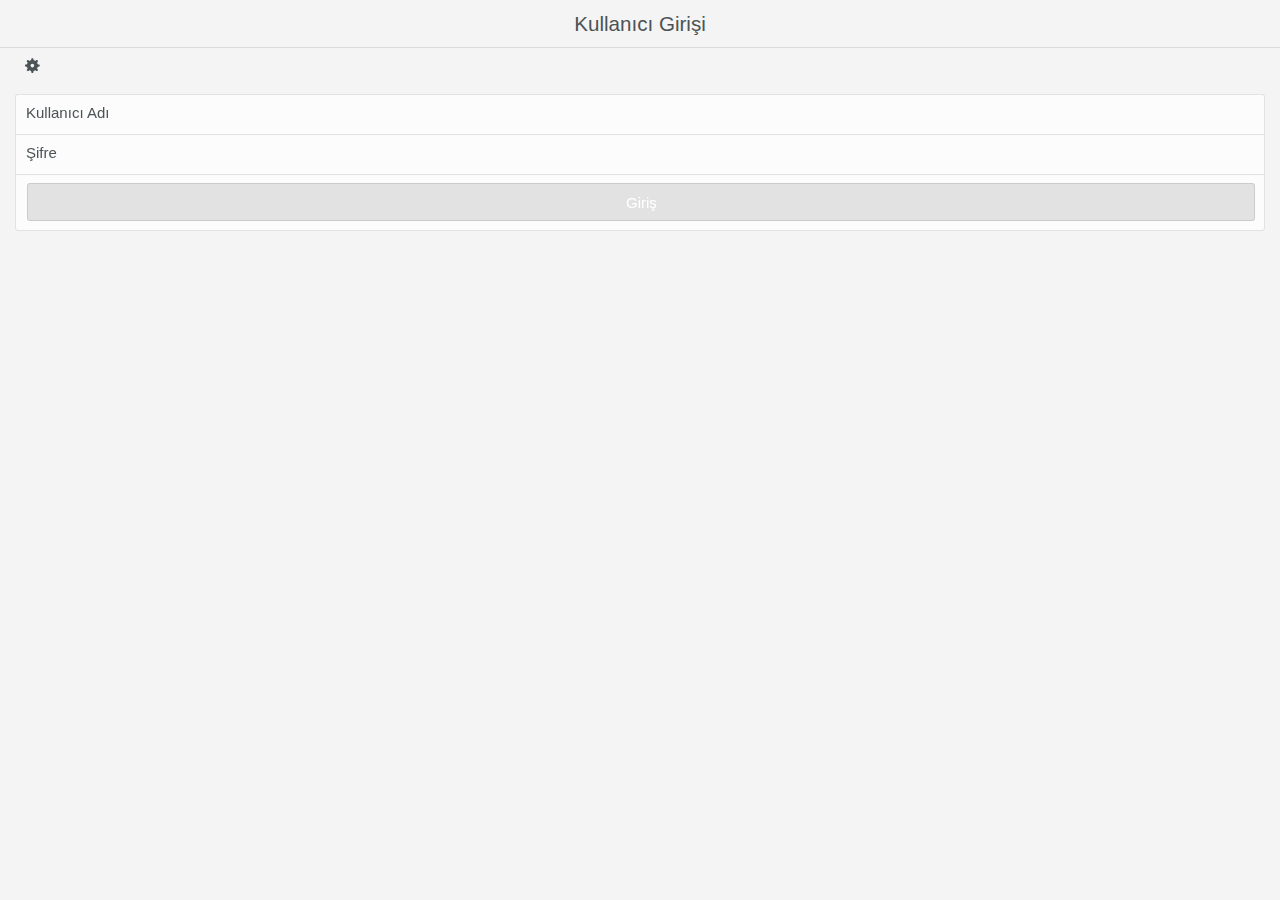
==== commit 3850382b: "Güncelleme" ====
--- a/index.html
+++ b/index.html
@@ -1,4 +1,4 @@
-<!DOCTYPE html>
+﻿<!DOCTYPE html>
 <html>
 <head>
     <title></title>
@@ -8,6 +8,7 @@
     <link href="kendo/styles/kendo.bootstrap.min.css" rel="stylesheet" />
     <link href="kendo/styles/kendo.common-bootstrap.min.css" rel="stylesheet" />
     <link href="styles/main.css" rel="stylesheet" />
+    <link href="styles/flat-ui.css" rel="stylesheet" />
     <script type="text/javascript" charset="utf-8" src="cordova.js"></script>
     <script type="text/javascript" charset="utf-8" src="kendo/js/jquery.min.js"></script>
     <script type="text/javascript" charset="utf-8" src="kendo/js/kendo.mobile.min.js"></script>
@@ -20,7 +21,12 @@
         data-role="view"
         data-title="Kullanıcı Girişi"
         data-model="app.loginService.viewModel">
+        <a href="#ayarlar" class="fui-gear" style="margin-left:25px; margin-top:10px; width:21px; height:21px" onclick="MevcutIPGoster()">  </a>
         
+       <!-- <div class="btn-group-vertical">
+            <button type="button" class="btn btn-primary btn-block"><i class="glyphicon glyphicon-cog"></i></button>
+        </div>-->
+
         <div class="view-content">
             <form data-bind="events: { keyup: checkEnter }">
                 <ul data-role="listview" data-style="inset" data-bind="invisible: isLoggedIn">
@@ -44,7 +50,36 @@
                 </ul>
             </form>
         </div>
+    </div>
+    
+    <div id="ayarlar"
+         data-role="view"
+         data-title="Ayarlar">
 
+        <div class="view-content">
+            <form data-bind="events: { keyup: checkEnter }">
+                <ul data-role="listview" data-style="inset">
+                    <li>
+                        <div style="float:left; width:40%">Mevcut Servis IP: </div>
+                        <div style="float:right; width:60%; text-align:right"><span id="MevcutServisIP"></span></div>
+                    </li>
+                    <li>
+                        <div style="float:left; width:40%" class="k-input">Yeni Servis IP: </div>
+                        <input type="text" name="enter" style="float:right; width:60%;" class="enter" id="yeniServisIP" value="" />
+                    </li>
+                    <li>
+                        <div style="float:right">
+                            <div class="buttonArea" style="float:left">
+                                <input type="submit" id="kaydet" data-role="button" class="btn btn-primary btn-block" onclick="Kaydet(this)" value="Kaydet" />
+                            </div>
+                            <div class="buttonArea" style="float:right">
+                                <input type="submit" id="iptal" data-role="button" class="btn btn-primary btn-block" onclick="Iptal()" value="İptal" />
+                            </div>
+                        </div>
+                    </li>
+                </ul>
+            </form>
+        </div>
     </div>
 
     <!--Layout-->
--- a/styles/flat-ui.css
+++ b/styles/flat-ui.css
@@ -0,0 +1,4710 @@
+@font-face {
+  font-family: 'Lato';
+  src: url('../fonts/lato/lato-black.eot');
+  src: url('../fonts/lato/lato-black.eot?#iefix') format('embedded-opentype'), url('../fonts/lato/lato-black.woff') format('woff'), url('../fonts/lato/lato-black.ttf') format('truetype'), url('../fonts/lato/lato-black.svg#latoblack') format('svg');
+  font-weight: 900;
+  font-style: normal;
+}
+@font-face {
+  font-family: 'Lato';
+  src: url('../fonts/lato/lato-bold.eot');
+  src: url('../fonts/lato/lato-bold.eot?#iefix') format('embedded-opentype'), url('../fonts/lato/lato-bold.woff') format('woff'), url('../fonts/lato/lato-bold.ttf') format('truetype'), url('../fonts/lato/lato-bold.svg#latobold') format('svg');
+  font-weight: bold;
+  font-style: normal;
+}
+@font-face {
+  font-family: 'Lato';
+  src: url('../fonts/lato/lato-bolditalic.eot');
+  src: url('../fonts/lato/lato-bolditalic.eot?#iefix') format('embedded-opentype'), url('../fonts/lato/lato-bolditalic.woff') format('woff'), url('../fonts/lato/lato-bolditalic.ttf') format('truetype'), url('../fonts/lato/lato-bolditalic.svg#latobold-italic') format('svg');
+  font-weight: bold;
+  font-style: italic;
+}
+@font-face {
+  font-family: 'Lato';
+  src: url('../fonts/lato/lato-italic.eot');
+  src: url('../fonts/lato/lato-italic.eot?#iefix') format('embedded-opentype'), url('../fonts/lato/lato-italic.woff') format('woff'), url('../fonts/lato/lato-italic.ttf') format('truetype'), url('../fonts/lato/lato-italic.svg#latoitalic') format('svg');
+  font-weight: normal;
+  font-style: italic;
+}
+@font-face {
+  font-family: 'Lato';
+  src: url('../fonts/lato/lato-light.eot');
+  src: url('../fonts/lato/lato-light.eot?#iefix') format('embedded-opentype'), url('../fonts/lato/lato-light.woff') format('woff'), url('../fonts/lato/lato-light.ttf') format('truetype'), url('../fonts/lato/lato-light.svg#latolight') format('svg');
+  font-weight: 300;
+  font-style: normal;
+}
+@font-face {
+  font-family: 'Lato';
+  src: url('../fonts/lato/lato-regular.eot');
+  src: url('../fonts/lato/lato-regular.eot?#iefix') format('embedded-opentype'), url('../fonts/lato/lato-regular.woff') format('woff'), url('../fonts/lato/lato-regular.ttf') format('truetype'), url('../fonts/lato/lato-regular.svg#latoregular') format('svg');
+  font-weight: normal;
+  font-style: normal;
+}
+@font-face {
+  font-family: "Flat-UI-Icons";
+  src: url('../fonts/flat-ui-icons-regular.eot');
+  src: url('../fonts/flat-ui-icons-regular.eot?#iefix') format('embedded-opentype'), url('../fonts/flat-ui-icons-regular.woff') format('woff'), url('../fonts/flat-ui-icons-regular.ttf') format('truetype'), url('../fonts/flat-ui-icons-regular.svg#flat-ui-icons-regular') format('svg');
+  font-weight: normal;
+  font-style: normal;
+}
+/* Use the following CSS code if you want to use data attributes for inserting your icons */
+[data-icon]:before {
+  font-family: 'Flat-UI-Icons';
+  content: attr(data-icon);
+  speak: none;
+  font-weight: normal;
+  font-variant: normal;
+  text-transform: none;
+  -webkit-font-smoothing: antialiased;
+  -moz-osx-font-smoothing: grayscale;
+}
+/* Use the following CSS code if you want to have a class per icon */
+/*
+Instead of a list of all class selectors,
+you can use the generic selector below, but it's slower:
+[class*="fui-"] {
+*/
+.fui-arrow-right,
+.fui-arrow-left,
+.fui-cmd,
+.fui-check-inverted,
+.fui-heart,
+.fui-location,
+.fui-plus,
+.fui-check,
+.fui-cross,
+.fui-list,
+.fui-new,
+.fui-video,
+.fui-photo,
+.fui-volume,
+.fui-time,
+.fui-eye,
+.fui-chat,
+.fui-search,
+.fui-user,
+.fui-mail,
+.fui-lock,
+.fui-gear,
+.fui-radio-unchecked,
+.fui-radio-checked,
+.fui-checkbox-unchecked,
+.fui-checkbox-checked,
+.fui-calendar-solid,
+.fui-pause,
+.fui-play,
+.fui-check-inverted-2 {
+  display: inline-block;
+  font-family: 'Flat-UI-Icons';
+  speak: none;
+  font-style: normal;
+  font-weight: normal;
+  font-variant: normal;
+  text-transform: none;
+  -webkit-font-smoothing: antialiased;
+  -moz-osx-font-smoothing: grayscale;
+}
+.fui-arrow-right:before {
+  content: "\e02c";
+}
+.fui-arrow-left:before {
+  content: "\e02d";
+}
+.fui-cmd:before {
+  content: "\e02f";
+}
+.fui-check-inverted:before {
+  content: "\e006";
+}
+.fui-heart:before {
+  content: "\e007";
+}
+.fui-location:before {
+  content: "\e008";
+}
+.fui-plus:before {
+  content: "\e009";
+}
+.fui-check:before {
+  content: "\e00a";
+}
+.fui-cross:before {
+  content: "\e00b";
+}
+.fui-list:before {
+  content: "\e00c";
+}
+.fui-new:before {
+  content: "\e00d";
+}
+.fui-video:before {
+  content: "\e00e";
+}
+.fui-photo:before {
+  content: "\e00f";
+}
+.fui-volume:before {
+  content: "\e010";
+}
+.fui-time:before {
+  content: "\e011";
+}
+.fui-eye:before {
+  content: "\e012";
+}
+.fui-chat:before {
+  content: "\e013";
+}
+.fui-search:before {
+  content: "\e01c";
+}
+.fui-user:before {
+  content: "\e01d";
+}
+.fui-mail:before {
+  content: "\e01e";
+}
+.fui-lock:before {
+  content: "\e01f";
+}
+.fui-gear:before {
+  content: "\e024";
+}
+.fui-radio-unchecked:before {
+  content: "\e02b";
+}
+.fui-radio-checked:before {
+  content: "\e032";
+}
+.fui-checkbox-unchecked:before {
+  content: "\e033";
+}
+.fui-checkbox-checked:before {
+  content: "\e034";
+}
+.fui-calendar-solid:before {
+  content: "\e022";
+}
+.fui-pause:before {
+  content: "\e03b";
+}
+.fui-play:before {
+  content: "\e03c";
+}
+.fui-check-inverted-2:before {
+  content: "\e000";
+}
+.dropdown-arrow-inverse {
+  border-bottom-color: #34495e !important;
+  border-top-color: #34495e !important;
+}
+body {
+  font-family: "Lato", Helvetica, Arial, sans-serif;
+  font-size: 18px;
+  line-height: 1.72222;
+  color: #34495e;
+  background-color: #ffffff;
+}
+a {
+  color: #16a085;
+  text-decoration: none;
+  -webkit-transition: 0.25s;
+  transition: 0.25s;
+}
+a:hover,
+a:focus {
+  color: #1abc9c;
+  text-decoration: none;
+}
+a:focus {
+  outline: none;
+}
+.img-rounded {
+  border-radius: 6px;
+}
+.img-thumbnail {
+  padding: 4px;
+  line-height: 1.72222;
+  background-color: #ffffff;
+  border: 2px solid #bdc3c7;
+  border-radius: 6px;
+  -webkit-transition: all 0.25s ease-in-out;
+  transition: all 0.25s ease-in-out;
+  display: inline-block;
+  max-width: 100%;
+  height: auto;
+}
+.img-comment {
+  font-size: 15px;
+  line-height: 1.2;
+  font-style: italic;
+  margin: 24px 0;
+}
+h1,
+h2,
+h3,
+h4,
+h5,
+h6,
+.h1,
+.h2,
+.h3,
+.h4,
+.h5,
+.h6 {
+  font-family: inherit;
+  font-weight: 700;
+  line-height: 1.1;
+  color: inherit;
+}
+h1 small,
+h2 small,
+h3 small,
+h4 small,
+h5 small,
+h6 small,
+.h1 small,
+.h2 small,
+.h3 small,
+.h4 small,
+.h5 small,
+.h6 small {
+  color: #e7e9ec;
+}
+h1,
+h2,
+h3 {
+  margin-top: 30px;
+  margin-bottom: 15px;
+}
+h4,
+h5,
+h6 {
+  margin-top: 15px;
+  margin-bottom: 15px;
+}
+h6 {
+  font-weight: normal;
+}
+h1,
+.h1 {
+  font-size: 61px;
+}
+h2,
+.h2 {
+  font-size: 53px;
+}
+h3,
+.h3 {
+  font-size: 40px;
+}
+h4,
+.h4 {
+  font-size: 29px;
+}
+h5,
+.h5 {
+  font-size: 28px;
+}
+h6,
+.h6 {
+  font-size: 24px;
+}
+p {
+  font-size: 18px;
+  line-height: 1.72222;
+  margin: 0 0 15px;
+}
+.lead {
+  margin-bottom: 30px;
+  font-size: 28px;
+  line-height: 1.46428571;
+  font-weight: 300;
+}
+@media (min-width: 768px) {
+  .lead {
+    font-size: 30.006px;
+  }
+}
+small,
+.small {
+  font-size: 83%;
+  line-height: 2.067;
+}
+.text-muted {
+  color: #bdc3c7;
+}
+.text-inverse {
+  color: #ffffff;
+}
+.text-primary {
+  color: #1abc9c;
+}
+a.text-primary:hover {
+  color: #15967d;
+}
+.text-warning {
+  color: #f1c40f;
+}
+a.text-warning:hover {
+  color: #c19d0c;
+}
+.text-danger {
+  color: #e74c3c;
+}
+a.text-danger:hover {
+  color: #b93d30;
+}
+.text-success {
+  color: #2ecc71;
+}
+a.text-success:hover {
+  color: #25a35a;
+}
+.text-info {
+  color: #3498db;
+}
+a.text-info:hover {
+  color: #2a7aaf;
+}
+.bg-primary {
+  color: #ffffff;
+  background-color: #34495e;
+}
+a.bg-primary:hover {
+  background-color: #222f3d;
+}
+.bg-success {
+  background-color: #dff0d8;
+}
+a.bg-success:hover {
+  background-color: #c1e2b3;
+}
+.bg-info {
+  background-color: #d9edf7;
+}
+a.bg-info:hover {
+  background-color: #afd9ee;
+}
+.bg-warning {
+  background-color: #fcf8e3;
+}
+a.bg-warning:hover {
+  background-color: #f7ecb5;
+}
+.bg-danger {
+  background-color: #f2dede;
+}
+a.bg-danger:hover {
+  background-color: #e4b9b9;
+}
+.page-header {
+  padding-bottom: 14px;
+  margin: 60px 0 30px;
+  border-bottom: 1px solid #e7e9ec;
+}
+ul,
+ol {
+  margin-bottom: 15px;
+}
+dl {
+  margin-bottom: 30px;
+}
+dt,
+dd {
+  line-height: 1.72222;
+}
+@media (min-width: 768px) {
+  .dl-horizontal dt {
+    width: 160px;
+  }
+  .dl-horizontal dd {
+    margin-left: 180px;
+  }
+}
+abbr[title],
+abbr[data-original-title] {
+  border-bottom: 1px dotted #bdc3c7;
+}
+blockquote {
+  border-left: 3px solid #e7e9ec;
+  padding: 0 0 0 16px;
+  margin: 0 0 30px;
+}
+blockquote p {
+  font-size: 20px;
+  line-height: 1.55;
+  font-weight: normal;
+  margin-bottom: .4em;
+}
+blockquote small,
+blockquote .small {
+  font-size: 18px;
+  line-height: 1.72222;
+  font-style: italic;
+  color: inherit;
+}
+blockquote small:before,
+blockquote .small:before {
+  content: "";
+}
+blockquote.pull-right {
+  padding-right: 16px;
+  padding-left: 0;
+  border-right: 3px solid #e7e9ec;
+  border-left: 0;
+}
+blockquote.pull-right small:after {
+  content: "";
+}
+address {
+  margin-bottom: 30px;
+  line-height: 1.72222;
+}
+code,
+kbd,
+pre,
+samp {
+  font-family: Monaco, Menlo, Consolas, "Courier New", monospace;
+}
+code {
+  padding: 2px 6px;
+  font-size: 85%;
+  color: #c7254e;
+  background-color: #f9f2f4;
+  border-radius: 4px;
+}
+kbd {
+  padding: 2px 6px;
+  font-size: 85%;
+  color: #ffffff;
+  background-color: #34495e;
+  border-radius: 4px;
+  box-shadow: none;
+}
+pre {
+  padding: 8px;
+  margin: 0 0 15px;
+  font-size: 13px;
+  line-height: 1.72222;
+  color: inherit;
+  background-color: #ffffff;
+  border: 2px solid #e7e9ec;
+  border-radius: 6px;
+  white-space: pre;
+}
+.pre-scrollable {
+  max-height: 340px;
+}
+.thumbnail {
+  display: block;
+  padding: 4px;
+  margin-bottom: 5px;
+  line-height: 1.72222;
+  background-color: #ffffff;
+  border: 2px solid #bdc3c7;
+  border-radius: 6px;
+  -webkit-transition: all 0.25s ease-in-out;
+  transition: all 0.25s ease-in-out;
+}
+.thumbnail > img,
+.thumbnail a > img {
+  display: block;
+  max-width: 100%;
+  height: auto;
+  margin-left: auto;
+  margin-right: auto;
+}
+a.thumbnail:hover,
+a.thumbnail:focus,
+a.thumbnail.active {
+  border-color: #16a085;
+}
+.thumbnail .caption {
+  padding: 9px;
+  color: #34495e;
+}
+.btn {
+  border: none;
+  font-size: 15px;
+  font-weight: normal;
+  line-height: 1.4;
+  border-radius: 4px;
+  padding: 10px 15px;
+  -webkit-font-smoothing: subpixel-antialiased;
+  -webkit-transition: border .25s linear, color .25s linear, background-color .25s linear;
+  transition: border .25s linear, color .25s linear, background-color .25s linear;
+}
+.btn:hover,
+.btn:focus {
+  outline: none;
+  color: #ffffff;
+}
+.btn:active,
+.btn.active {
+  outline: none;
+  -webkit-box-shadow: none;
+  box-shadow: none;
+}
+.btn.disabled,
+.btn[disabled],
+fieldset[disabled] .btn {
+  background-color: #bdc3c7;
+  color: rgba(255, 255, 255, 0.75);
+  opacity: 0.7;
+  filter: alpha(opacity=70);
+}
+.btn > [class^="fui-"] {
+  margin: 0 1px;
+  position: relative;
+  line-height: 1;
+  top: 1px;
+}
+.btn-xs.btn > [class^="fui-"] {
+  font-size: 11px;
+  top: 0;
+}
+.btn-hg.btn > [class^="fui-"] {
+  top: 2px;
+}
+.btn-default {
+  color: #ffffff;
+  background-color: #bdc3c7;
+}
+.btn-default:hover,
+.btn-default:focus,
+.btn-default:active,
+.btn-default.active,
+.open .dropdown-toggle.btn-default {
+  color: #ffffff;
+  background-color: #cacfd2;
+  border-color: #cacfd2;
+}
+.btn-default:active,
+.btn-default.active,
+.open .dropdown-toggle.btn-default {
+  background: #a1a6a9;
+  border-color: #a1a6a9;
+}
+.btn-default.disabled,
+.btn-default[disabled],
+fieldset[disabled] .btn-default,
+.btn-default.disabled:hover,
+.btn-default[disabled]:hover,
+fieldset[disabled] .btn-default:hover,
+.btn-default.disabled:focus,
+.btn-default[disabled]:focus,
+fieldset[disabled] .btn-default:focus,
+.btn-default.disabled:active,
+.btn-default[disabled]:active,
+fieldset[disabled] .btn-default:active,
+.btn-default.disabled.active,
+.btn-default[disabled].active,
+fieldset[disabled] .btn-default.active {
+  background-color: #bdc3c7;
+  border-color: #bdc3c7;
+}
+.btn-primary {
+  color: #ffffff;
+  background-color: #1abc9c;
+}
+.btn-primary:hover,
+.btn-primary:focus,
+.btn-primary:active,
+.btn-primary.active,
+.open .dropdown-toggle.btn-primary {
+  color: #ffffff;
+  background-color: #48c9b0;
+  border-color: #48c9b0;
+}
+.btn-primary:active,
+.btn-primary.active,
+.open .dropdown-toggle.btn-primary {
+  background: #16a085;
+  border-color: #16a085;
+}
+.btn-primary.disabled,
+.btn-primary[disabled],
+fieldset[disabled] .btn-primary,
+.btn-primary.disabled:hover,
+.btn-primary[disabled]:hover,
+fieldset[disabled] .btn-primary:hover,
+.btn-primary.disabled:focus,
+.btn-primary[disabled]:focus,
+fieldset[disabled] .btn-primary:focus,
+.btn-primary.disabled:active,
+.btn-primary[disabled]:active,
+fieldset[disabled] .btn-primary:active,
+.btn-primary.disabled.active,
+.btn-primary[disabled].active,
+fieldset[disabled] .btn-primary.active {
+  background-color: #1abc9c;
+  border-color: #1abc9c;
+}
+.btn-info {
+  color: #ffffff;
+  background-color: #3498db;
+}
+.btn-info:hover,
+.btn-info:focus,
+.btn-info:active,
+.btn-info.active,
+.open .dropdown-toggle.btn-info {
+  color: #ffffff;
+  background-color: #5dade2;
+  border-color: #5dade2;
+}
+.btn-info:active,
+.btn-info.active,
+.open .dropdown-toggle.btn-info {
+  background: #2c81ba;
+  border-color: #2c81ba;
+}
+.btn-info.disabled,
+.btn-info[disabled],
+fieldset[disabled] .btn-info,
+.btn-info.disabled:hover,
+.btn-info[disabled]:hover,
+fieldset[disabled] .btn-info:hover,
+.btn-info.disabled:focus,
+.btn-info[disabled]:focus,
+fieldset[disabled] .btn-info:focus,
+.btn-info.disabled:active,
+.btn-info[disabled]:active,
+fieldset[disabled] .btn-info:active,
+.btn-info.disabled.active,
+.btn-info[disabled].active,
+fieldset[disabled] .btn-info.active {
+  background-color: #3498db;
+  border-color: #3498db;
+}
+.btn-danger {
+  color: #ffffff;
+  background-color: #e74c3c;
+}
+.btn-danger:hover,
+.btn-danger:focus,
+.btn-danger:active,
+.btn-danger.active,
+.open .dropdown-toggle.btn-danger {
+  color: #ffffff;
+  background-color: #ec7063;
+  border-color: #ec7063;
+}
+.btn-danger:active,
+.btn-danger.active,
+.open .dropdown-toggle.btn-danger {
+  background: #c44133;
+  border-color: #c44133;
+}
+.btn-danger.disabled,
+.btn-danger[disabled],
+fieldset[disabled] .btn-danger,
+.btn-danger.disabled:hover,
+.btn-danger[disabled]:hover,
+fieldset[disabled] .btn-danger:hover,
+.btn-danger.disabled:focus,
+.btn-danger[disabled]:focus,
+fieldset[disabled] .btn-danger:focus,
+.btn-danger.disabled:active,
+.btn-danger[disabled]:active,
+fieldset[disabled] .btn-danger:active,
+.btn-danger.disabled.active,
+.btn-danger[disabled].active,
+fieldset[disabled] .btn-danger.active {
+  background-color: #e74c3c;
+  border-color: #e74c3c;
+}
+.btn-success {
+  color: #ffffff;
+  background-color: #2ecc71;
+}
+.btn-success:hover,
+.btn-success:focus,
+.btn-success:active,
+.btn-success.active,
+.open .dropdown-toggle.btn-success {
+  color: #ffffff;
+  background-color: #58d68d;
+  border-color: #58d68d;
+}
+.btn-success:active,
+.btn-success.active,
+.open .dropdown-toggle.btn-success {
+  background: #27ad60;
+  border-color: #27ad60;
+}
+.btn-success.disabled,
+.btn-success[disabled],
+fieldset[disabled] .btn-success,
+.btn-success.disabled:hover,
+.btn-success[disabled]:hover,
+fieldset[disabled] .btn-success:hover,
+.btn-success.disabled:focus,
+.btn-success[disabled]:focus,
+fieldset[disabled] .btn-success:focus,
+.btn-success.disabled:active,
+.btn-success[disabled]:active,
+fieldset[disabled] .btn-success:active,
+.btn-success.disabled.active,
+.btn-success[disabled].active,
+fieldset[disabled] .btn-success.active {
+  background-color: #2ecc71;
+  border-color: #2ecc71;
+}
+.btn-warning {
+  color: #ffffff;
+  background-color: #f1c40f;
+}
+.btn-warning:hover,
+.btn-warning:focus,
+.btn-warning:active,
+.btn-warning.active,
+.open .dropdown-toggle.btn-warning {
+  color: #ffffff;
+  background-color: #f5d313;
+  border-color: #f5d313;
+}
+.btn-warning:active,
+.btn-warning.active,
+.open .dropdown-toggle.btn-warning {
+  background: #cda70d;
+  border-color: #cda70d;
+}
+.btn-warning.disabled,
+.btn-warning[disabled],
+fieldset[disabled] .btn-warning,
+.btn-warning.disabled:hover,
+.btn-warning[disabled]:hover,
+fieldset[disabled] .btn-warning:hover,
+.btn-warning.disabled:focus,
+.btn-warning[disabled]:focus,
+fieldset[disabled] .btn-warning:focus,
+.btn-warning.disabled:active,
+.btn-warning[disabled]:active,
+fieldset[disabled] .btn-warning:active,
+.btn-warning.disabled.active,
+.btn-warning[disabled].active,
+fieldset[disabled] .btn-warning.active {
+  background-color: #f1c40f;
+  border-color: #f1c40f;
+}
+.btn-inverse {
+  color: #ffffff;
+  background-color: #34495e;
+}
+.btn-inverse:hover,
+.btn-inverse:focus,
+.btn-inverse:active,
+.btn-inverse.active,
+.open .dropdown-toggle.btn-inverse {
+  color: #ffffff;
+  background-color: #415b76;
+  border-color: #415b76;
+}
+.btn-inverse:active,
+.btn-inverse.active,
+.open .dropdown-toggle.btn-inverse {
+  background: #2c3e50;
+  border-color: #2c3e50;
+}
+.btn-inverse.disabled,
+.btn-inverse[disabled],
+fieldset[disabled] .btn-inverse,
+.btn-inverse.disabled:hover,
+.btn-inverse[disabled]:hover,
+fieldset[disabled] .btn-inverse:hover,
+.btn-inverse.disabled:focus,
+.btn-inverse[disabled]:focus,
+fieldset[disabled] .btn-inverse:focus,
+.btn-inverse.disabled:active,
+.btn-inverse[disabled]:active,
+fieldset[disabled] .btn-inverse:active,
+.btn-inverse.disabled.active,
+.btn-inverse[disabled].active,
+fieldset[disabled] .btn-inverse.active {
+  background-color: #34495e;
+  border-color: #34495e;
+}
+.btn-embossed {
+  -webkit-box-shadow: inset 0 -2px 0 rgba(0, 0, 0, 0.15);
+  box-shadow: inset 0 -2px 0 rgba(0, 0, 0, 0.15);
+}
+.btn-embossed.active,
+.btn-embossed:active {
+  -webkit-box-shadow: inset 0 2px 0 rgba(0, 0, 0, 0.15);
+  box-shadow: inset 0 2px 0 rgba(0, 0, 0, 0.15);
+}
+.btn-wide {
+  min-width: 140px;
+  padding-left: 30px;
+  padding-right: 30px;
+}
+.btn-link {
+  color: #16a085;
+}
+.btn-link:hover,
+.btn-link:focus {
+  color: #1abc9c;
+  text-decoration: underline;
+  background-color: transparent;
+}
+.btn-link[disabled]:hover,
+fieldset[disabled] .btn-link:hover,
+.btn-link[disabled]:focus,
+fieldset[disabled] .btn-link:focus {
+  color: #bdc3c7;
+  text-decoration: none;
+}
+.btn-hg {
+  padding: 13px 20px;
+  font-size: 22px;
+  line-height: 1.227;
+  border-radius: 6px;
+}
+.btn-lg {
+  padding: 10px 19px;
+  font-size: 17px;
+  line-height: 1.471;
+  border-radius: 6px;
+}
+.btn-sm {
+  padding: 9px 13px;
+  font-size: 13px;
+  line-height: 1.385;
+  border-radius: 4px;
+}
+.btn-xs {
+  padding: 6px 9px;
+  font-size: 12px;
+  line-height: 1.083;
+  border-radius: 3px;
+}
+.btn-tip {
+  font-weight: 300;
+  padding-left: 10px;
+  font-size: 92%;
+}
+.btn-block {
+  white-space: normal;
+}
+.btn-default .caret {
+  border-top-color: #ffffff;
+}
+.btn-primary .caret,
+.btn-success .caret,
+.btn-warning .caret,
+.btn-danger .caret,
+.btn-info .caret {
+  border-top-color: #ffffff;
+}
+.dropup .btn-default .caret {
+  border-bottom-color: #ffffff;
+}
+.dropup .btn-primary .caret,
+.dropup .btn-success .caret,
+.dropup .btn-warning .caret,
+.dropup .btn-danger .caret,
+.dropup .btn-info .caret {
+  border-bottom-color: #ffffff;
+}
+.btn-group-xs > .btn {
+  padding: 6px 9px;
+  font-size: 12px;
+  line-height: 1.083;
+  border-radius: 3px;
+}
+.btn-group-sm > .btn {
+  padding: 9px 13px;
+  font-size: 13px;
+  line-height: 1.385;
+  border-radius: 4px;
+}
+.btn-group-lg > .btn {
+  padding: 10px 19px;
+  font-size: 17px;
+  line-height: 1.471;
+  border-radius: 6px;
+}
+.btn-group-gh > .btn {
+  padding: 13px 20px;
+  font-size: 22px;
+  line-height: 1.227;
+  border-radius: 6px;
+}
+.btn-group > .btn + .btn {
+  margin-left: 0;
+}
+.btn-group > .btn + .dropdown-toggle {
+  border-left: 2px solid rgba(52, 73, 94, 0.15);
+  padding-left: 12px;
+  padding-right: 12px;
+}
+.btn-group > .btn + .dropdown-toggle .caret {
+  margin-left: 3px;
+  margin-right: 3px;
+}
+.btn-group > .btn.btn-gh + .dropdown-toggle .caret {
+  margin-left: 7px;
+  margin-right: 7px;
+}
+.btn-group > .btn.btn-sm + .dropdown-toggle .caret {
+  margin-left: 0;
+  margin-right: 0;
+}
+.dropdown-toggle .caret {
+  margin-left: 8px;
+}
+.btn-group > .btn,
+.btn-group > .dropdown-menu,
+.btn-group > .popover {
+  font-weight: 400;
+}
+.btn-group:focus .dropdown-toggle {
+  outline: none;
+  -webkit-transition: 0.25s;
+  transition: 0.25s;
+}
+.btn-group.open .dropdown-toggle {
+  color: rgba(255, 255, 255, 0.75);
+  -webkit-box-shadow: none;
+  box-shadow: none;
+}
+.btn-toolbar .btn.active {
+  color: #ffffff;
+}
+.btn-toolbar .btn > [class^="fui-"] {
+  font-size: 16px;
+  margin: 0 1px;
+}
+.caret {
+  border-width: 8px 6px;
+  border-bottom-color: #34495e;
+  border-top-color: #34495e;
+  border-style: solid;
+  border-bottom-style: none;
+  -webkit-transition: 0.25s;
+  transition: 0.25s;
+  -webkit-transform: scale(1.001);
+  -ms-transform: scale(1.001);
+  transform: scale(1.001);
+}
+.dropup .caret,
+.dropup .btn-lg .caret,
+.navbar-fixed-bottom .dropdown .caret {
+  border-bottom-width: 8px;
+}
+.btn-lg .caret {
+  border-top-width: 8px;
+  border-right-width: 6px;
+  border-left-width: 6px;
+}
+.select {
+  display: inline-block;
+  margin-bottom: 10px;
+}
+[class*="span"] > .select[class*="span"] {
+  margin-left: 0;
+}
+.select[class*="span"] .btn {
+  width: 100%;
+}
+.select.select-block {
+  display: block;
+  float: none;
+  margin-left: 0;
+  width: auto;
+}
+.select.select-block:before,
+.select.select-block:after {
+  content: " ";
+  /* 1 */
+
+  display: table;
+  /* 2 */
+
+}
+.select.select-block:after {
+  clear: both;
+}
+.select.select-block .btn {
+  width: 100%;
+}
+.select.select-block .dropdown-menu {
+  width: 100%;
+}
+.select .btn {
+  width: 220px;
+}
+.select .btn.btn-hg .filter-option {
+  left: 20px;
+  right: 40px;
+  top: 13px;
+}
+.select .btn.btn-hg .caret {
+  right: 20px;
+}
+.select .btn.btn-lg .filter-option {
+  left: 18px;
+  right: 38px;
+}
+.select .btn.btn-sm .filter-option {
+  left: 13px;
+  right: 33px;
+}
+.select .btn.btn-sm .caret {
+  right: 13px;
+}
+.select .btn.btn-xs .filter-option {
+  left: 13px;
+  right: 33px;
+  top: 5px;
+}
+.select .btn.btn-xs .caret {
+  right: 13px;
+}
+.select .btn .filter-option {
+  height: 26px;
+  left: 13px;
+  overflow: hidden;
+  position: absolute;
+  right: 33px;
+  text-align: left;
+  top: 10px;
+}
+.select .btn .caret {
+  position: absolute;
+  right: 16px;
+  top: 50%;
+  margin-top: -3px;
+}
+.select .btn .dropdown-toggle {
+  border-radius: 6px;
+}
+.select .btn .dropdown-menu {
+  min-width: 100%;
+}
+.select .btn .dropdown-menu dt {
+  cursor: default;
+  display: block;
+  padding: 3px 20px;
+}
+.select .btn .dropdown-menu li:not(.disabled) > a:hover small {
+  color: rgba(255, 255, 255, 0.004);
+}
+.select .btn .dropdown-menu li > a {
+  min-height: 20px;
+}
+.select .btn .dropdown-menu li > a.opt {
+  padding-left: 35px;
+}
+.select .btn .dropdown-menu li small {
+  padding-left: .5em;
+}
+.select .btn .dropdown-menu li > dt small {
+  font-weight: normal;
+}
+.select .btn > .disabled,
+.select .btn .dropdown-menu li.disabled > a {
+  cursor: default;
+}
+.select .caret {
+  border-bottom-color: #ffffff;
+  border-top-color: #ffffff;
+}
+legend {
+  display: block;
+  width: 100%;
+  padding: 0;
+  margin-bottom: 15px;
+  font-size: 24px;
+  line-height: inherit;
+  color: inherit;
+  border-bottom: none;
+}
+textarea {
+  font-size: 20px;
+  line-height: 24px;
+  padding: 5px 11px;
+}
+input[type="search"] {
+  -webkit-appearance: none !important;
+}
+label {
+  font-weight: normal;
+  font-size: 15px;
+  line-height: 2.4;
+}
+.form-control:-moz-placeholder {
+  color: #b2bcc5;
+}
+.form-control::-moz-placeholder {
+  color: #b2bcc5;
+  opacity: 1;
+}
+.form-control:-ms-input-placeholder {
+  color: #b2bcc5;
+}
+.form-control::-webkit-input-placeholder {
+  color: #b2bcc5;
+}
+.form-control.placeholder {
+  color: #b2bcc5;
+}
+.form-control {
+  border: 2px solid #bdc3c7;
+  color: #34495e;
+  font-family: "Lato", Helvetica, Arial, sans-serif;
+  font-size: 15px;
+  line-height: 1.467;
+  padding: 8px 12px;
+  height: 42px;
+  -webkit-appearance: none;
+  border-radius: 6px;
+  -webkit-box-shadow: none;
+  box-shadow: none;
+  -webkit-transition: border .25s linear, color .25s linear, background-color .25s linear;
+  transition: border .25s linear, color .25s linear, background-color .25s linear;
+}
+.form-group.focus .form-control,
+.form-control:focus {
+  border-color: #1abc9c;
+  outline: 0;
+  -webkit-box-shadow: none;
+  box-shadow: none;
+}
+.form-control[disabled],
+.form-control[readonly],
+fieldset[disabled] .form-control {
+  background-color: #f4f6f6;
+  border-color: #d5dbdb;
+  color: #d5dbdb;
+  cursor: default;
+  opacity: 0.7;
+  filter: alpha(opacity=70);
+}
+.form-control.flat {
+  border-color: transparent;
+}
+.form-control.flat:hover {
+  border-color: #bdc3c7;
+}
+.form-control.flat:focus {
+  border-color: #1abc9c;
+}
+.input-sm {
+  height: 35px;
+  padding: 6px 10px;
+  font-size: 13px;
+  line-height: 1.462;
+  border-radius: 6px;
+}
+select.input-sm {
+  height: 35px;
+  line-height: 35px;
+}
+textarea.input-sm,
+select[multiple].input-sm {
+  height: auto;
+}
+.input-lg {
+  height: 45px;
+  padding: 10px 15px;
+  font-size: 17px;
+  line-height: 1.235;
+  border-radius: 6px;
+}
+select.input-lg {
+  height: 45px;
+  line-height: 45px;
+}
+textarea.input-lg,
+select[multiple].input-lg {
+  height: auto;
+}
+.input-hg {
+  height: 53px;
+  padding: 10px 16px;
+  font-size: 22px;
+  line-height: 1.318;
+  border-radius: 6px;
+}
+select.input-hg {
+  height: 53px;
+  line-height: 53px;
+}
+textarea.input-hg,
+select[multiple].input-hg {
+  height: auto;
+}
+.has-warning .help-block,
+.has-warning .control-label,
+.has-warning .radio,
+.has-warning .checkbox,
+.has-warning .radio-inline,
+.has-warning .checkbox-inline {
+  color: #f1c40f;
+}
+.has-warning .form-control {
+  color: #f1c40f;
+  border-color: #f1c40f;
+  -webkit-box-shadow: none;
+  box-shadow: none;
+}
+.has-warning .form-control:-moz-placeholder {
+  color: #f1c40f;
+}
+.has-warning .form-control::-moz-placeholder {
+  color: #f1c40f;
+  opacity: 1;
+}
+.has-warning .form-control:-ms-input-placeholder {
+  color: #f1c40f;
+}
+.has-warning .form-control::-webkit-input-placeholder {
+  color: #f1c40f;
+}
+.has-warning .form-control.placeholder {
+  color: #f1c40f;
+}
+.has-warning .form-control:focus {
+  border-color: #f1c40f;
+  -webkit-box-shadow: none;
+  box-shadow: none;
+}
+.has-warning .input-group-addon {
+  color: #f1c40f;
+  border-color: #f1c40f;
+  background-color: #ffffff;
+}
+.has-error .help-block,
+.has-error .control-label,
+.has-error .radio,
+.has-error .checkbox,
+.has-error .radio-inline,
+.has-error .checkbox-inline {
+  color: #e74c3c;
+}
+.has-error .form-control {
+  color: #e74c3c;
+  border-color: #e74c3c;
+  -webkit-box-shadow: none;
+  box-shadow: none;
+}
+.has-error .form-control:-moz-placeholder {
+  color: #e74c3c;
+}
+.has-error .form-control::-moz-placeholder {
+  color: #e74c3c;
+  opacity: 1;
+}
+.has-error .form-control:-ms-input-placeholder {
+  color: #e74c3c;
+}
+.has-error .form-control::-webkit-input-placeholder {
+  color: #e74c3c;
+}
+.has-error .form-control.placeholder {
+  color: #e74c3c;
+}
+.has-error .form-control:focus {
+  border-color: #e74c3c;
+  -webkit-box-shadow: none;
+  box-shadow: none;
+}
+.has-error .input-group-addon {
+  color: #e74c3c;
+  border-color: #e74c3c;
+  background-color: #ffffff;
+}
+.has-success .help-block,
+.has-success .control-label,
+.has-success .radio,
+.has-success .checkbox,
+.has-success .radio-inline,
+.has-success .checkbox-inline {
+  color: #2ecc71;
+}
+.has-success .form-control {
+  color: #2ecc71;
+  border-color: #2ecc71;
+  -webkit-box-shadow: none;
+  box-shadow: none;
+}
+.has-success .form-control:-moz-placeholder {
+  color: #2ecc71;
+}
+.has-success .form-control::-moz-placeholder {
+  color: #2ecc71;
+  opacity: 1;
+}
+.has-success .form-control:-ms-input-placeholder {
+  color: #2ecc71;
+}
+.has-success .form-control::-webkit-input-placeholder {
+  color: #2ecc71;
+}
+.has-success .form-control.placeholder {
+  color: #2ecc71;
+}
+.has-success .form-control:focus {
+  border-color: #2ecc71;
+  -webkit-box-shadow: none;
+  box-shadow: none;
+}
+.has-success .input-group-addon {
+  color: #2ecc71;
+  border-color: #2ecc71;
+  background-color: #ffffff;
+}
+.help-block {
+  font-size: 15px;
+  margin-bottom: 5px;
+  color: inherit;
+}
+.form-group {
+  position: relative;
+  margin-bottom: 20px;
+}
+.form-horizontal .control-label,
+.form-horizontal .radio,
+.form-horizontal .checkbox,
+.form-horizontal .radio-inline,
+.form-horizontal .checkbox-inline {
+  margin-top: 0;
+  margin-bottom: 0;
+  padding-top: 6px;
+}
+.form-horizontal .form-group {
+  margin-left: -15px;
+  margin-right: -15px;
+}
+.form-horizontal .form-group:before,
+.form-horizontal .form-group:after {
+  content: " ";
+  /* 1 */
+
+  display: table;
+  /* 2 */
+
+}
+.form-horizontal .form-group:after {
+  clear: both;
+}
+.form-horizontal .form-control-static {
+  padding-top: 6px;
+}
+.form-group {
+  position: relative;
+}
+.form-control + .input-icon {
+  position: absolute;
+  top: 2px;
+  right: 2px;
+  line-height: 37px;
+  vertical-align: middle;
+  font-size: 20px;
+  color: #b2bcc5;
+  background-color: #ffffff;
+  padding: 0 12px 0 0;
+  border-radius: 6px;
+}
+.input-hg + .input-icon {
+  line-height: 49px;
+  padding: 0 16px 0 0;
+}
+.input-lg + .input-icon {
+  line-height: 41px;
+  padding: 0 15px 0 0;
+}
+.input-sm + .input-icon {
+  font-size: 18px;
+  line-height: 30px;
+  padding: 0 10px 0 0;
+}
+.has-success .input-icon {
+  color: #2ecc71;
+}
+.has-warning .input-icon {
+  color: #f1c40f;
+}
+.has-error .input-icon {
+  color: #e74c3c;
+}
+.form-control[disabled] + .input-icon,
+.form-control[readonly] + .input-icon,
+fieldset[disabled] .form-control + .input-icon,
+.form-control.disabled + .input-icon {
+  color: #d5dbdb;
+  background-color: transparent;
+  opacity: 0.7;
+  filter: alpha(opacity=70);
+}
+.input-group-hg > .form-control,
+.input-group-hg > .input-group-addon,
+.input-group-hg > .input-group-btn > .btn {
+  height: 53px;
+  padding: 10px 16px;
+  font-size: 22px;
+  line-height: 1.318;
+  border-radius: 6px;
+}
+select.input-group-hg > .form-control,
+select.input-group-hg > .input-group-addon,
+select.input-group-hg > .input-group-btn > .btn {
+  height: 53px;
+  line-height: 53px;
+}
+textarea.input-group-hg > .form-control,
+textarea.input-group-hg > .input-group-addon,
+textarea.input-group-hg > .input-group-btn > .btn,
+select[multiple].input-group-hg > .form-control,
+select[multiple].input-group-hg > .input-group-addon,
+select[multiple].input-group-hg > .input-group-btn > .btn {
+  height: auto;
+}
+.input-group-lg > .form-control,
+.input-group-lg > .input-group-addon,
+.input-group-lg > .input-group-btn > .btn {
+  height: 45px;
+  padding: 10px 15px;
+  font-size: 17px;
+  line-height: 1.235;
+  border-radius: 6px;
+}
+select.input-group-lg > .form-control,
+select.input-group-lg > .input-group-addon,
+select.input-group-lg > .input-group-btn > .btn {
+  height: 45px;
+  line-height: 45px;
+}
+textarea.input-group-lg > .form-control,
+textarea.input-group-lg > .input-group-addon,
+textarea.input-group-lg > .input-group-btn > .btn,
+select[multiple].input-group-lg > .form-control,
+select[multiple].input-group-lg > .input-group-addon,
+select[multiple].input-group-lg > .input-group-btn > .btn {
+  height: auto;
+}
+.input-group-sm > .form-control,
+.input-group-sm > .input-group-addon,
+.input-group-sm > .input-group-btn > .btn {
+  height: 35px;
+  padding: 6px 10px;
+  font-size: 13px;
+  line-height: 1.462;
+  border-radius: 6px;
+}
+select.input-group-sm > .form-control,
+select.input-group-sm > .input-group-addon,
+select.input-group-sm > .input-group-btn > .btn {
+  height: 35px;
+  line-height: 35px;
+}
+textarea.input-group-sm > .form-control,
+textarea.input-group-sm > .input-group-addon,
+textarea.input-group-sm > .input-group-btn > .btn,
+select[multiple].input-group-sm > .form-control,
+select[multiple].input-group-sm > .input-group-addon,
+select[multiple].input-group-sm > .input-group-btn > .btn {
+  height: auto;
+}
+.input-group-addon {
+  padding: 10px 12px;
+  font-size: 15px;
+  color: #ffffff;
+  text-align: center;
+  background-color: #bdc3c7;
+  border: 1px solid #bdc3c7;
+  border-radius: 6px;
+  -webkit-transition: border .25s linear, color .25s linear, background-color .25s linear;
+  transition: border .25s linear, color .25s linear, background-color .25s linear;
+}
+.input-group-hg .input-group-addon,
+.input-group-lg .input-group-addon,
+.input-group-sm .input-group-addon {
+  line-height: 1;
+}
+.input-group .form-control:first-child,
+.input-group-addon:first-child,
+.input-group-btn:first-child > .btn,
+.input-group-btn:first-child > .dropdown-toggle,
+.input-group-btn:last-child > .btn:not(:last-child):not(.dropdown-toggle) {
+  border-bottom-right-radius: 0;
+  border-top-right-radius: 0;
+}
+.input-group .form-control:last-child,
+.input-group-addon:last-child,
+.input-group-btn:last-child > .btn,
+.input-group-btn:last-child > .dropdown-toggle,
+.input-group-btn:first-child > .btn:not(:first-child) {
+  border-bottom-left-radius: 0;
+  border-top-left-radius: 0;
+}
+.form-group.focus .input-group-addon,
+.input-group.focus .input-group-addon {
+  background-color: #1abc9c;
+  border-color: #1abc9c;
+}
+.form-group.focus .input-group-btn > .btn-default + .btn-default,
+.input-group.focus .input-group-btn > .btn-default + .btn-default {
+  border-left-color: #16a085;
+}
+.form-group.focus .input-group-btn .btn,
+.input-group.focus .input-group-btn .btn {
+  border-color: #1abc9c;
+  background-color: #ffffff;
+  color: #1abc9c;
+}
+.form-group.focus .input-group-btn .btn-default,
+.input-group.focus .input-group-btn .btn-default {
+  color: #ffffff;
+  background-color: #1abc9c;
+}
+.form-group.focus .input-group-btn .btn-default:hover,
+.input-group.focus .input-group-btn .btn-default:hover,
+.form-group.focus .input-group-btn .btn-default:focus,
+.input-group.focus .input-group-btn .btn-default:focus,
+.form-group.focus .input-group-btn .btn-default:active,
+.input-group.focus .input-group-btn .btn-default:active,
+.form-group.focus .input-group-btn .btn-default.active,
+.input-group.focus .input-group-btn .btn-default.active,
+.open .dropdown-toggle.form-group.focus .input-group-btn .btn-default,
+.open .dropdown-toggle.input-group.focus .input-group-btn .btn-default {
+  color: #ffffff;
+  background-color: #48c9b0;
+  border-color: #48c9b0;
+}
+.form-group.focus .input-group-btn .btn-default:active,
+.input-group.focus .input-group-btn .btn-default:active,
+.form-group.focus .input-group-btn .btn-default.active,
+.input-group.focus .input-group-btn .btn-default.active,
+.open .dropdown-toggle.form-group.focus .input-group-btn .btn-default,
+.open .dropdown-toggle.input-group.focus .input-group-btn .btn-default {
+  background: #16a085;
+  border-color: #16a085;
+}
+.form-group.focus .input-group-btn .btn-default.disabled,
+.input-group.focus .input-group-btn .btn-default.disabled,
+.form-group.focus .input-group-btn .btn-default[disabled],
+.input-group.focus .input-group-btn .btn-default[disabled],
+fieldset[disabled] .form-group.focus .input-group-btn .btn-default,
+fieldset[disabled] .input-group.focus .input-group-btn .btn-default,
+.form-group.focus .input-group-btn .btn-default.disabled:hover,
+.input-group.focus .input-group-btn .btn-default.disabled:hover,
+.form-group.focus .input-group-btn .btn-default[disabled]:hover,
+.input-group.focus .input-group-btn .btn-default[disabled]:hover,
+fieldset[disabled] .form-group.focus .input-group-btn .btn-default:hover,
+fieldset[disabled] .input-group.focus .input-group-btn .btn-default:hover,
+.form-group.focus .input-group-btn .btn-default.disabled:focus,
+.input-group.focus .input-group-btn .btn-default.disabled:focus,
+.form-group.focus .input-group-btn .btn-default[disabled]:focus,
+.input-group.focus .input-group-btn .btn-default[disabled]:focus,
+fieldset[disabled] .form-group.focus .input-group-btn .btn-default:focus,
+fieldset[disabled] .input-group.focus .input-group-btn .btn-default:focus,
+.form-group.focus .input-group-btn .btn-default.disabled:active,
+.input-group.focus .input-group-btn .btn-default.disabled:active,
+.form-group.focus .input-group-btn .btn-default[disabled]:active,
+.input-group.focus .input-group-btn .btn-default[disabled]:active,
+fieldset[disabled] .form-group.focus .input-group-btn .btn-default:active,
+fieldset[disabled] .input-group.focus .input-group-btn .btn-default:active,
+.form-group.focus .input-group-btn .btn-default.disabled.active,
+.input-group.focus .input-group-btn .btn-default.disabled.active,
+.form-group.focus .input-group-btn .btn-default[disabled].active,
+.input-group.focus .input-group-btn .btn-default[disabled].active,
+fieldset[disabled] .form-group.focus .input-group-btn .btn-default.active,
+fieldset[disabled] .input-group.focus .input-group-btn .btn-default.active {
+  background-color: #1abc9c;
+  border-color: #1abc9c;
+}
+.input-group-btn .btn {
+  background-color: #ffffff;
+  border: 2px solid #bdc3c7;
+  color: #bdc3c7;
+  line-height: 18px;
+}
+.input-group-btn .btn-default {
+  color: #ffffff;
+  background-color: #bdc3c7;
+}
+.input-group-btn .btn-default:hover,
+.input-group-btn .btn-default:focus,
+.input-group-btn .btn-default:active,
+.input-group-btn .btn-default.active,
+.open .dropdown-toggle.input-group-btn .btn-default {
+  color: #ffffff;
+  background-color: #cacfd2;
+  border-color: #cacfd2;
+}
+.input-group-btn .btn-default:active,
+.input-group-btn .btn-default.active,
+.open .dropdown-toggle.input-group-btn .btn-default {
+  background: #a1a6a9;
+  border-color: #a1a6a9;
+}
+.input-group-btn .btn-default.disabled,
+.input-group-btn .btn-default[disabled],
+fieldset[disabled] .input-group-btn .btn-default,
+.input-group-btn .btn-default.disabled:hover,
+.input-group-btn .btn-default[disabled]:hover,
+fieldset[disabled] .input-group-btn .btn-default:hover,
+.input-group-btn .btn-default.disabled:focus,
+.input-group-btn .btn-default[disabled]:focus,
+fieldset[disabled] .input-group-btn .btn-default:focus,
+.input-group-btn .btn-default.disabled:active,
+.input-group-btn .btn-default[disabled]:active,
+fieldset[disabled] .input-group-btn .btn-default:active,
+.input-group-btn .btn-default.disabled.active,
+.input-group-btn .btn-default[disabled].active,
+fieldset[disabled] .input-group-btn .btn-default.active {
+  background-color: #bdc3c7;
+  border-color: #bdc3c7;
+}
+.input-group-hg .input-group-btn .btn {
+  line-height: 31px;
+}
+.input-group-lg .input-group-btn .btn {
+  line-height: 21px;
+}
+.input-group-sm .input-group-btn .btn {
+  line-height: 19px;
+}
+.input-group-btn:first-child > .btn {
+  border-right-width: 0;
+  margin-right: -2px;
+}
+.input-group-btn:last-child > .btn {
+  border-left-width: 0;
+  margin-left: -2px;
+}
+.input-group-btn > .btn-default + .btn-default {
+  border-left: 2px solid #bdc3c7;
+}
+.input-group-btn > .btn:first-child + .btn .caret {
+  margin-left: 0;
+}
+.input-group-rounded .input-group-btn + .form-control,
+.input-group-rounded .input-group-btn:last-child .btn {
+  border-bottom-right-radius: 20px;
+  border-top-right-radius: 20px;
+}
+.input-group-hg.input-group-rounded .input-group-btn + .form-control,
+.input-group-hg.input-group-rounded .input-group-btn:last-child .btn {
+  border-bottom-right-radius: 27px;
+  border-top-right-radius: 27px;
+}
+.input-group-lg.input-group-rounded .input-group-btn + .form-control,
+.input-group-lg.input-group-rounded .input-group-btn:last-child .btn {
+  border-bottom-right-radius: 25px;
+  border-top-right-radius: 25px;
+}
+.input-group-rounded .form-control:first-child,
+.input-group-rounded .input-group-btn:first-child .btn {
+  border-bottom-left-radius: 20px;
+  border-top-left-radius: 20px;
+}
+.input-group-hg.input-group-rounded .form-control:first-child,
+.input-group-hg.input-group-rounded .input-group-btn:first-child .btn {
+  border-bottom-left-radius: 27px;
+  border-top-left-radius: 27px;
+}
+.input-group-lg.input-group-rounded .form-control:first-child,
+.input-group-lg.input-group-rounded .input-group-btn:first-child .btn {
+  border-bottom-left-radius: 25px;
+  border-top-left-radius: 25px;
+}
+.input-group-rounded .input-group-btn + .form-control {
+  padding-left: 0;
+}
+.checkbox,
+.radio {
+  margin-bottom: 12px;
+  padding-left: 32px;
+  position: relative;
+  -webkit-transition: color 0.25s linear;
+  transition: color 0.25s linear;
+  font-size: 14px;
+  line-height: 1.5;
+}
+.checkbox input,
+.radio input {
+  outline: none !important;
+  display: none;
+}
+.checkbox .icons,
+.radio .icons {
+  color: #bdc3c7;
+  display: block;
+  height: 20px;
+  left: 0;
+  position: absolute;
+  top: 0;
+  width: 20px;
+  text-align: center;
+  line-height: 21px;
+  font-size: 20px;
+  cursor: pointer;
+  -webkit-transition: color 0.25s linear;
+  transition: color 0.25s linear;
+}
+.checkbox .icons .first-icon,
+.radio .icons .first-icon,
+.checkbox .icons .second-icon,
+.radio .icons .second-icon {
+  display: inline-table;
+  position: absolute;
+  left: 0;
+  top: 0;
+  background-color: transparent;
+  margin: 0;
+  opacity: 1;
+  filter: alpha(opacity=100);
+}
+.checkbox .icons .second-icon,
+.radio .icons .second-icon {
+  opacity: 0;
+  filter: alpha(opacity=0);
+}
+.checkbox:hover,
+.radio:hover {
+  -webkit-transition: color 0.25s linear;
+  transition: color 0.25s linear;
+}
+.checkbox:hover .first-icon,
+.radio:hover .first-icon {
+  opacity: 0;
+  filter: alpha(opacity=0);
+}
+.checkbox:hover .second-icon,
+.radio:hover .second-icon {
+  opacity: 1;
+  filter: alpha(opacity=100);
+}
+.checkbox.checked,
+.radio.checked {
+  color: #1abc9c;
+}
+.checkbox.checked .first-icon,
+.radio.checked .first-icon {
+  opacity: 0;
+  filter: alpha(opacity=0);
+}
+.checkbox.checked .second-icon,
+.radio.checked .second-icon {
+  opacity: 1;
+  filter: alpha(opacity=100);
+  color: #1abc9c;
+  -webkit-transition: color 0.25s linear;
+  transition: color 0.25s linear;
+}
+.checkbox.disabled,
+.radio.disabled {
+  cursor: default;
+  color: #e6e8ea;
+}
+.checkbox.disabled .icons,
+.radio.disabled .icons {
+  color: #e6e8ea;
+}
+.checkbox.disabled .first-icon,
+.radio.disabled .first-icon {
+  opacity: 1;
+  filter: alpha(opacity=100);
+}
+.checkbox.disabled .second-icon,
+.radio.disabled .second-icon {
+  opacity: 0;
+  filter: alpha(opacity=0);
+}
+.checkbox.disabled.checked .icons,
+.radio.disabled.checked .icons {
+  color: #e6e8ea;
+}
+.checkbox.disabled.checked .first-icon,
+.radio.disabled.checked .first-icon {
+  opacity: 0;
+  filter: alpha(opacity=0);
+}
+.checkbox.disabled.checked .second-icon,
+.radio.disabled.checked .second-icon {
+  opacity: 1;
+  filter: alpha(opacity=100);
+  color: #e6e8ea;
+}
+.checkbox.primary .icons,
+.radio.primary .icons {
+  color: #34495e;
+}
+.checkbox.primary.checked,
+.radio.primary.checked {
+  color: #1abc9c;
+}
+.checkbox.primary.checked .icons,
+.radio.primary.checked .icons {
+  color: #1abc9c;
+}
+.checkbox.primary.disabled,
+.radio.primary.disabled {
+  cursor: default;
+  color: #bdc3c7;
+}
+.checkbox.primary.disabled .icons,
+.radio.primary.disabled .icons {
+  color: #bdc3c7;
+}
+.checkbox.primary.disabled.checked .icons,
+.radio.primary.disabled.checked .icons {
+  color: #bdc3c7;
+}
+.radio + .radio,
+.checkbox + .checkbox {
+  margin-top: 10px;
+}
+.navbar {
+  font-size: 16px;
+  min-height: 53px;
+  margin-bottom: 30px;
+  border: none;
+  border-radius: 6px;
+}
+@media (min-width: 768px) {
+  .navbar-header {
+    float: left;
+  }
+}
+.navbar-collapse {
+  box-shadow: none;
+  padding-right: 21px;
+  padding-left: 21px;
+}
+@media (min-width: 768px) {
+  .navbar-collapse .navbar-nav.navbar-left:first-child {
+    margin-left: -21px;
+  }
+  .navbar-collapse .navbar-nav.navbar-left:first-child > li:first-child a {
+    border-bottom-left-radius: 6px;
+    border-top-left-radius: 6px;
+  }
+  .navbar-collapse .navbar-nav.navbar-right:last-child {
+    margin-right: -21px;
+  }
+  .navbar > .container .navbar-collapse .navbar-nav.navbar-right:last-child {
+    margin-right: -36px;
+  }
+  .navbar-collapse .navbar-nav.navbar-right:last-child > .dropdown:last-child > a {
+    border-radius: 0 6px 6px 0;
+  }
+  .navbar-collapse .navbar-form.navbar-right:last-child {
+    margin-right: -17px;
+  }
+  .navbar-fixed-top .navbar-collapse .navbar-form.navbar-right:last-child,
+  .navbar-fixed-bottom .navbar-collapse .navbar-form.navbar-right:last-child {
+    margin-right: 0;
+  }
+}
+@media (max-width: 767px) {
+  .navbar-collapse .navbar-nav.navbar-right:last-child {
+    margin-bottom: 3px;
+  }
+}
+.container > .navbar-header,
+.container-fluid > .navbar-header,
+.container > .navbar-collapse,
+.container-fluid > .navbar-collapse {
+  margin-right: -21px;
+  margin-left: -21px;
+}
+@media (min-width: 768px) {
+  .container > .navbar-header,
+  .container-fluid > .navbar-header,
+  .container > .navbar-collapse,
+  .container-fluid > .navbar-collapse {
+    margin-right: 0;
+    margin-left: 0;
+  }
+}
+.navbar-static-top {
+  z-index: 1000;
+  border-width: 0;
+  border-radius: 0;
+}
+.navbar-fixed-top,
+.navbar-fixed-bottom {
+  z-index: 1030;
+  border-radius: 0;
+}
+.navbar-fixed-top {
+  border-width: 0;
+}
+.navbar-fixed-bottom {
+  margin-bottom: 0;
+  border-width: 0;
+}
+.navbar-brand {
+  font-size: 24px;
+  line-height: 1.042;
+  font-weight: 700;
+  padding: 14px 21px;
+}
+.navbar-brand > [class*="fui-"] {
+  font-size: 19px;
+  line-height: 1.263;
+  vertical-align: top;
+}
+@media (min-width: 768px) {
+  .navbar > .container .navbar-brand,
+  .navbar > .container-fluid .navbar-brand {
+    margin-left: -21px;
+  }
+}
+.navbar-toggle {
+  border: none;
+  color: #34495e;
+  margin: 0 0 0 21px;
+  padding: 0 21px;
+  height: 53px;
+  line-height: 53px;
+}
+.navbar-toggle:before {
+  color: #16a085;
+  content: "\e00c";
+  font-family: "Flat-UI-Icons";
+  font-size: 22px;
+  font-style: normal;
+  font-weight: normal;
+  -webkit-font-smoothing: antialiased;
+  -webkit-transition: color 0.25s linear;
+  transition: color 0.25s linear;
+}
+.navbar-toggle:hover,
+.navbar-toggle:focus {
+  outline: none;
+}
+.navbar-toggle:hover:before,
+.navbar-toggle:focus:before {
+  color: #1abc9c;
+}
+.navbar-toggle .icon-bar {
+  display: none;
+}
+@media (min-width: 768px) {
+  .navbar-toggle {
+    display: none;
+  }
+}
+.navbar-nav {
+  margin: 0;
+}
+.navbar-nav > li > a {
+  font-size: 16px;
+  padding: 15px 21px;
+  line-height: 23px;
+  font-weight: 700;
+}
+.navbar-nav .dropdown-toggle .caret {
+  border-top-color: #16a085;
+  border-bottom-color: #16a085;
+  border-width: 8px 6px 0;
+  margin-left: 12px;
+}
+.navbar-nav > li > a:hover,
+.navbar-nav > li > a:focus,
+.navbar-nav .open > a:focus,
+.navbar-nav .open > a:hover {
+  background-color: transparent;
+}
+.navbar-nav > li > a:hover .caret,
+.navbar-nav > li > a:focus .caret,
+.navbar-nav .open > a:focus .caret,
+.navbar-nav .open > a:hover .caret {
+  border-top-color: #1abc9c;
+  border-bottom-color: #1abc9c;
+}
+.navbar-nav [class^="fui-"] {
+  line-height: 20px;
+  position: relative;
+  top: 1px;
+}
+.navbar-nav .visible-sm > [class^="fui-"],
+.navbar-nav .visible-xs > [class^="fui-"] {
+  margin-left: 12px;
+}
+@media (max-width: 767px) {
+  .navbar-nav {
+    margin: 0 -21px;
+  }
+  .navbar-nav .open .dropdown-menu > li > a,
+  .navbar-nav .open .dropdown-menu .dropdown-header {
+    padding: 7px 15px 7px 31px !important;
+  }
+  .navbar-nav .open .dropdown-menu > li > a {
+    line-height: 23px;
+  }
+  .navbar-nav > li > a {
+    padding-top: 7px;
+    padding-bottom: 7px;
+  }
+}
+.navbar-input {
+  height: 35px;
+  padding: 5px 10px;
+  font-size: 13px;
+  line-height: 1.4;
+  border-radius: 6px;
+}
+select.navbar-input {
+  height: 35px;
+  line-height: 35px;
+}
+textarea.navbar-input,
+select[multiple].navbar-input {
+  height: auto;
+}
+.navbar-form {
+  -webkit-box-shadow: none;
+  box-shadow: none;
+  margin-top: 0;
+  margin-bottom: 0;
+  padding-right: 19px;
+  padding-left: 19px;
+  padding-top: 9px;
+  padding-bottom: 9px;
+}
+@media (max-width: 767px) {
+  .navbar-form .form-group {
+    margin-bottom: 5px;
+  }
+}
+@media (max-width: 767px) {
+  .navbar-form {
+    margin: 3px -21px;
+    width: auto;
+  }
+}
+@media (min-width: 768px) {
+  .navbar-nav + .navbar-form.navbar-left,
+  .navbar-form.navbar-right:last-child {
+    width: 260px;
+  }
+}
+.navbar-form .form-control,
+.navbar-form .input-group-addon,
+.navbar-form .btn {
+  height: 35px;
+  padding: 5px 10px;
+  font-size: 13px;
+  line-height: 1.4;
+  border-radius: 6px;
+}
+select.navbar-form .form-control,
+select.navbar-form .input-group-addon,
+select.navbar-form .btn {
+  height: 35px;
+  line-height: 35px;
+}
+textarea.navbar-form .form-control,
+textarea.navbar-form .input-group-addon,
+textarea.navbar-form .btn,
+select[multiple].navbar-form .form-control,
+select[multiple].navbar-form .input-group-addon,
+select[multiple].navbar-form .btn {
+  height: auto;
+}
+.navbar-form .input-group .form-control:first-child,
+.navbar-form .input-group-addon:first-child,
+.navbar-form .input-group-btn:first-child > .btn,
+.navbar-form .input-group-btn:first-child > .dropdown-toggle,
+.navbar-form .input-group-btn:last-child > .btn:not(:last-child):not(.dropdown-toggle) {
+  border-bottom-right-radius: 0;
+  border-top-right-radius: 0;
+}
+.navbar-form .input-group .form-control:last-child,
+.navbar-form .input-group-addon:last-child,
+.navbar-form .input-group-btn:last-child > .btn,
+.navbar-form .input-group-btn:last-child > .dropdown-toggle,
+.navbar-form .input-group-btn:first-child > .btn:not(:first-child) {
+  border-bottom-left-radius: 0;
+  border-top-left-radius: 0;
+}
+.navbar-form .form-control {
+  font-size: 15px;
+  border-radius: 5px;
+  display: table-cell;
+}
+.navbar-form .form-group + .btn {
+  font-size: 15px;
+  border-radius: 5px;
+  margin-left: 4px;
+}
+@media (max-width: 767px) {
+  .navbar-form .form-group {
+    margin-bottom: 0;
+  }
+  .navbar-form .form-group + .btn {
+    margin-top: 9px;
+    margin-left: 0;
+  }
+}
+.navbar-nav > li > .dropdown-menu {
+  min-width: 100%;
+  border-radius: 4px;
+}
+@media (max-width: 767px) {
+  .navbar-nav > li > .dropdown-menu {
+    -webkit-transition: all 0s;
+    transition: all 0s;
+    display: none;
+  }
+}
+@media (max-width: 767px) {
+  .navbar-nav > li.open > .dropdown-menu {
+    margin-top: 0 !important;
+    display: block;
+  }
+}
+.navbar-fixed-bottom .navbar-nav > li > .dropdown-menu {
+  border-bottom-right-radius: 4px;
+  border-bottom-left-radius: 4px;
+}
+.navbar-nav > .open > .dropdown-toggle,
+.navbar-nav > .open > .dropdown-toggle:focus,
+.navbar-nav > .open > .dropdown-toggle:hover {
+  background-color: transparent;
+}
+.navbar-text {
+  font-size: 16px;
+  line-height: 1.438;
+  color: #34495e;
+  margin-top: 0;
+  margin-bottom: 0;
+  padding-top: 15px;
+  padding-bottom: 15px;
+}
+@media (min-width: 768px) {
+  .navbar-text {
+    margin-left: 21px;
+    margin-right: 21px;
+  }
+  .navbar-text.navbar-right:last-child {
+    margin-right: 0;
+  }
+}
+.navbar-btn {
+  margin-top: 6px;
+  margin-bottom: 6px;
+}
+.navbar-btn.btn-sm {
+  margin-top: 9px;
+  margin-bottom: 8px;
+}
+.navbar-btn.btn-xs {
+  margin-top: 14px;
+  margin-bottom: 14px;
+}
+.navbar-unread,
+.navbar-new {
+  font-family: "Lato", Helvetica, Arial, sans-serif;
+  background-color: #1abc9c;
+  border-radius: 50%;
+  color: #ffffff;
+  font-size: 0;
+  font-weight: 700;
+  height: 6px;
+  line-height: 1;
+  position: absolute;
+  right: 12px;
+  text-align: center;
+  top: 35%;
+  width: 6px;
+  z-index: 10;
+}
+@media (max-width: 768px) {
+  .navbar-unread,
+  .navbar-new {
+    position: static;
+    float: right;
+    margin: 0 0 0 10px;
+  }
+}
+.active .navbar-unread,
+.active .navbar-new {
+  background-color: #ffffff;
+  display: none;
+}
+.navbar-new {
+  background-color: #e74c3c;
+  font-size: 12px;
+  height: 18px;
+  line-height: 17px;
+  margin: -6px -10px;
+  min-width: 18px;
+  padding: 0 1px;
+  width: auto;
+  -webkit-font-smoothing: subpixel-antialiased;
+}
+.navbar-default {
+  background-color: #ecf0f1;
+}
+.navbar-default .navbar-brand {
+  color: #34495e;
+}
+.navbar-default .navbar-brand:hover,
+.navbar-default .navbar-brand:focus {
+  color: #1abc9c;
+  background-color: transparent;
+}
+.navbar-default .navbar-toggle:before {
+  color: #34495e;
+}
+.navbar-default .navbar-toggle:hover,
+.navbar-default .navbar-toggle:focus {
+  background-color: transparent;
+}
+.navbar-default .navbar-toggle:hover:before,
+.navbar-default .navbar-toggle:focus:before {
+  color: #1abc9c;
+}
+.navbar-default .navbar-collapse,
+.navbar-default .navbar-form {
+  border-color: #e5e9ea;
+  border-width: 2px;
+}
+.navbar-default .navbar-nav > li > a {
+  color: #34495e;
+}
+.navbar-default .navbar-nav > li > a:hover,
+.navbar-default .navbar-nav > li > a:focus {
+  color: #1abc9c;
+  background-color: transparent;
+}
+.navbar-default .navbar-nav > .active > a,
+.navbar-default .navbar-nav > .active > a:hover,
+.navbar-default .navbar-nav > .active > a:focus {
+  color: #1abc9c;
+  background-color: transparent;
+}
+.navbar-default .navbar-nav > .disabled > a,
+.navbar-default .navbar-nav > .disabled > a:hover,
+.navbar-default .navbar-nav > .disabled > a:focus {
+  color: #cccccc;
+  background-color: transparent;
+}
+.navbar-default .navbar-nav > .dropdown > a .caret {
+  border-top-color: #34495e;
+  border-bottom-color: #34495e;
+}
+.navbar-default .navbar-nav > .active > a .caret {
+  border-top-color: #1abc9c;
+  border-bottom-color: #1abc9c;
+}
+.navbar-default .navbar-nav > .dropdown > a:hover .caret,
+.navbar-default .navbar-nav > .dropdown > a:focus .caret {
+  border-top-color: #1abc9c;
+  border-bottom-color: #1abc9c;
+}
+.navbar-default .navbar-nav > .open > a,
+.navbar-default .navbar-nav > .open > a:hover,
+.navbar-default .navbar-nav > .open > a:focus {
+  background-color: transparent;
+  color: #1abc9c;
+}
+.navbar-default .navbar-nav > .open > a .caret,
+.navbar-default .navbar-nav > .open > a:hover .caret,
+.navbar-default .navbar-nav > .open > a:focus .caret {
+  border-top-color: #1abc9c;
+  border-bottom-color: #1abc9c;
+}
+@media (max-width: 767px) {
+  .navbar-default .navbar-nav .open .dropdown-menu > li > a {
+    color: #34495e;
+  }
+  .navbar-default .navbar-nav .open .dropdown-menu > li > a:hover,
+  .navbar-default .navbar-nav .open .dropdown-menu > li > a:focus {
+    color: #1abc9c;
+    background-color: transparent;
+  }
+  .navbar-default .navbar-nav .open .dropdown-menu > .active > a,
+  .navbar-default .navbar-nav .open .dropdown-menu > .active > a:hover,
+  .navbar-default .navbar-nav .open .dropdown-menu > .active > a:focus {
+    color: #1abc9c;
+    background-color: transparent;
+  }
+  .navbar-default .navbar-nav .open .dropdown-menu > .disabled > a,
+  .navbar-default .navbar-nav .open .dropdown-menu > .disabled > a:hover,
+  .navbar-default .navbar-nav .open .dropdown-menu > .disabled > a:focus {
+    color: #cccccc;
+    background-color: transparent;
+  }
+}
+.navbar-default .navbar-form .form-control {
+  border-color: transparent;
+}
+.navbar-default .navbar-form .form-control:-moz-placeholder {
+  color: #aeb6bf;
+}
+.navbar-default .navbar-form .form-control::-moz-placeholder {
+  color: #aeb6bf;
+  opacity: 1;
+}
+.navbar-default .navbar-form .form-control:-ms-input-placeholder {
+  color: #aeb6bf;
+}
+.navbar-default .navbar-form .form-control::-webkit-input-placeholder {
+  color: #aeb6bf;
+}
+.navbar-default .navbar-form .form-control.placeholder {
+  color: #aeb6bf;
+}
+.navbar-default .navbar-form .form-control:focus {
+  border-color: #1abc9c;
+  color: #1abc9c;
+}
+.navbar-default .navbar-form .input-group-btn .btn {
+  border-color: transparent;
+  color: #919ba4;
+}
+.navbar-default .navbar-form .input-group.focus .form-control,
+.navbar-default .navbar-form .input-group.focus .input-group-btn .btn {
+  border-color: #1abc9c;
+  color: #1abc9c;
+}
+.navbar-default .navbar-text {
+  color: #34495e;
+}
+.navbar-default .navbar-text a {
+  color: #34495e;
+}
+.navbar-default .navbar-text a:hover,
+.navbar-default .navbar-text a:focus {
+  color: #1abc9c;
+}
+.navbar-inverse {
+  background-color: #34495e;
+}
+.navbar-inverse .navbar-brand {
+  color: #ffffff;
+}
+.navbar-inverse .navbar-brand:hover,
+.navbar-inverse .navbar-brand:focus {
+  color: #1abc9c;
+  background-color: transparent;
+}
+.navbar-inverse .navbar-toggle:before {
+  color: #ffffff;
+}
+.navbar-inverse .navbar-toggle:hover,
+.navbar-inverse .navbar-toggle:focus {
+  background-color: transparent;
+}
+.navbar-inverse .navbar-toggle:hover:before,
+.navbar-inverse .navbar-toggle:focus:before {
+  color: #1abc9c;
+}
+.navbar-inverse .navbar-collapse {
+  border-color: #2f4154;
+  border-width: 2px;
+}
+.navbar-inverse .navbar-nav > li > a {
+  color: #ffffff;
+}
+.navbar-inverse .navbar-nav > li > a:hover,
+.navbar-inverse .navbar-nav > li > a:focus {
+  color: #1abc9c;
+  background-color: transparent;
+}
+.navbar-inverse .navbar-nav > .active > a,
+.navbar-inverse .navbar-nav > .active > a:hover,
+.navbar-inverse .navbar-nav > .active > a:focus {
+  color: #ffffff;
+  background-color: #1abc9c;
+}
+.navbar-inverse .navbar-nav > .disabled > a,
+.navbar-inverse .navbar-nav > .disabled > a:hover,
+.navbar-inverse .navbar-nav > .disabled > a:focus {
+  color: #444444;
+  background-color: transparent;
+}
+.navbar-inverse .navbar-nav > .dropdown > a:hover .caret,
+.navbar-inverse .navbar-nav > .dropdown > a:focus .caret {
+  border-top-color: #1abc9c;
+  border-bottom-color: #1abc9c;
+}
+.navbar-inverse .navbar-nav > .open > a,
+.navbar-inverse .navbar-nav > .open > a:hover,
+.navbar-inverse .navbar-nav > .open > a:focus {
+  background-color: #1abc9c;
+  color: #ffffff;
+  border-left-color: transparent;
+}
+.navbar-inverse .navbar-nav > .open > a .caret,
+.navbar-inverse .navbar-nav > .open > a:hover .caret,
+.navbar-inverse .navbar-nav > .open > a:focus .caret {
+  border-top-color: #ffffff;
+  border-bottom-color: #ffffff;
+}
+.navbar-inverse .navbar-nav > .dropdown > a .caret {
+  border-top-color: #4b6075;
+  border-bottom-color: #4b6075;
+}
+.navbar-inverse .navbar-nav > .open > .dropdown-arrow {
+  border-top-color: #34495e;
+  border-bottom-color: #34495e;
+}
+.navbar-inverse .navbar-nav > .open > .dropdown-menu {
+  background-color: #34495e;
+  padding: 3px 4px;
+}
+.navbar-inverse .navbar-nav > .open > .dropdown-menu > li > a {
+  color: #e1e4e7;
+  border-radius: 4px;
+  padding: 6px 9px;
+}
+.navbar-inverse .navbar-nav > .open > .dropdown-menu > li > a:hover,
+.navbar-inverse .navbar-nav > .open > .dropdown-menu > li > a:focus {
+  color: #ffffff;
+  background-color: #1abc9c;
+}
+.navbar-inverse .navbar-nav > .open > .dropdown-menu > .divider {
+  background-color: #2f4154;
+  height: 2px;
+  margin-left: -4px;
+  margin-right: -4px;
+}
+@media (max-width: 767px) {
+  .navbar-inverse .navbar-nav > li > a {
+    border-left-width: 0;
+  }
+  .navbar-inverse .navbar-nav .open .dropdown-menu > li > a {
+    color: #ffffff;
+  }
+  .navbar-inverse .navbar-nav .open .dropdown-menu > li > a:hover,
+  .navbar-inverse .navbar-nav .open .dropdown-menu > li > a:focus {
+    color: #1abc9c;
+    background-color: transparent;
+  }
+  .navbar-inverse .navbar-nav .open .dropdown-menu > .active > a,
+  .navbar-inverse .navbar-nav .open .dropdown-menu > .active > a:hover,
+  .navbar-inverse .navbar-nav .open .dropdown-menu > .active > a:focus {
+    color: #ffffff;
+    background-color: #1abc9c;
+  }
+  .navbar-inverse .navbar-nav .open .dropdown-menu > .disabled > a,
+  .navbar-inverse .navbar-nav .open .dropdown-menu > .disabled > a:hover,
+  .navbar-inverse .navbar-nav .open .dropdown-menu > .disabled > a:focus {
+    color: #444444;
+    background-color: transparent;
+  }
+  .navbar-inverse .navbar-nav .dropdown-menu .divider {
+    background-color: #2f4154;
+  }
+}
+.navbar-inverse .navbar-form .form-control {
+  color: #536a81;
+  border-color: transparent;
+  background-color: #293a4a;
+}
+.navbar-inverse .navbar-form .form-control:-moz-placeholder {
+  color: #536a81;
+}
+.navbar-inverse .navbar-form .form-control::-moz-placeholder {
+  color: #536a81;
+  opacity: 1;
+}
+.navbar-inverse .navbar-form .form-control:-ms-input-placeholder {
+  color: #536a81;
+}
+.navbar-inverse .navbar-form .form-control::-webkit-input-placeholder {
+  color: #536a81;
+}
+.navbar-inverse .navbar-form .form-control.placeholder {
+  color: #536a81;
+}
+.navbar-inverse .navbar-form .form-control:focus {
+  border-color: #1abc9c;
+  color: #1abc9c;
+}
+.navbar-inverse .navbar-form .btn {
+  color: #ffffff;
+  background-color: #1abc9c;
+}
+.navbar-inverse .navbar-form .btn:hover,
+.navbar-inverse .navbar-form .btn:focus,
+.navbar-inverse .navbar-form .btn:active,
+.navbar-inverse .navbar-form .btn.active,
+.open .dropdown-toggle.navbar-inverse .navbar-form .btn {
+  color: #ffffff;
+  background-color: #48c9b0;
+  border-color: #48c9b0;
+}
+.navbar-inverse .navbar-form .btn:active,
+.navbar-inverse .navbar-form .btn.active,
+.open .dropdown-toggle.navbar-inverse .navbar-form .btn {
+  background: #16a085;
+  border-color: #16a085;
+}
+.navbar-inverse .navbar-form .btn.disabled,
+.navbar-inverse .navbar-form .btn[disabled],
+fieldset[disabled] .navbar-inverse .navbar-form .btn,
+.navbar-inverse .navbar-form .btn.disabled:hover,
+.navbar-inverse .navbar-form .btn[disabled]:hover,
+fieldset[disabled] .navbar-inverse .navbar-form .btn:hover,
+.navbar-inverse .navbar-form .btn.disabled:focus,
+.navbar-inverse .navbar-form .btn[disabled]:focus,
+fieldset[disabled] .navbar-inverse .navbar-form .btn:focus,
+.navbar-inverse .navbar-form .btn.disabled:active,
+.navbar-inverse .navbar-form .btn[disabled]:active,
+fieldset[disabled] .navbar-inverse .navbar-form .btn:active,
+.navbar-inverse .navbar-form .btn.disabled.active,
+.navbar-inverse .navbar-form .btn[disabled].active,
+fieldset[disabled] .navbar-inverse .navbar-form .btn.active {
+  background-color: #1abc9c;
+  border-color: #1abc9c;
+}
+.navbar-inverse .navbar-form .input-group-btn .btn {
+  border-color: transparent;
+  background-color: #293a4a;
+  color: #526a82;
+}
+.navbar-inverse .navbar-form .input-group.focus .form-control,
+.navbar-inverse .navbar-form .input-group.focus .input-group-btn .btn {
+  border-color: #1abc9c;
+  color: #1abc9c;
+}
+@media (max-width: 767px) {
+  .navbar-inverse .navbar-form {
+    border-color: #2f4154;
+    border-width: 2px 0;
+  }
+}
+.navbar-inverse .navbar-text {
+  color: #ffffff;
+}
+.navbar-inverse .navbar-text a {
+  color: #ffffff;
+}
+.navbar-inverse .navbar-text a:hover,
+.navbar-inverse .navbar-text a:focus {
+  color: #1abc9c;
+}
+.navbar-inverse .navbar-btn {
+  color: #ffffff;
+  background-color: #1abc9c;
+}
+.navbar-inverse .navbar-btn:hover,
+.navbar-inverse .navbar-btn:focus,
+.navbar-inverse .navbar-btn:active,
+.navbar-inverse .navbar-btn.active,
+.open .dropdown-toggle.navbar-inverse .navbar-btn {
+  color: #ffffff;
+  background-color: #48c9b0;
+  border-color: #48c9b0;
+}
+.navbar-inverse .navbar-btn:active,
+.navbar-inverse .navbar-btn.active,
+.open .dropdown-toggle.navbar-inverse .navbar-btn {
+  background: #16a085;
+  border-color: #16a085;
+}
+.navbar-inverse .navbar-btn.disabled,
+.navbar-inverse .navbar-btn[disabled],
+fieldset[disabled] .navbar-inverse .navbar-btn,
+.navbar-inverse .navbar-btn.disabled:hover,
+.navbar-inverse .navbar-btn[disabled]:hover,
+fieldset[disabled] .navbar-inverse .navbar-btn:hover,
+.navbar-inverse .navbar-btn.disabled:focus,
+.navbar-inverse .navbar-btn[disabled]:focus,
+fieldset[disabled] .navbar-inverse .navbar-btn:focus,
+.navbar-inverse .navbar-btn.disabled:active,
+.navbar-inverse .navbar-btn[disabled]:active,
+fieldset[disabled] .navbar-inverse .navbar-btn:active,
+.navbar-inverse .navbar-btn.disabled.active,
+.navbar-inverse .navbar-btn[disabled].active,
+fieldset[disabled] .navbar-inverse .navbar-btn.active {
+  background-color: #1abc9c;
+  border-color: #1abc9c;
+}
+@media (min-width: 768px) {
+  .navbar-embossed > .navbar-collapse {
+    border-radius: 6px;
+    -webkit-box-shadow: inset 0 -2px 0 rgba(0, 0, 0, 0.15);
+    box-shadow: inset 0 -2px 0 rgba(0, 0, 0, 0.15);
+  }
+  .navbar-embossed.navbar-inverse .navbar-nav .active > a,
+  .navbar-embossed.navbar-inverse .navbar-nav .open > a {
+    -webkit-box-shadow: inset 0 -2px 0 rgba(0, 0, 0, 0.15);
+    box-shadow: inset 0 -2px 0 rgba(0, 0, 0, 0.15);
+  }
+}
+.navbar-lg {
+  min-height: 76px;
+}
+.navbar-lg .navbar-brand {
+  line-height: 1;
+  padding-top: 26px;
+  padding-bottom: 26px;
+}
+.navbar-lg .navbar-brand > [class*="fui-"] {
+  font-size: 24px;
+  line-height: 1;
+}
+.navbar-lg .navbar-nav > li > a {
+  font-size: 15px;
+  line-height: 1.6;
+}
+@media (min-width: 768px) {
+  .navbar-lg .navbar-nav > li > a {
+    padding-top: 26px;
+    padding-bottom: 26px;
+  }
+}
+.navbar-lg .navbar-toggle {
+  height: 76px;
+  line-height: 76px;
+}
+.navbar-lg .navbar-form {
+  padding-top: 20.5px;
+  padding-bottom: 20.5px;
+}
+.navbar-lg .navbar-text {
+  padding-top: 26.5px;
+  padding-bottom: 26.5px;
+}
+.navbar-lg .navbar-btn {
+  margin-top: 17.5px;
+  margin-bottom: 17.5px;
+}
+.navbar-lg .navbar-btn.btn-sm {
+  margin-top: 20.5px;
+  margin-bottom: 20.5px;
+}
+.navbar-lg .navbar-btn.btn-xs {
+  margin-top: 25.5px;
+  margin-bottom: 25.5px;
+}
+.tagsinput {
+  background: white;
+  border: 2px solid #1abc9c;
+  border-radius: 6px;
+  height: 100px;
+  margin-bottom: 18px;
+  padding: 6px 1px 1px 6px;
+  overflow-y: auto;
+  text-align: left;
+}
+.tagsinput .tag {
+  border-radius: 4px;
+  background-color: #1abc9c;
+  color: #ffffff;
+  font-size: 14px;
+  cursor: pointer;
+  display: inline-block;
+  margin-right: 5px;
+  margin-bottom: 5px;
+  overflow: hidden;
+  line-height: 15px;
+  padding: 6px 13px 8px 19px;
+  position: relative;
+  vertical-align: middle;
+  -webkit-transition: 0.25s linear;
+  transition: 0.25s linear;
+}
+.tagsinput .tag:hover {
+  background-color: #16a085;
+  color: #ffffff;
+  padding-left: 12px;
+  padding-right: 20px;
+}
+.tagsinput .tag:hover .tagsinput-remove-link {
+  color: #ffffff;
+  opacity: 1;
+  display: block\9;
+}
+.tagsinput input {
+  background: transparent;
+  border: none;
+  color: #34495e;
+  font-family: "Lato", Helvetica, Arial, sans-serif;
+  font-size: 14px;
+  margin: 0px;
+  padding: 0 0 0 5px;
+  outline: none !important;
+  margin: 6px 5px 0 0;
+  vertical-align: top;
+  width: 12px;
+}
+.tagsinput-remove-link {
+  bottom: 0;
+  color: #ffffff;
+  cursor: pointer;
+  font-size: 12px;
+  opacity: 0;
+  padding: 7px 7px 5px 0;
+  position: absolute;
+  right: 0;
+  text-align: right;
+  text-decoration: none;
+  top: 0;
+  width: 100%;
+  z-index: 2;
+  display: none\9;
+}
+.tagsinput-remove-link:before {
+  color: #ffffff;
+  content: "\e00b";
+  font-family: "Flat-UI-Icons";
+}
+.tagsinput-add-container {
+  vertical-align: middle;
+  display: inline-block;
+}
+.tagsinput-add {
+  background-color: #d6dbdf;
+  border-radius: 3px;
+  color: #ffffff;
+  cursor: pointer;
+  display: inline-block;
+  font-size: 14px;
+  line-height: 1;
+  margin-bottom: 5px;
+  padding: 7px 9px;
+  vertical-align: top;
+  -webkit-transition: 0.25s linear;
+  transition: 0.25s linear;
+}
+.tagsinput-add:hover {
+  background-color: #1abc9c;
+}
+.tagsinput-add:before {
+  content: "\e009";
+  font-family: "Flat-UI-Icons";
+}
+.tags_clear {
+  clear: both;
+  width: 100%;
+  height: 0px;
+}
+.not_valid {
+  background: #fbd8db !important;
+  color: #90111a !important;
+  margin-left: 5px !important;
+}
+.twitter-typeahead {
+  width: 100%;
+}
+.twitter-typeahead .tt-query,
+.twitter-typeahead .tt-hint {
+  border: 2px solid #bdc3c7;
+  color: #34495e;
+  font-family: "Lato", Helvetica, Arial, sans-serif;
+  font-size: 15px;
+  line-height: 1.467;
+  padding: 8px 12px;
+  height: 42px;
+  -webkit-appearance: none;
+  border-radius: 6px;
+  -webkit-box-shadow: none;
+  box-shadow: none;
+  -webkit-transition: border .25s linear, color .25s linear, background-color .25s linear;
+  transition: border .25s linear, color .25s linear, background-color .25s linear;
+}
+.twitter-typeahead .tt-query:-moz-placeholder,
+.twitter-typeahead .tt-hint:-moz-placeholder {
+  color: #b2bcc5;
+}
+.twitter-typeahead .tt-query::-moz-placeholder,
+.twitter-typeahead .tt-hint::-moz-placeholder {
+  color: #b2bcc5;
+  opacity: 1;
+}
+.twitter-typeahead .tt-query:-ms-input-placeholder,
+.twitter-typeahead .tt-hint:-ms-input-placeholder {
+  color: #b2bcc5;
+}
+.twitter-typeahead .tt-query::-webkit-input-placeholder,
+.twitter-typeahead .tt-hint::-webkit-input-placeholder {
+  color: #b2bcc5;
+}
+.twitter-typeahead .tt-query.placeholder,
+.twitter-typeahead .tt-hint.placeholder {
+  color: #b2bcc5;
+}
+.form-group.focus .twitter-typeahead .tt-query,
+.form-group.focus .twitter-typeahead .tt-hint,
+.twitter-typeahead .tt-query:focus,
+.twitter-typeahead .tt-hint:focus {
+  border-color: #1abc9c;
+  outline: 0;
+  -webkit-box-shadow: none;
+  box-shadow: none;
+}
+.twitter-typeahead .tt-query[disabled],
+.twitter-typeahead .tt-hint[disabled],
+.twitter-typeahead .tt-query[readonly],
+.twitter-typeahead .tt-hint[readonly],
+fieldset[disabled] .twitter-typeahead .tt-query,
+fieldset[disabled] .twitter-typeahead .tt-hint {
+  background-color: #f4f6f6;
+  border-color: #d5dbdb;
+  color: #d5dbdb;
+  cursor: default;
+  opacity: 0.7;
+  filter: alpha(opacity=70);
+}
+.twitter-typeahead .tt-query.flat,
+.twitter-typeahead .tt-hint.flat {
+  border-color: transparent;
+}
+.twitter-typeahead .tt-query.flat:hover,
+.twitter-typeahead .tt-hint.flat:hover {
+  border-color: #bdc3c7;
+}
+.twitter-typeahead .tt-query.flat:focus,
+.twitter-typeahead .tt-hint.flat:focus {
+  border-color: #1abc9c;
+}
+.twitter-typeahead .tt-query + .input-icon,
+.twitter-typeahead .tt-hint + .input-icon {
+  position: absolute;
+  top: 2px;
+  right: 2px;
+  line-height: 37px;
+  vertical-align: middle;
+  font-size: 20px;
+  color: #b2bcc5;
+  background-color: #ffffff;
+  padding: 0 12px 0 0;
+  border-radius: 6px;
+}
+.twitter-typeahead .tt-dropdown-menu {
+  width: 100%;
+  margin-top: 5px;
+  border: 2px solid #1abc9c;
+  padding: 5px 0;
+  background-color: #ffffff;
+  border-radius: 6px;
+}
+.twitter-typeahead .tt-suggestion p {
+  padding: 6px 14px;
+  font-size: 14px;
+  line-height: 1.429;
+  margin: 0;
+}
+.twitter-typeahead .tt-suggestion:first-child p,
+.twitter-typeahead .tt-suggestion:last-child p {
+  padding: 6px 14px;
+}
+.twitter-typeahead .tt-suggestion.tt-is-under-cursor {
+  color: #fff;
+  background-color: #16a085;
+}
+.progress {
+  background: #ebedef;
+  border-radius: 32px;
+  height: 12px;
+  -webkit-box-shadow: none;
+  box-shadow: none;
+}
+.progress-bar {
+  background: #1abc9c;
+  line-height: 12px;
+  -webkit-box-shadow: none;
+  box-shadow: none;
+}
+.progress-bar-success {
+  background-color: #2ecc71;
+}
+.progress-bar-warning {
+  background-color: #f1c40f;
+}
+.progress-bar-danger {
+  background-color: #e74c3c;
+}
+.progress-bar-info {
+  background-color: #3498db;
+}
+.ui-slider {
+  background: #ebedef;
+  border-radius: 32px;
+  height: 12px;
+  -webkit-box-shadow: none;
+  box-shadow: none;
+  margin-bottom: 20px;
+  position: relative;
+  cursor: pointer;
+}
+.ui-slider-handle {
+  background-color: #16a085;
+  border-radius: 50%;
+  cursor: pointer;
+  height: 18px;
+  position: absolute;
+  width: 18px;
+  z-index: 2;
+  -webkit-transition: background 0.25s;
+  transition: background 0.25s;
+}
+.ui-slider-handle:hover,
+.ui-slider-handle:focus {
+  background-color: #48c9b0;
+  outline: none;
+}
+.ui-slider-handle:active {
+  background-color: #16a085;
+}
+.ui-slider-range {
+  background-color: #1abc9c;
+  display: block;
+  height: 100%;
+  position: absolute;
+  z-index: 1;
+}
+.ui-slider-segment {
+  background-color: #d9dbdd;
+  border-radius: 50%;
+  height: 6px;
+  width: 6px;
+}
+.ui-slider-value {
+  float: right;
+  font-size: 13px;
+  margin-top: 12px;
+}
+.ui-slider-value.first {
+  clear: left;
+  float: left;
+}
+.ui-slider-horizontal .ui-slider-handle {
+  margin-left: -9px;
+  top: -3px;
+}
+.ui-slider-horizontal .ui-slider-handle[style*="100"] {
+  margin-left: -15px;
+}
+.ui-slider-horizontal .ui-slider-range {
+  border-radius: 30px 0 0 30px;
+}
+.ui-slider-horizontal .ui-slider-segment {
+  float: left;
+  margin: 3px -6px 0 0;
+}
+.ui-slider-vertical {
+  width: 12px;
+}
+.ui-slider-vertical .ui-slider-handle {
+  margin-left: -3px;
+  margin-bottom: -11px;
+  top: auto;
+}
+.ui-slider-vertical .ui-slider-range {
+  width: 100%;
+  bottom: 0;
+  border-radius: 0 0 30px 30px;
+}
+.ui-slider-vertical .ui-slider-segment {
+  position: absolute;
+  right: 3px;
+}
+.pager {
+  background-color: #34495e;
+  border-radius: 6px;
+  color: #ffffff;
+  font-size: 16px;
+  font-weight: 700;
+  display: inline-block;
+}
+.pager li:first-child > a,
+.pager li:first-child > span {
+  border-left: none;
+  border-radius: 6px 0 0 6px;
+}
+.pager li > a,
+.pager li > span {
+  background: none;
+  border: none;
+  border-left: 2px solid #2c3e50;
+  color: #ffffff;
+  padding: 9px 15px 10px;
+  text-decoration: none;
+  white-space: nowrap;
+  border-radius: 0 6px 6px 0;
+  line-height: 1.313;
+}
+.pager li > a:hover,
+.pager li > span:hover,
+.pager li > a:focus,
+.pager li > span:focus {
+  background-color: #2c3e50;
+}
+.pager li > a:active,
+.pager li > span:active {
+  background-color: #2c3e50;
+}
+.pager li > a [class*="fui-"] + span,
+.pager li > span [class*="fui-"] + span {
+  margin-left: 8px;
+}
+.pager li > a span + [class*="fui-"],
+.pager li > span span + [class*="fui-"] {
+  margin-left: 8px;
+}
+.pagination {
+  position: relative;
+}
+.pagination ul {
+  background: #d6dbdf;
+  color: #ffffff;
+  padding: 0;
+  margin: 0;
+  display: inline-block;
+  border-radius: 6px;
+}
+.pagination ul li {
+  display: inline-block;
+  margin-right: -3px;
+  vertical-align: middle;
+}
+.pagination ul li:first-child {
+  border-radius: 6px 0 0 6px;
+}
+.pagination ul li:first-child.previous + li > a,
+.pagination ul li:first-child.previous + li > span {
+  border-left-width: 5px;
+}
+.pagination ul li:last-child {
+  border-radius: 0 6px 6px 0;
+  margin-right: 0;
+}
+.pagination ul li.previous > a,
+.pagination ul li.next > a,
+.pagination ul li.previous > span,
+.pagination ul li.next > span {
+  background: transparent;
+  border: none;
+  border-right: 2px solid #e4e7ea;
+  font-size: 16px;
+  margin: 0 9px 0 0;
+  padding: 12px 17px;
+  border-radius: 6px 0 0 6px;
+}
+.pagination ul li.previous > a,
+.pagination ul li.next > a,
+.pagination ul li.previous > span,
+.pagination ul li.next > span,
+.pagination ul li.previous > a:hover,
+.pagination ul li.next > a:hover,
+.pagination ul li.previous > span:hover,
+.pagination ul li.next > span:hover,
+.pagination ul li.previous > a:focus,
+.pagination ul li.next > a:focus,
+.pagination ul li.previous > span:focus,
+.pagination ul li.next > span:focus {
+  border-color: #e4e7ea !important;
+}
+@media (max-width: 480px) {
+  .pagination ul li.previous > a,
+  .pagination ul li.next > a,
+  .pagination ul li.previous > span,
+  .pagination ul li.next > span {
+    margin-right: 0;
+  }
+}
+.pagination ul li.next {
+  margin-left: 9px;
+}
+.pagination ul li.next > a,
+.pagination ul li.next > span {
+  border-left: 2px solid #e4e7ea;
+  border-right: none;
+  margin: 0;
+  border-radius: 0 6px 6px 0;
+}
+.pagination ul li.active > a,
+.pagination ul li.active > span {
+  background-color: #ffffff;
+  border-color: #ffffff;
+  border-width: 2px !important;
+  color: #d6dbdf;
+  margin: 10px 5px 9px;
+}
+.pagination ul li.active > a:hover,
+.pagination ul li.active > span:hover,
+.pagination ul li.active > a:focus,
+.pagination ul li.active > span:focus {
+  background-color: #ffffff;
+  border-color: #ffffff;
+  color: #d6dbdf;
+}
+.pagination ul li.active.previous,
+.pagination ul li.active.next {
+  border-color: #e4e7ea;
+}
+.pagination ul li.active.previous > a,
+.pagination ul li.active.next > a,
+.pagination ul li.active.previous > span,
+.pagination ul li.active.next > span {
+  margin: 0;
+}
+.pagination ul li.active.previous > a,
+.pagination ul li.active.next > a,
+.pagination ul li.active.previous > span,
+.pagination ul li.active.next > span,
+.pagination ul li.active.previous > a:hover,
+.pagination ul li.active.next > a:hover,
+.pagination ul li.active.previous > span:hover,
+.pagination ul li.active.next > span:hover,
+.pagination ul li.active.previous > a:focus,
+.pagination ul li.active.next > a:focus,
+.pagination ul li.active.previous > span:focus,
+.pagination ul li.active.next > span:focus {
+  background-color: #1abc9c;
+  color: #ffffff;
+}
+.pagination ul li.active.previous {
+  margin-right: 6px;
+}
+.pagination ul li > a,
+.pagination ul li > span {
+  display: inline-block;
+  background: #ffffff;
+  border: 5px solid #d6dbdf;
+  color: #ffffff;
+  font-size: 14px;
+  line-height: 16px;
+  margin: 7px 2px 6px;
+  min-width: 0;
+  min-height: 16px;
+  padding: 0 4px;
+  border-radius: 50px;
+  -webkit-transition: background .2s ease-out, border-color 0s ease-out, color .2s ease-out;
+  transition: background .2s ease-out, border-color 0s ease-out, color .2s ease-out;
+}
+.pagination ul li > a:hover,
+.pagination ul li > span:hover,
+.pagination ul li > a:focus,
+.pagination ul li > span:focus {
+  background-color: #1abc9c;
+  border-color: #1abc9c;
+  color: #ffffff;
+  -webkit-transition: background .2s ease-out, border-color .2s ease-out, color .2s ease-out;
+  transition: background .2s ease-out, border-color .2s ease-out, color .2s ease-out;
+}
+.pagination ul li > a:active,
+.pagination ul li > span:active {
+  background-color: #16a085;
+  border-color: #16a085;
+}
+.pagination > .btn.previous,
+.pagination > .btn.next {
+  margin-right: 8px;
+  font-size: 14px;
+  line-height: 1.429;
+  padding-left: 23px;
+  padding-right: 23px;
+}
+.pagination > .btn.previous [class*="fui-"],
+.pagination > .btn.next [class*="fui-"] {
+  font-size: 16px;
+  margin-left: -2px;
+  margin-top: -2px;
+}
+.pagination > .btn.next {
+  margin-left: 8px;
+  margin-right: 0;
+}
+.pagination > .btn.next [class*="fui-"] {
+  margin-right: -2px;
+  margin-left: 4px;
+}
+.tooltip {
+  font-size: 14px;
+  line-height: 1.286;
+}
+.tooltip.in {
+  opacity: 1;
+}
+.tooltip.top {
+  padding-bottom: 9px;
+}
+.tooltip.top .tooltip-arrow {
+  border-top-color: #34495e;
+  border-width: 9px 9px 0;
+  bottom: 0;
+  margin-left: -9px;
+}
+.tooltip.right .tooltip-arrow {
+  border-right-color: #34495e;
+  border-width: 9px 9px 9px 0;
+  margin-top: -9px;
+  left: -3px;
+}
+.tooltip.bottom {
+  padding-top: 8px;
+}
+.tooltip.bottom .tooltip-arrow {
+  border-bottom-color: #34495e;
+  border-width: 0 9px 9px;
+  margin-left: -9px;
+  top: -1px;
+}
+.tooltip.left .tooltip-arrow {
+  border-left-color: #34495e;
+  border-width: 9px 0 9px 9px;
+  margin-top: -9px;
+  right: -3px;
+}
+.tooltip-inner {
+  background-color: #34495e;
+  line-height: 1.286;
+  padding: 12px 12px;
+  text-align: center;
+  width: 183px;
+  border-radius: 6px;
+}
+.dropdown-menu {
+  background-color: #f3f4f5;
+  border: none;
+  display: block;
+  margin-top: 8px;
+  opacity: 0;
+  padding: 0;
+  visibility: hidden;
+  -webkit-box-shadow: none;
+  box-shadow: none;
+  -webkit-transition: 0.25s;
+  transition: 0.25s;
+}
+.open > .dropdown-menu {
+  margin-top: 18px !important;
+  opacity: 1;
+  visibility: visible;
+}
+.dropdown-menu li:first-child dt + a {
+  border-radius: 0;
+}
+.dropdown-menu li:first-child > a {
+  border-radius: 6px 6px 0 0;
+  padding-top: 8px;
+}
+.dropdown-menu li:last-child > a {
+  border-radius: 0 0 6px 6px;
+  padding-bottom: 10px;
+}
+.dropdown-menu li.active > a,
+.dropdown-menu li.selected > a,
+.dropdown-menu li.active > a.highlighted,
+.dropdown-menu li.selected > a.highlighted {
+  background: #1abc9c;
+  color: #ffffff;
+}
+.dropdown-menu li.active > a:hover,
+.dropdown-menu li.selected > a:hover,
+.dropdown-menu li.active > a.highlighted:hover,
+.dropdown-menu li.selected > a.highlighted:hover,
+.dropdown-menu li.active > a:focus,
+.dropdown-menu li.selected > a:focus,
+.dropdown-menu li.active > a.highlighted:focus,
+.dropdown-menu li.selected > a.highlighted:focus {
+  background: #16a085;
+  color: #ffffff;
+}
+.dropdown-menu li > a {
+  color: rgba(52, 73, 94, 0.75);
+  padding: 6px 15px 8px;
+  text-decoration: none;
+  -webkit-transition: background-color 0.25s;
+  transition: background-color 0.25s;
+}
+.dropdown-menu li > a:before,
+.dropdown-menu li > a:after {
+  content: " ";
+  /* 1 */
+
+  display: table;
+  /* 2 */
+
+}
+.dropdown-menu li > a:after {
+  clear: both;
+}
+.dropdown-menu li > a:hover,
+.dropdown-menu li > a:active,
+.dropdown-menu li > a:focus {
+  background: #e1e4e7;
+  color: inherit;
+  outline: none;
+}
+.dropdown-menu li > a.highlighted {
+  background: #c9cfd4;
+  color: #ffffff;
+}
+.dropdown-menu li > a.highlighted:hover,
+.dropdown-menu li > a.highlighted:focus {
+  background: #bac1c8;
+  color: #ffffff;
+}
+.dropdown-menu li > a:before {
+  float: right;
+  margin-top: 3px;
+}
+.dropdown-menu li dt {
+  font-weight: 300;
+  margin-bottom: 3px;
+  margin-top: 12px;
+  padding: 0 15px;
+}
+@media (max-width: 991px) {
+  .dropdown-menu {
+    border-radius: 0 0 6px 6px !important;
+  }
+}
+.dropdown-menu .divider {
+  margin-top: 3px;
+  margin-bottom: 3px;
+}
+.dropup .dropdown-menu,
+.navbar-fixed-bottom .dropdown .dropdown-menu {
+  margin-bottom: 8px;
+}
+.dropup .dropdown-arrow,
+.navbar-fixed-bottom .dropdown .dropdown-arrow {
+  border-bottom: none;
+  border-top: 8px outset #f3f4f5;
+  bottom: 100%;
+  top: auto;
+}
+.navbar-fixed-bottom .nav > li > ul:before {
+  border-bottom: none;
+  border-top: 9px outset #34495e;
+  bottom: 4px;
+  top: auto;
+}
+.open.dropup > .dropdown-menu {
+  margin-bottom: 18px;
+}
+.open.dropup > .dropdown-arrow {
+  margin-bottom: 10px;
+}
+.open.dropup > .dropdown-arrow.dropdown-arrow-inverse {
+  border-top-color: #34495e;
+}
+.open > .dropdown-arrow {
+  margin-top: 11px;
+  opacity: 1;
+}
+.dropdown-arrow {
+  border-style: solid;
+  border-width: 0 8px 7px;
+  border-color: transparent transparent #f3f4f5 transparent;
+  height: 0;
+  margin-top: 0;
+  opacity: 0;
+  position: absolute;
+  right: 19px;
+  top: 100%;
+  width: 0;
+  z-index: 10;
+  -webkit-transform: rotate(360deg);
+  -webkit-transition: 0.25s;
+  transition: 0.25s;
+}
+.dropdown-inverse {
+  background-color: #34495e;
+  color: #cccccc;
+  padding: 4px 0 6px;
+}
+.dropdown-inverse li {
+  margin: 0 4px -2px;
+}
+.dropdown-inverse li:first-child > a,
+.dropdown-inverse li:last-child > a {
+  border-radius: 2px;
+  padding-bottom: 7px;
+  padding-top: 5px;
+}
+.dropdown-inverse li:first-child dt + a,
+.dropdown-inverse li:last-child dt + a {
+  border-radius: 2px;
+}
+.dropdown-inverse li.active > a,
+.dropdown-inverse li.selected > a {
+  background: #1abc9c;
+  color: #ffffff;
+  position: relative;
+  z-index: 1;
+}
+.dropdown-inverse li dt {
+  padding-left: 11px;
+  padding-right: 11px;
+}
+.dropdown-inverse li .divider {
+  margin-left: 11px;
+  margin-right: 11px;
+}
+.dropdown-inverse li > a {
+  border-radius: 2px;
+  color: #ffffff;
+  padding: 5px 11px 7px;
+}
+.dropdown-inverse li > a:hover,
+.dropdown-inverse li > a:active,
+.dropdown-inverse li > a:focus {
+  background: #2c3e50;
+}
+.dropdown-inverse li > a.highlighted {
+  background: #526476;
+}
+.dropdown-inverse li > a.highlighted:hover,
+.dropdown-inverse li > a.highlighted:focus {
+  background: #677786;
+}
+.dropdown-inverse li .divider {
+  background-color: #526476;
+  border-bottom-color: #526476;
+}
+/* ============================================================
+ * bootstrapSwitch v1.3 by Larentis Mattia @spiritualGuru
+ * http://www.larentis.eu/switch/
+ * ============================================================
+ * Licensed under the Apache License, Version 2.0
+ * http://www.apache.org/licenses/LICENSE-2.0
+ * ============================================================ */
+.has-switch {
+  border-radius: 30px;
+  display: inline-block;
+  cursor: pointer;
+  line-height: 1.72222;
+  overflow: hidden;
+  position: relative;
+  text-align: left;
+  width: 80px;
+  -webkit-mask: url('../images/switch/mask.png') 0 0 no-repeat;
+  mask: url('../images/switch/mask.png') 0 0 no-repeat;
+  -webkit-user-select: none;
+  -moz-user-select: none;
+  -ms-user-select: none;
+  -o-user-select: none;
+  user-select: none;
+}
+.has-switch.deactivate {
+  opacity: 0.5;
+  filter: alpha(opacity=50);
+  cursor: default !important;
+}
+.has-switch.deactivate label,
+.has-switch.deactivate span {
+  cursor: default !important;
+}
+.has-switch > div {
+  width: 130px;
+  position: relative;
+  top: 0;
+}
+.has-switch > div.switch-animate {
+  -webkit-transition: left 0.25s ease-out;
+  transition: left 0.25s ease-out;
+}
+.has-switch > div.switch-off {
+  left: -50px;
+}
+.has-switch > div.switch-off label {
+  background-color: #7f8c9a;
+  border-color: #bdc3c7;
+  -webkit-box-shadow: -1px 0 0 rgba(255, 255, 255, 0.5);
+  box-shadow: -1px 0 0 rgba(255, 255, 255, 0.5);
+}
+.has-switch > div.switch-on {
+  left: 0;
+}
+.has-switch > div.switch-on label {
+  background-color: #1abc9c;
+}
+.has-switch input[type=checkbox] {
+  display: none;
+}
+.has-switch span {
+  cursor: pointer;
+  font-size: 15px;
+  font-weight: 700;
+  float: left;
+  height: 29px;
+  line-height: 19px;
+  margin: 0;
+  padding-bottom: 6px;
+  padding-top: 5px;
+  position: relative;
+  text-align: center;
+  width: 50%;
+  z-index: 1;
+  -webkit-transition: 0.25s ease-out;
+  transition: 0.25s ease-out;
+}
+.has-switch span.switch-left {
+  border-radius: 30px 0 0 30px;
+  background-color: #34495e;
+  color: #1abc9c;
+  border-left: 1px solid transparent;
+}
+.has-switch span.switch-right {
+  border-radius: 0 30px 30px 0;
+  background-color: #bdc3c7;
+  color: #ffffff;
+  text-indent: 7px;
+}
+.has-switch span.switch-right [class*="fui-"] {
+  text-indent: 0;
+}
+.has-switch label {
+  border: 4px solid #34495e;
+  border-radius: 50%;
+  float: left;
+  height: 29px;
+  margin: 0 -15px;
+  padding: 0;
+  position: relative;
+  vertical-align: middle;
+  width: 29px;
+  z-index: 100;
+  -webkit-transition: 0.25s ease-out;
+  transition: 0.25s ease-out;
+}
+.switch-square {
+  border-radius: 6px;
+  -webkit-mask: url('../images/switch/mask.png') 0 0 no-repeat;
+  mask: url('../images/switch/mask.png') 0 0 no-repeat;
+}
+.switch-square > div.switch-off label {
+  border-color: #7f8c9a;
+  border-radius: 6px 0 0 6px;
+}
+.switch-square span.switch-left {
+  border-radius: 6px 0 0 6px;
+}
+.switch-square span.switch-left [class*="fui-"] {
+  text-indent: -10px;
+}
+.switch-square span.switch-right {
+  border-radius: 0 6px 6px 0;
+}
+.switch-square span.switch-right [class*="fui-"] {
+  text-indent: 5px;
+}
+.switch-square label {
+  border-radius: 0 6px 6px 0;
+  border-color: #1abc9c;
+}
+.share {
+  background-color: #eff0f2;
+  position: relative;
+  border-radius: 6px;
+}
+.share:before {
+  content: "";
+  border-style: solid;
+  border-width: 0 9px 9px 9px;
+  border-color: transparent transparent #eff0f2 transparent;
+  height: 0;
+  position: absolute;
+  left: 23px;
+  top: -9px;
+  width: 0;
+  -webkit-transform: rotate(360deg);
+}
+.share ul {
+  list-style-type: none;
+  margin: 0;
+  padding: 15px;
+}
+.share li {
+  font-size: 15px;
+  line-height: 1.4;
+  padding-top: 11px;
+}
+.share li:before,
+.share li:after {
+  content: " ";
+  /* 1 */
+
+  display: table;
+  /* 2 */
+
+}
+.share li:after {
+  clear: both;
+}
+.share li:first-child {
+  padding-top: 0;
+}
+.share .toggle {
+  float: right;
+  margin: 0;
+}
+.share .btn {
+  border-radius: 0 0 6px 6px;
+}
+.share-label {
+  float: left;
+  font-size: 15px;
+  line-height: 1.4;
+  padding-top: 5px;
+  width: 50%;
+}
+.pallete-item {
+  width: 140px;
+  float: left;
+  margin: 0 0 20px 20px;
+}
+.palette {
+  font-size: 14px;
+  line-height: 1.214;
+  color: #ffffff;
+  margin: 0;
+  padding: 15px;
+  text-transform: uppercase;
+}
+.palette dt,
+.palette dd {
+  line-height: 1.429;
+}
+.palette dt {
+  display: block;
+  font-weight: bold;
+  opacity: 0.8;
+  filter: alpha(opacity=80);
+}
+.palette dd {
+  font-weight: 300;
+  margin-left: 0;
+  opacity: 0.8;
+  filter: alpha(opacity=80);
+  -webkit-font-smoothing: subpixel-antialiased;
+}
+.palette-turquoise {
+  background-color: #1abc9c;
+}
+.palette-green-sea {
+  background-color: #16a085;
+}
+.palette-emerald {
+  background-color: #2ecc71;
+}
+.palette-nephritis {
+  background-color: #27ae60;
+}
+.palette-peter-river {
+  background-color: #3498db;
+}
+.palette-belize-hole {
+  background-color: #2980b9;
+}
+.palette-amethyst {
+  background-color: #9b59b6;
+}
+.palette-wisteria {
+  background-color: #8e44ad;
+}
+.palette-wet-asphalt {
+  background-color: #34495e;
+}
+.palette-midnight-blue {
+  background-color: #2c3e50;
+}
+.palette-sun-flower {
+  background-color: #f1c40f;
+}
+.palette-orange {
+  background-color: #f39c12;
+}
+.palette-carrot {
+  background-color: #e67e22;
+}
+.palette-pumpkin {
+  background-color: #d35400;
+}
+.palette-alizarin {
+  background-color: #e74c3c;
+}
+.palette-pomegranate {
+  background-color: #c0392b;
+}
+.palette-clouds {
+  background-color: #ecf0f1;
+}
+.palette-silver {
+  background-color: #bdc3c7;
+}
+.palette-concrete {
+  background-color: #95a5a6;
+}
+.palette-asbestos {
+  background-color: #7f8c8d;
+}
+.palette-clouds {
+  color: #bdc3c7;
+}
+.palette-paragraph {
+  color: #7f8c8d;
+  font-size: 12px;
+  line-height: 17px;
+}
+.palette-paragraph span {
+  color: #bdc3c7;
+}
+.palette-headline {
+  color: #7f8c8d;
+  font-size: 13px;
+  font-weight: 700;
+  margin-top: -3px;
+}
+.tile {
+  background-color: #eff0f2;
+  border-radius: 6px;
+  padding: 14px;
+  position: relative;
+  text-align: center;
+}
+.tile.tile-hot:before {
+  background: url(../images/tile/ribbon.png) 0 0 no-repeat;
+  background-size: 82px 82px;
+  content: '';
+  height: 82px;
+  position: absolute;
+  right: -4px;
+  top: -4px;
+  width: 82px;
+}
+.tile p {
+  font-size: 15px;
+  margin-bottom: 33px;
+}
+.tile-image {
+  height: 100px;
+  margin: 31px 0 27px;
+  vertical-align: bottom;
+}
+.tile-image.big-illustration {
+  height: 111px;
+  margin-top: 20px;
+  width: 112px;
+}
+.tile-title {
+  font-size: 20px;
+  margin: 0;
+}
+@media only screen and (-webkit-min-device-pixel-ratio: 2), only screen and (-webkit-min-device-pixel-ratio: 1.5), only screen and (-moz-min-device-pixel-ratio: 2), only screen and (-o-min-device-pixel-ratio: 3/2), only screen and (-o-min-device-pixel-ratio: 2/1), only screen and (-moz-min-device-pixel-ratio: 1.5), only screen and (min-device-pixel-ratio: 1.5), only screen and (min-device-pixel-ratio: 2) {
+  .tile.tile-hot:before {
+    background-image: url(../images/tile/ribbon-2x.png);
+  }
+}
+.todo {
+  color: #798795;
+  margin-bottom: 20px;
+  border-radius: 6px;
+}
+.todo ul {
+  background-color: #2c3e50;
+  margin: 0;
+  padding: 0;
+  list-style-type: none;
+  border-radius: 0 0 6px 6px;
+}
+.todo li {
+  background: #34495e url(../images/todo/todo.png) 92% center no-repeat;
+  background-size: 20px 20px;
+  cursor: pointer;
+  font-size: 14px;
+  line-height: 1.214;
+  margin-top: 2px;
+  padding: 18px 42px 21px 25px;
+  position: relative;
+  -webkit-transition: 0.25s;
+  transition: 0.25s;
+}
+.todo li:first-child {
+  margin-top: 0;
+}
+.todo li:last-child {
+  border-radius: 0 0 6px 6px;
+  padding-bottom: 21px;
+}
+.todo li.todo-done {
+  background: transparent url(../images/todo/done.png) 92% center no-repeat;
+  background-size: 20px 20px;
+  color: #1abc9c;
+}
+.todo li.todo-done .todo-name {
+  color: #1abc9c;
+}
+.todo-search {
+  position: relative;
+  background: #1abc9c;
+  background-size: 16px 16px;
+  border-radius: 6px 6px 0 0;
+  color: #34495e;
+  padding: 19px 25px 20px;
+}
+.todo-search:before {
+  position: absolute;
+  font-family: 'Flat-UI-Icons';
+  content: "\e01c";
+  font-size: 16px;
+  line-height: 17px;
+  display: inline-block;
+  top: 50%;
+  left: 92%;
+  margin: -0.5em 0 0 -1em;
+}
+input.todo-search-field {
+  background: none;
+  border: none;
+  color: #34495e;
+  font-size: 19px;
+  font-weight: 700;
+  margin: 0;
+  line-height: 23px;
+  padding: 5px 0;
+  text-indent: 0;
+  -webkit-box-shadow: none;
+  box-shadow: none;
+}
+input.todo-search-field:-moz-placeholder {
+  color: #34495e;
+}
+input.todo-search-field::-moz-placeholder {
+  color: #34495e;
+  opacity: 1;
+}
+input.todo-search-field:-ms-input-placeholder {
+  color: #34495e;
+}
+input.todo-search-field::-webkit-input-placeholder {
+  color: #34495e;
+}
+input.todo-search-field.placeholder {
+  color: #34495e;
+}
+.todo-icon {
+  float: left;
+  font-size: 24px;
+  padding: 11px 22px 0 0;
+}
+.todo-content {
+  padding-top: 1px;
+  overflow: hidden;
+}
+.todo-name {
+  color: #ffffff;
+  font-size: 17px;
+  margin: 1px 0 3px;
+}
+@media only screen and (-webkit-min-device-pixel-ratio: 2), only screen and (-webkit-min-device-pixel-ratio: 1.5), only screen and (-moz-min-device-pixel-ratio: 2), only screen and (-o-min-device-pixel-ratio: 3/2), only screen and (-o-min-device-pixel-ratio: 2/1), only screen and (-moz-min-device-pixel-ratio: 1.5), only screen and (min-device-pixel-ratio: 1.5), only screen and (min-device-pixel-ratio: 2) {
+  .todo li {
+    background-image: url(../images/todo/todo-2x.png);
+  }
+  .todo li.todo-done {
+    background-image: url(../images/todo/done-2x.png);
+  }
+}
+.video-js {
+  background-color: transparent;
+  margin-top: -95px;
+  position: relative;
+  padding: 0;
+  font-size: 10px;
+  vertical-align: middle;
+  border-radius: 6px 6px 0 0;
+  -webkit-backface-visibility: hidden;
+  -moz-backface-visibility: hidden;
+  -ms-backface-visibility: hidden;
+  backface-visibility: hidden;
+}
+.video-js .vjs-tech {
+  position: absolute;
+  top: 0;
+  left: 0;
+  width: 100%;
+  height: 100%;
+  border-radius: 6px 6px 0 0;
+}
+.video-js:-moz-full-screen {
+  position: absolute;
+}
+body.vjs-full-window {
+  padding: 0;
+  margin: 0;
+  height: 100%;
+  overflow-y: auto;
+}
+.video-js.vjs-fullscreen {
+  position: fixed;
+  overflow: hidden;
+  z-index: 1000;
+  left: 0;
+  top: 0;
+  bottom: 0;
+  right: 0;
+  width: 100% !important;
+  height: 100% !important;
+  _position: absolute;
+}
+.video-js:-webkit-full-screen {
+  width: 100% !important;
+  height: 100% !important;
+}
+.vjs-poster {
+  margin: 0 auto;
+  padding: 0;
+  cursor: pointer;
+  position: relative;
+  width: 100%;
+  max-height: 100%;
+  border-radius: 6px 6px 0 0;
+}
+.video-js .vjs-text-track-display {
+  text-align: center;
+  position: absolute;
+  bottom: 4em;
+  left: 1em;
+  right: 1em;
+  font-family: "Lato", Helvetica, Arial, sans-serif;
+}
+.video-js .vjs-text-track {
+  display: none;
+  color: #ffffff;
+  font-size: 1.4em;
+  text-align: center;
+  margin-bottom: .1em;
+  background: #000;
+  background: rgba(0, 0, 0, 0.5);
+}
+.video-js .vjs-subtitles {
+  color: #fff;
+}
+.video-js .vjs-captions {
+  color: #fc6;
+}
+.vjs-tt-cue {
+  display: block;
+}
+.vjs-fade-in {
+  visibility: visible !important;
+  opacity: 1 !important;
+  -webkit-transition: visibility 0s linear 0s, opacity .3s linear;
+  transition: visibility 0s linear 0s, opacity .3s linear;
+}
+.vjs-fade-out {
+  visibility: hidden !important;
+  opacity: 0 !important;
+  -webkit-transition: visibility 0s linear 1.5s, opacity 1.5s linear;
+  transition: visibility 0s linear 1.5s, opacity 1.5s linear;
+}
+.vjs-control-bar {
+  position: absolute;
+  bottom: -47px;
+  left: 0;
+  right: 0;
+  margin: 0;
+  padding: 0;
+  height: 47px;
+  color: #ffffff;
+  background: #273747;
+  border-radius: 0 0 6px 6px;
+}
+.vjs-control-bar.vjs-fade-out {
+  visibility: visible !important;
+  opacity: 1 !important;
+}
+.vjs-control {
+  background-position: center center;
+  background-repeat: no-repeat;
+  position: relative;
+  float: left;
+  text-align: center;
+  margin: 0;
+  padding: 0;
+  height: 18px;
+  width: 18px;
+}
+.vjs-control:focus {
+  outline: 0;
+}
+.vjs-control div {
+  background-position: center center;
+  background-repeat: no-repeat;
+}
+.vjs-control-text {
+  border: 0;
+  clip: rect(0 0 0 0);
+  height: 1px;
+  margin: -1px;
+  overflow: hidden;
+  padding: 0;
+  position: absolute;
+  width: 1px;
+}
+.vjs-play-control {
+  cursor: pointer !important;
+  height: 47px;
+  left: 0;
+  position: absolute;
+  top: 0;
+  width: 58px;
+}
+.vjs-play-control div {
+  position: relative;
+  height: 47px;
+}
+.vjs-play-control div:before,
+.vjs-play-control div:after {
+  position: absolute;
+  font-family: "Flat-UI-Icons";
+  color: #1abc9c;
+  font-size: 16px;
+  top: 50%;
+  left: 50%;
+  margin: -0.55em 0 0 -0.5em;
+  -webkit-transition: color .25s, opacity .25s;
+  transition: color .25s, opacity .25s;
+}
+.vjs-play-control div:after {
+  content: "\e03b";
+}
+.vjs-play-control div:before {
+  content: "\e03c";
+}
+.vjs-paused .vjs-play-control:hover div:before {
+  color: #16a085;
+}
+.vjs-paused .vjs-play-control div:after {
+  opacity: 0;
+  filter: alpha(opacity=0);
+}
+.vjs-paused .vjs-play-control div:before {
+  opacity: 1;
+  filter: alpha(opacity=100);
+}
+.vjs-playing .vjs-play-control:hover div:after {
+  color: #16a085;
+}
+.vjs-playing .vjs-play-control div:after {
+  opacity: 1;
+  filter: alpha(opacity=100);
+}
+.vjs-playing .vjs-play-control div:before {
+  opacity: 0;
+  filter: alpha(opacity=0);
+}
+.vjs-rewind-control {
+  width: 5em;
+  cursor: pointer !important;
+}
+.vjs-rewind-control div {
+  width: 19px;
+  height: 16px;
+  background: none transparent;
+  margin: .5em auto 0;
+}
+.vjs-mute-control {
+  background: url(../images/video/volume-full.png) center -48px no-repeat;
+  background-size: 16px 64px;
+  cursor: pointer !important;
+  position: absolute;
+  right: 51px;
+  top: 14px;
+}
+.vjs-mute-control:hover div,
+.vjs-mute-control:focus div {
+  opacity: 0;
+}
+.vjs-mute-control.vjs-vol-0,
+.vjs-mute-control.vjs-vol-0 div {
+  background-image: url(../images/video/volume-off.png);
+}
+.vjs-mute-control div {
+  background: #273747 url(../images/video/volume-full.png) no-repeat center 2px;
+  background-size: 16px 64px;
+  height: 18px;
+  -webkit-transition: opacity 0.25s;
+  transition: opacity 0.25s;
+}
+.vjs-volume-control,
+.vjs-volume-level,
+.vjs-volume-handle,
+.vjs-volume-bar {
+  display: none;
+}
+.vjs-progress-control {
+  position: absolute;
+  left: 60px;
+  right: 180px;
+  height: 12px;
+  width: auto;
+  top: 18px;
+  background: #425669;
+  border-radius: 32px;
+}
+.vjs-progress-holder {
+  position: relative;
+  cursor: pointer !important;
+  padding: 0;
+  margin: 0;
+  height: 12px;
+}
+.vjs-play-progress,
+.vjs-load-progress {
+  position: absolute;
+  display: block;
+  height: 12px;
+  margin: 0;
+  padding: 0;
+  left: 0;
+  top: 0;
+  border-radius: 32px;
+}
+.vjs-play-progress {
+  background: #1abc9c;
+  left: -1px;
+}
+.vjs-load-progress {
+  background: #d6dbdf;
+  border-radius: 32px 0 0 32px;
+}
+.vjs-load-progress[style*='100%'],
+.vjs-load-progress[style*='99%'] {
+  border-radius: 32px;
+}
+.vjs-seek-handle {
+  background-color: #16a085;
+  position: absolute;
+  width: 18px;
+  height: 18px;
+  margin: -3px 0 0 1px;
+  left: 0;
+  top: 0;
+  border-radius: 50%;
+  -webkit-transition: background-color 0.25s;
+  transition: background-color 0.25s;
+}
+.vjs-seek-handle[style*='95.'] {
+  margin-left: 3px;
+}
+.vjs-seek-handle[style='left: 0%;'] {
+  margin-left: -2px;
+}
+.vjs-seek-handle:hover,
+.vjs-seek-handle:focus {
+  background-color: #148d75;
+}
+.vjs-seek-handle:active {
+  background-color: #117a65;
+}
+.vjs-time-controls {
+  position: absolute;
+  height: 20px;
+  width: 50px;
+  top: 16px;
+  font: 300 13px "Lato", Helvetica, Arial, sans-serif;
+}
+.vjs-current-time {
+  right: 128px;
+  text-align: right;
+}
+.vjs-duration {
+  color: #5d6d7e;
+  right: 69px;
+  text-align: left;
+}
+.vjs-remaining-time {
+  display: none;
+}
+.vjs-time-divider {
+  color: #5d6d7e;
+  font-size: 14px;
+  position: absolute;
+  right: 121px;
+  top: 15px;
+}
+.vjs-secondary-controls {
+  float: right;
+}
+.vjs-fullscreen-control {
+  background-image: url(../images/video/fullscreen.png);
+  background-position: center -47px;
+  background-size: 15px 64px;
+  cursor: pointer !important;
+  position: absolute;
+  right: 17px;
+  top: 13px;
+}
+.vjs-fullscreen-control:hover div,
+.vjs-fullscreen-control:focus div {
+  opacity: 0;
+}
+.vjs-fullscreen-control div {
+  height: 18px;
+  background: url(../images/video/fullscreen.png) no-repeat center 2px;
+  background-size: 15px 64px;
+  -webkit-transition: opacity 0.25s;
+  transition: opacity 0.25s;
+}
+.vjs-menu-button {
+  display: none !important;
+}
+@-webkit-keyframes sharp {
+  0% {
+    background: #e74c3c;
+    border-radius: 10px;
+    -webkit-transform: rotate(0deg);
+    -ms-transform: rotate(0deg);
+    transform: rotate(0deg);
+  }
+  50% {
+    background: #ebedee;
+    border-radius: 0;
+    -webkit-transform: rotate(180deg);
+    -ms-transform: rotate(180deg);
+    transform: rotate(180deg);
+  }
+  100% {
+    background: #e74c3c;
+    border-radius: 10px;
+    -webkit-transform: rotate(360deg);
+    -ms-transform: rotate(360deg);
+    transform: rotate(360deg);
+  }
+}
+@-moz-keyframes sharp {
+  0% {
+    background: #e74c3c;
+    border-radius: 10px;
+    -webkit-transform: rotate(0deg);
+    -ms-transform: rotate(0deg);
+    transform: rotate(0deg);
+  }
+  50% {
+    background: #ebedee;
+    border-radius: 0;
+    -webkit-transform: rotate(180deg);
+    -ms-transform: rotate(180deg);
+    transform: rotate(180deg);
+  }
+  100% {
+    background: #e74c3c;
+    border-radius: 10px;
+    -webkit-transform: rotate(360deg);
+    -ms-transform: rotate(360deg);
+    transform: rotate(360deg);
+  }
+}
+@-o-keyframes sharp {
+  0% {
+    background: #e74c3c;
+    border-radius: 10px;
+    -webkit-transform: rotate(0deg);
+    -ms-transform: rotate(0deg);
+    transform: rotate(0deg);
+  }
+  50% {
+    background: #ebedee;
+    border-radius: 0;
+    -webkit-transform: rotate(180deg);
+    -ms-transform: rotate(180deg);
+    transform: rotate(180deg);
+  }
+  100% {
+    background: #e74c3c;
+    border-radius: 10px;
+    -webkit-transform: rotate(360deg);
+    -ms-transform: rotate(360deg);
+    transform: rotate(360deg);
+  }
+}
+@keyframes sharp {
+  0% {
+    background: #e74c3c;
+    border-radius: 10px;
+    -webkit-transform: rotate(0deg);
+    -ms-transform: rotate(0deg);
+    transform: rotate(0deg);
+  }
+  50% {
+    background: #ebedee;
+    border-radius: 0;
+    -webkit-transform: rotate(180deg);
+    -ms-transform: rotate(180deg);
+    transform: rotate(180deg);
+  }
+  100% {
+    background: #e74c3c;
+    border-radius: 10px;
+    -webkit-transform: rotate(360deg);
+    -ms-transform: rotate(360deg);
+    transform: rotate(360deg);
+  }
+}
+.vjs-loading-spinner {
+  background: #ebedee;
+  display: none;
+  height: 16px;
+  left: 50%;
+  margin: -8px 0 0 -8px;
+  position: absolute;
+  top: 50%;
+  width: 16px;
+  border-radius: 10px;
+  -webkit-animation: sharp 2s ease infinite;
+  animation: sharp 2s ease infinite;
+}
+.login {
+  background: url(../images/login/imac.png) 0 0 no-repeat;
+  background-size: 940px 778px;
+  color: #ffffff;
+  margin-bottom: 77px;
+  padding: 38px 38px 267px;
+  position: relative;
+}
+.login-screen {
+  background-color: #1abc9c;
+  min-height: 473px;
+  padding: 123px 199px 33px 306px;
+}
+.login-icon {
+  left: 200px;
+  position: absolute;
+  top: 160px;
+  width: 96px;
+}
+.login-icon > img {
+  display: block;
+  margin-bottom: 6px;
+  width: 100%;
+}
+.login-icon > h4 {
+  font-size: 17px;
+  font-weight: 300;
+  line-height: 34px;
+  opacity: 0.95;
+  filter: alpha(opacity=95);
+}
+.login-icon > h4 small {
+  color: inherit;
+  display: block;
+  font-size: inherit;
+  font-weight: 700;
+}
+.login-form {
+  background-color: #edeff1;
+  padding: 24px 23px 20px;
+  position: relative;
+  border-radius: 6px;
+}
+.login-form:before {
+  content: '';
+  border-style: solid;
+  border-width: 12px 12px 12px 0;
+  border-color: transparent #edeff1 transparent transparent;
+  height: 0;
+  position: absolute;
+  left: -12px;
+  top: 35px;
+  width: 0;
+  -webkit-transform: rotate(360deg);
+}
+.login-form .control-group {
+  margin-bottom: 6px;
+  position: relative;
+}
+.login-form .login-field {
+  border-color: transparent;
+  font-size: 17px;
+  text-indent: 3px;
+}
+.login-form .login-field:focus {
+  border-color: #1abc9c;
+}
+.login-form .login-field:focus + .login-field-icon {
+  color: #1abc9c;
+}
+.login-form .login-field-icon {
+  color: #bfc9ca;
+  font-size: 16px;
+  position: absolute;
+  right: 15px;
+  top: 3px;
+  -webkit-transition: 0.25s;
+  transition: 0.25s;
+}
+.login-link {
+  color: #bfc9ca;
+  display: block;
+  font-size: 13px;
+  margin-top: 15px;
+  text-align: center;
+}
+@media only screen and (-webkit-min-device-pixel-ratio: 2), only screen and (-webkit-min-device-pixel-ratio: 1.5), only screen and (-moz-min-device-pixel-ratio: 2), only screen and (-o-min-device-pixel-ratio: 3/2), only screen and (-o-min-device-pixel-ratio: 2/1), only screen and (-moz-min-device-pixel-ratio: 1.5), only screen and (min-device-pixel-ratio: 1.5), only screen and (min-device-pixel-ratio: 2) {
+  .login {
+    background-image: url(../images/login/imac-2x.png);
+  }
+}
+footer {
+  background-color: #edeff1;
+  color: #bac1c8;
+  font-size: 15px;
+  padding: 0;
+}
+footer a {
+  color: #9aa4af;
+  font-weight: 700;
+}
+footer p {
+  font-size: 15px;
+  line-height: 20px;
+  margin-bottom: 10px;
+}
+.footer-title {
+  margin: 0 0 22px;
+  padding-top: 21px;
+  font-size: 24px;
+  line-height: 40px;
+}
+.footer-brand {
+  display: block;
+  margin-bottom: 26px;
+  width: 220px;
+}
+.footer-brand img {
+  width: 216px;
+}
+.footer-banner {
+  background-color: #1abc9c;
+  color: #d1f2eb;
+  margin-left: 42px;
+  min-height: 316px;
+  padding: 0 30px 30px;
+}
+.footer-banner .footer-title {
+  color: #ffffff;
+}
+.footer-banner a {
+  color: #b7f5e9;
+  text-decoration: underline;
+}
+.footer-banner a:hover {
+  text-decoration: none;
+}
+.footer-banner ul {
+  list-style-type: none;
+  margin: 0 0 26px;
+  padding: 0;
+}
+.footer-banner ul li {
+  border-top: 1px solid #1bc5a3;
+  line-height: 19px;
+  padding: 6px 0;
+}
+.footer-banner ul li:first-child {
+  border-top: none;
+  padding-top: 1px;
+}
+.last-col {
+  overflow: hidden;
+}
+.ptn,
+.pvn,
+.pan {
+  padding-top: 0;
+}
+.ptx,
+.pvx,
+.pax {
+  padding-top: 3px;
+}
+.pts,
+.pvs,
+.pas {
+  padding-top: 5px;
+}
+.ptm,
+.pvm,
+.pam {
+  padding-top: 10px;
+}
+.ptl,
+.pvl,
+.pal {
+  padding-top: 20px;
+}
+.prn,
+.phn,
+.pan {
+  padding-right: 0;
+}
+.prx,
+.phx,
+.pax {
+  padding-right: 3px;
+}
+.prs,
+.phs,
+.pas {
+  padding-right: 5px;
+}
+.prm,
+.phm,
+.pam {
+  padding-right: 10px;
+}
+.prl,
+.phl,
+.pal {
+  padding-right: 20px;
+}
+.pbn,
+.pvn,
+.pan {
+  padding-bottom: 0;
+}
+.pbx,
+.pvx,
+.pax {
+  padding-bottom: 3px;
+}
+.pbs,
+.pvs,
+.pas {
+  padding-bottom: 5px;
+}
+.pbm,
+.pvm,
+.pam {
+  padding-bottom: 10px;
+}
+.pbl,
+.pvl,
+.pal {
+  padding-bottom: 20px;
+}
+.pln,
+.phn,
+.pan {
+  padding-left: 0;
+}
+.plx,
+.phx,
+.pax {
+  padding-left: 3px;
+}
+.pls,
+.phs,
+.pas {
+  padding-left: 5px;
+}
+.plm,
+.phm,
+.pam {
+  padding-left: 10px;
+}
+.pll,
+.phl,
+.pal {
+  padding-left: 20px;
+}
+.mtn,
+.mvn,
+.man {
+  margin-top: 0px;
+}
+.mtx,
+.mvx,
+.max {
+  margin-top: 3px;
+}
+.mts,
+.mvs,
+.mas {
+  margin-top: 5px;
+}
+.mtm,
+.mvm,
+.mam {
+  margin-top: 10px;
+}
+.mtl,
+.mvl,
+.mal {
+  margin-top: 20px;
+}
+.mrn,
+.mhn,
+.man {
+  margin-right: 0px;
+}
+.mrx,
+.mhx,
+.max {
+  margin-right: 3px;
+}
+.mrs,
+.mhs,
+.mas {
+  margin-right: 5px;
+}
+.mrm,
+.mhm,
+.mam {
+  margin-right: 10px;
+}
+.mrl,
+.mhl,
+.mal {
+  margin-right: 20px;
+}
+.mbn,
+.mvn,
+.man {
+  margin-bottom: 0px;
+}
+.mbx,
+.mvx,
+.max {
+  margin-bottom: 3px;
+}
+.mbs,
+.mvs,
+.mas {
+  margin-bottom: 5px;
+}
+.mbm,
+.mvm,
+.mam {
+  margin-bottom: 10px;
+}
+.mbl,
+.mvl,
+.mal {
+  margin-bottom: 20px;
+}
+.mln,
+.mhn,
+.man {
+  margin-left: 0px;
+}
+.mlx,
+.mhx,
+.max {
+  margin-left: 3px;
+}
+.mls,
+.mhs,
+.mas {
+  margin-left: 5px;
+}
+.mlm,
+.mhm,
+.mam {
+  margin-left: 10px;
+}
+.mll,
+.mhl,
+.mal {
+  margin-left: 20px;
+}
